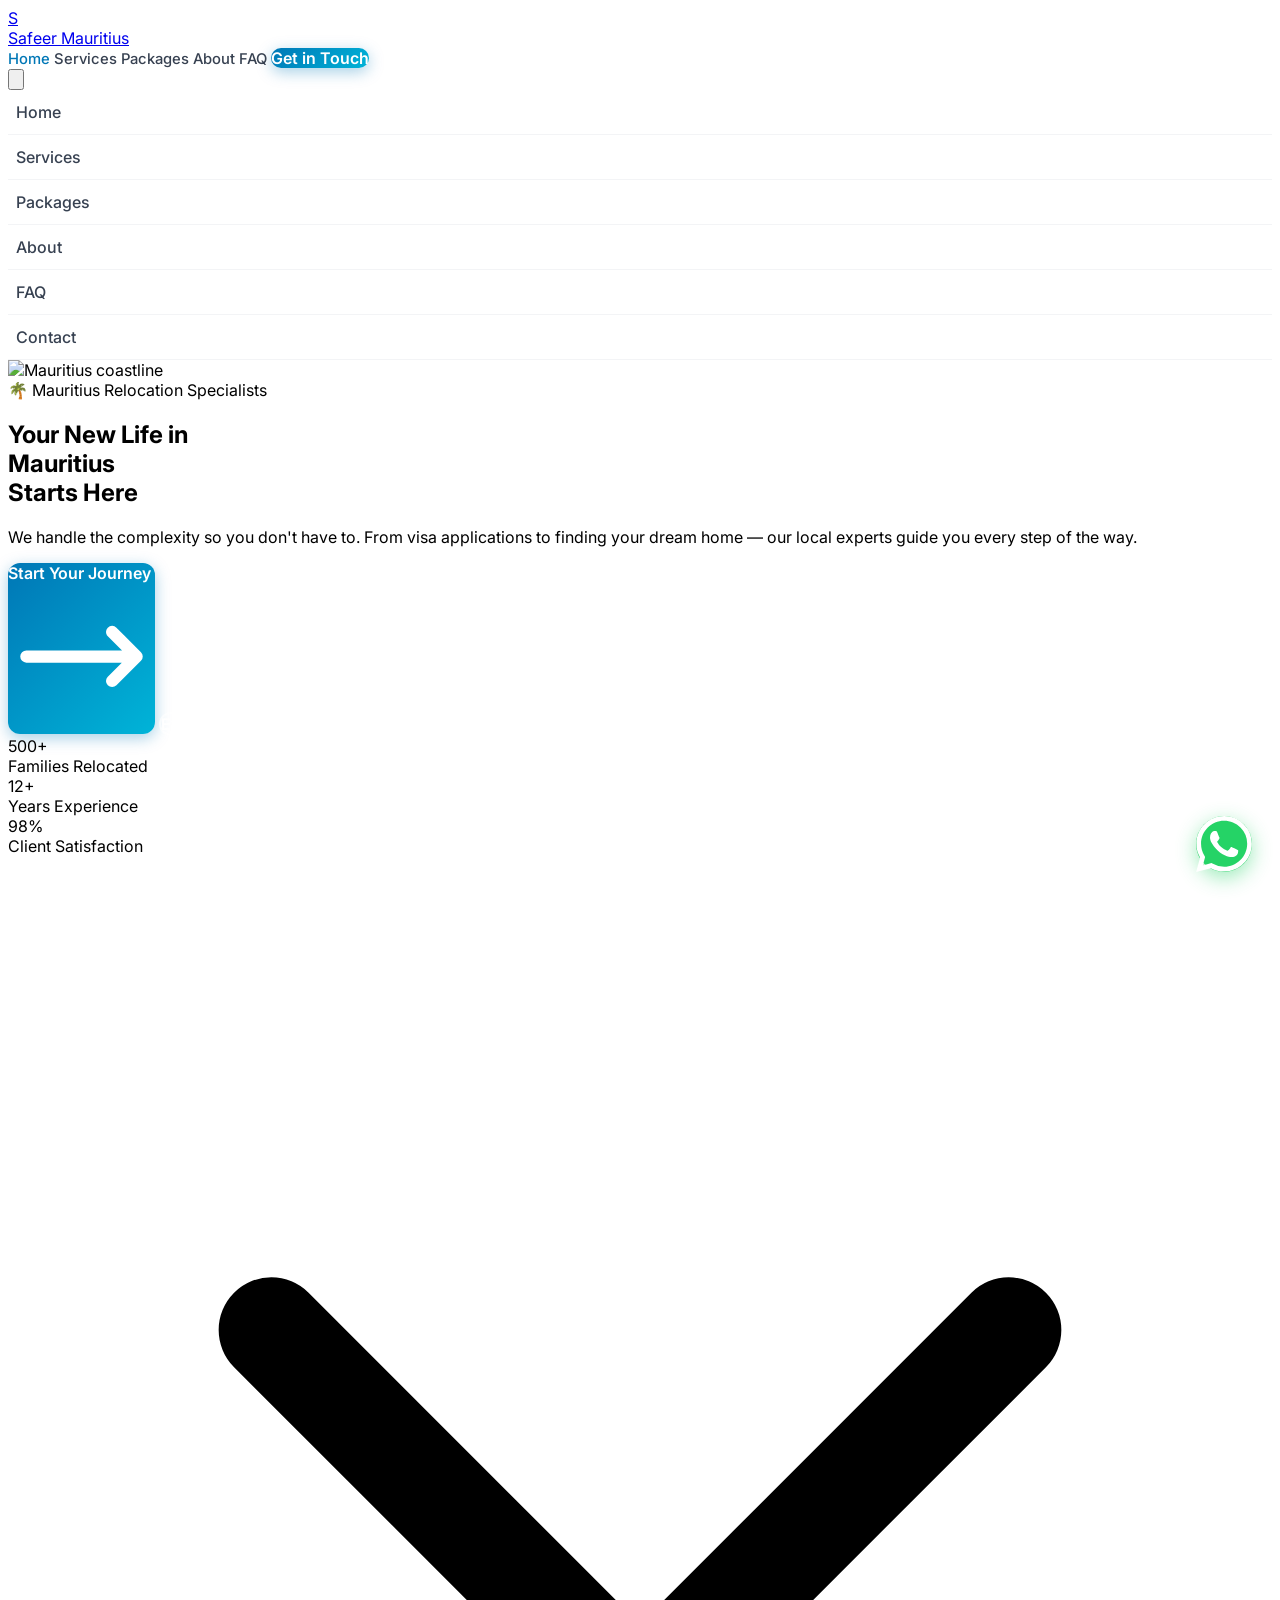
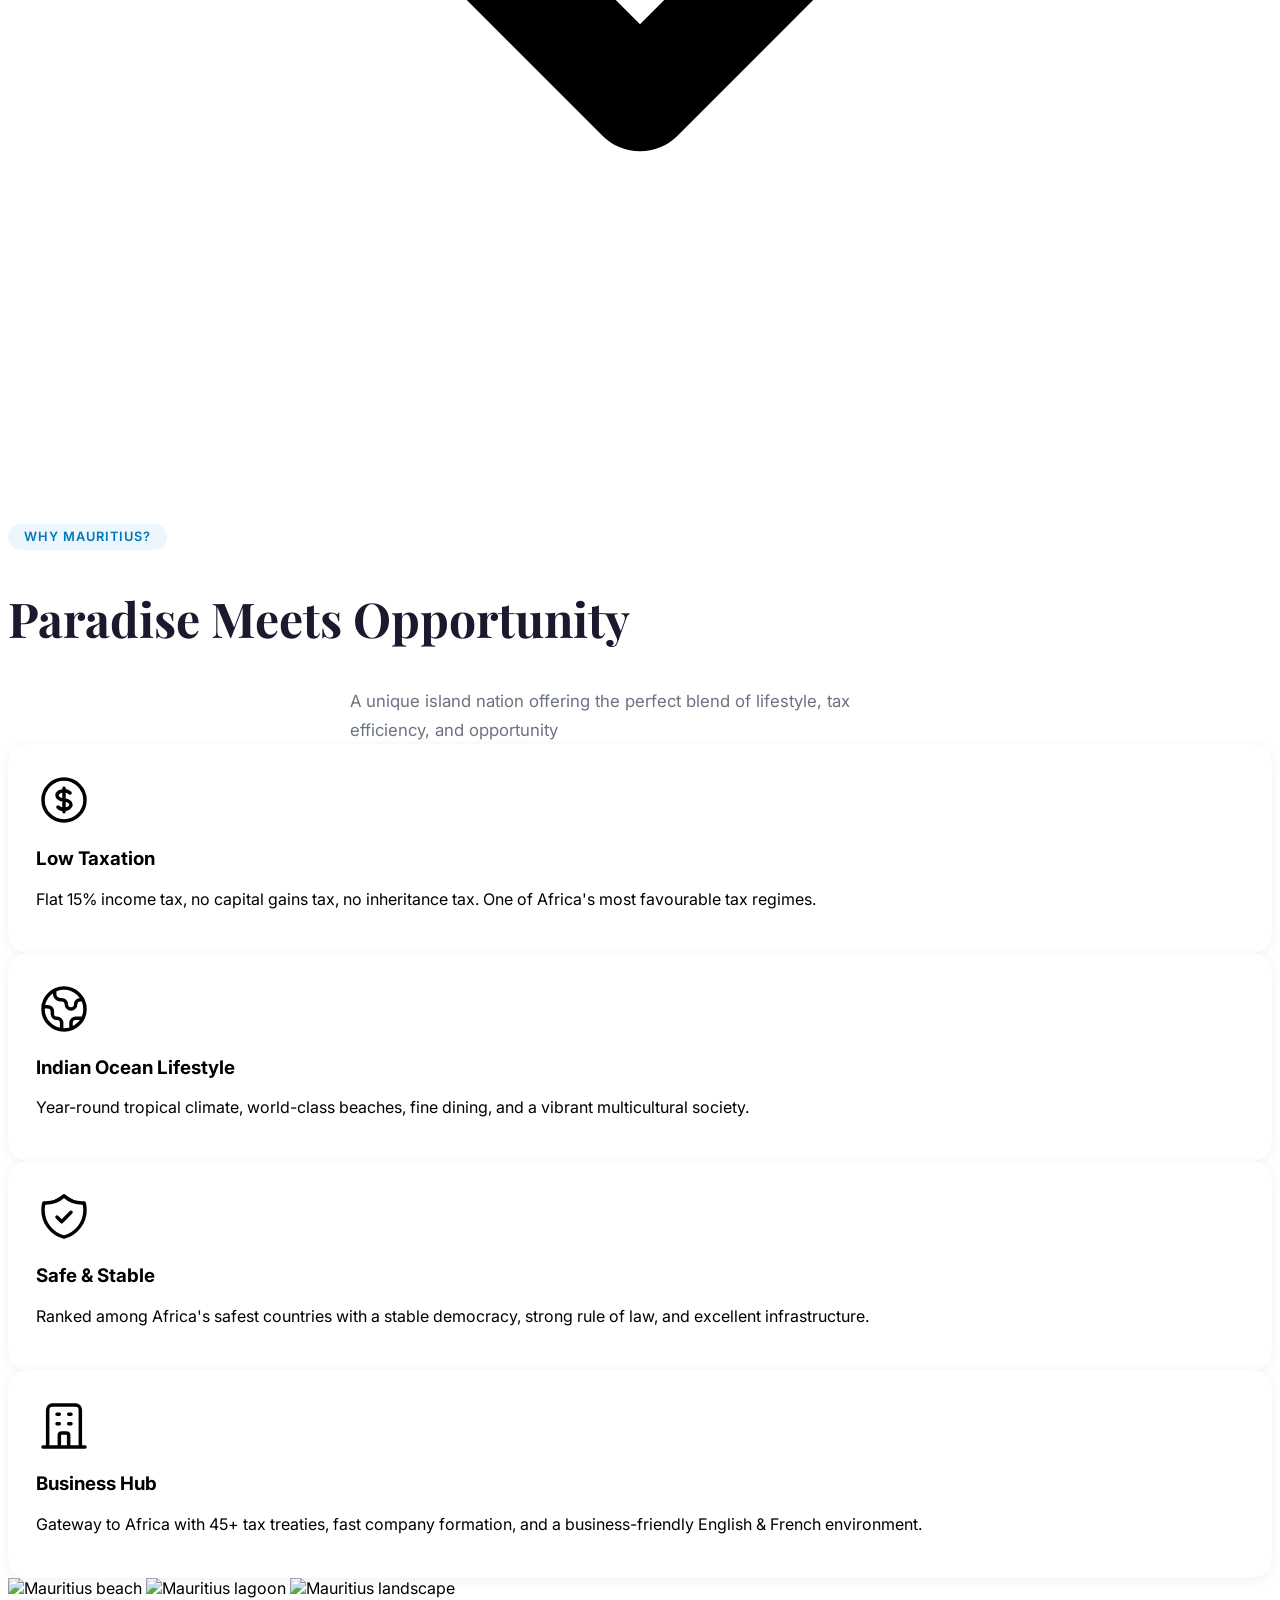
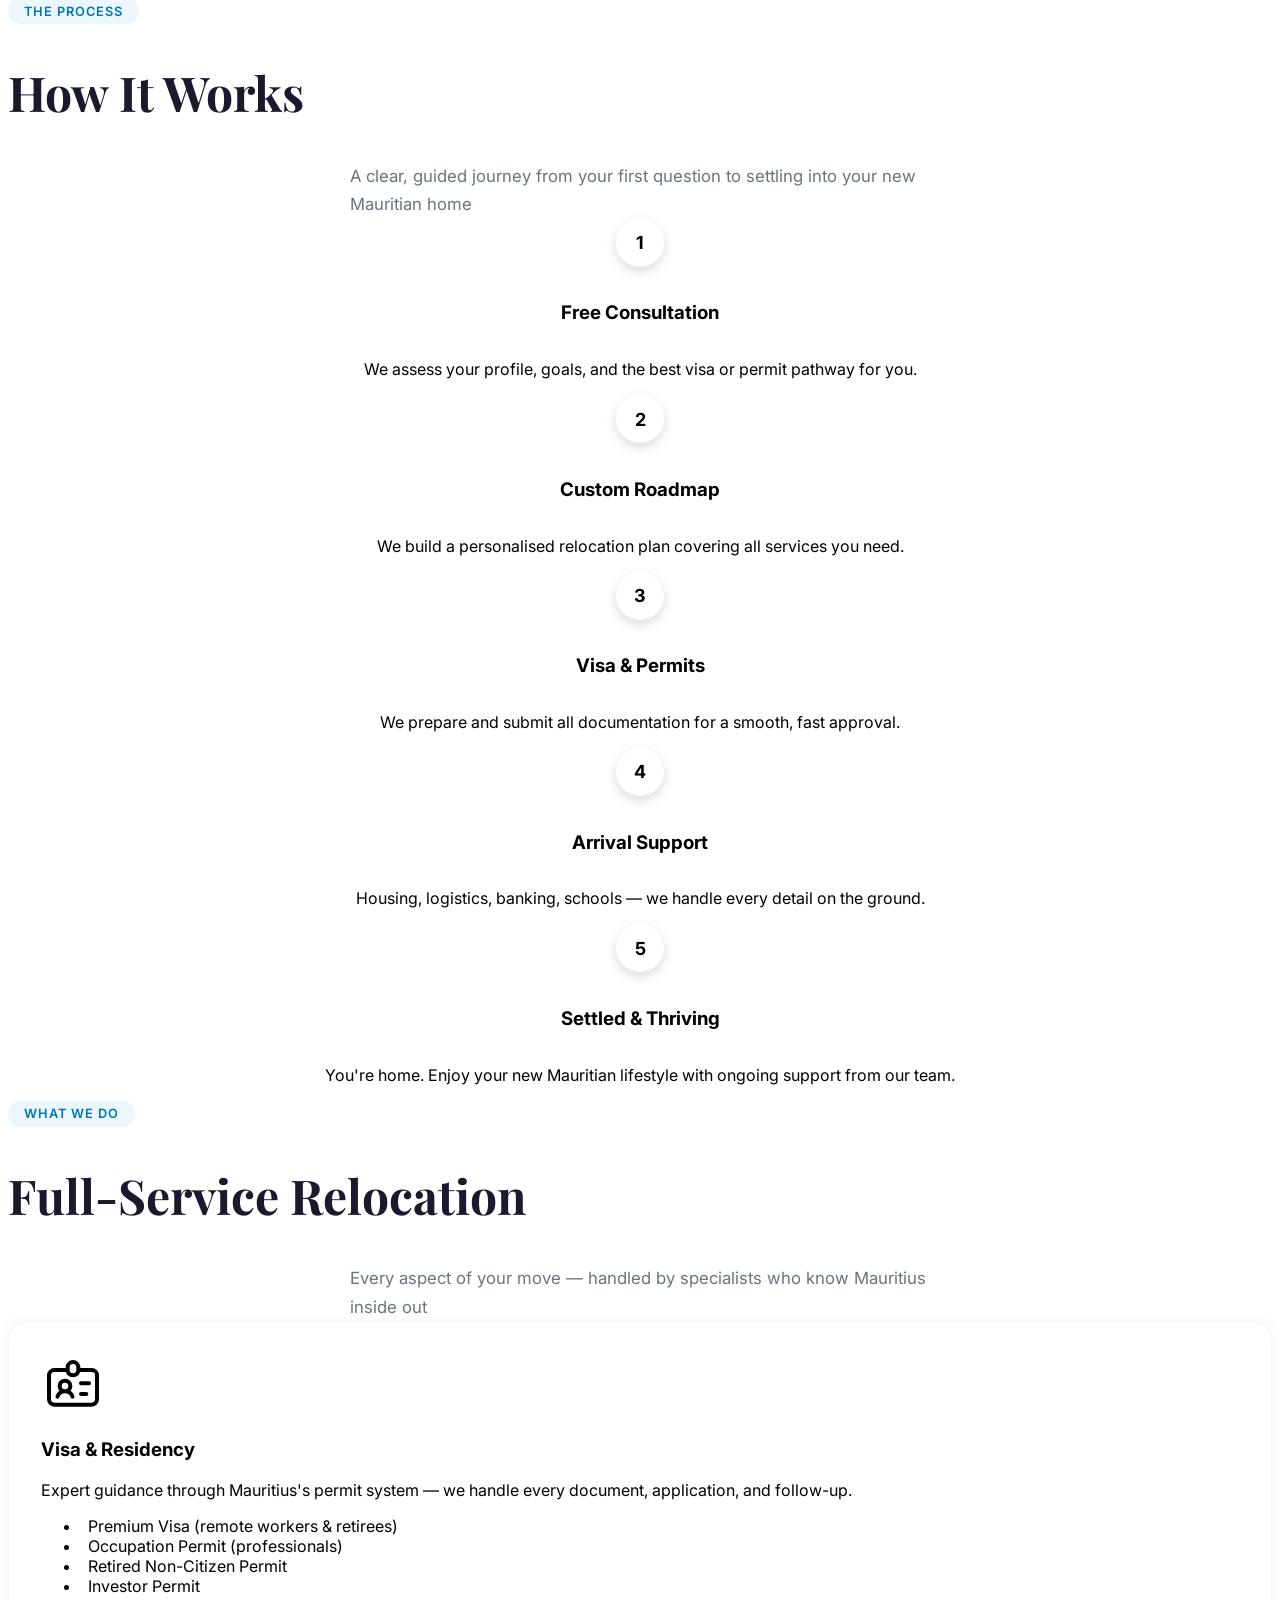
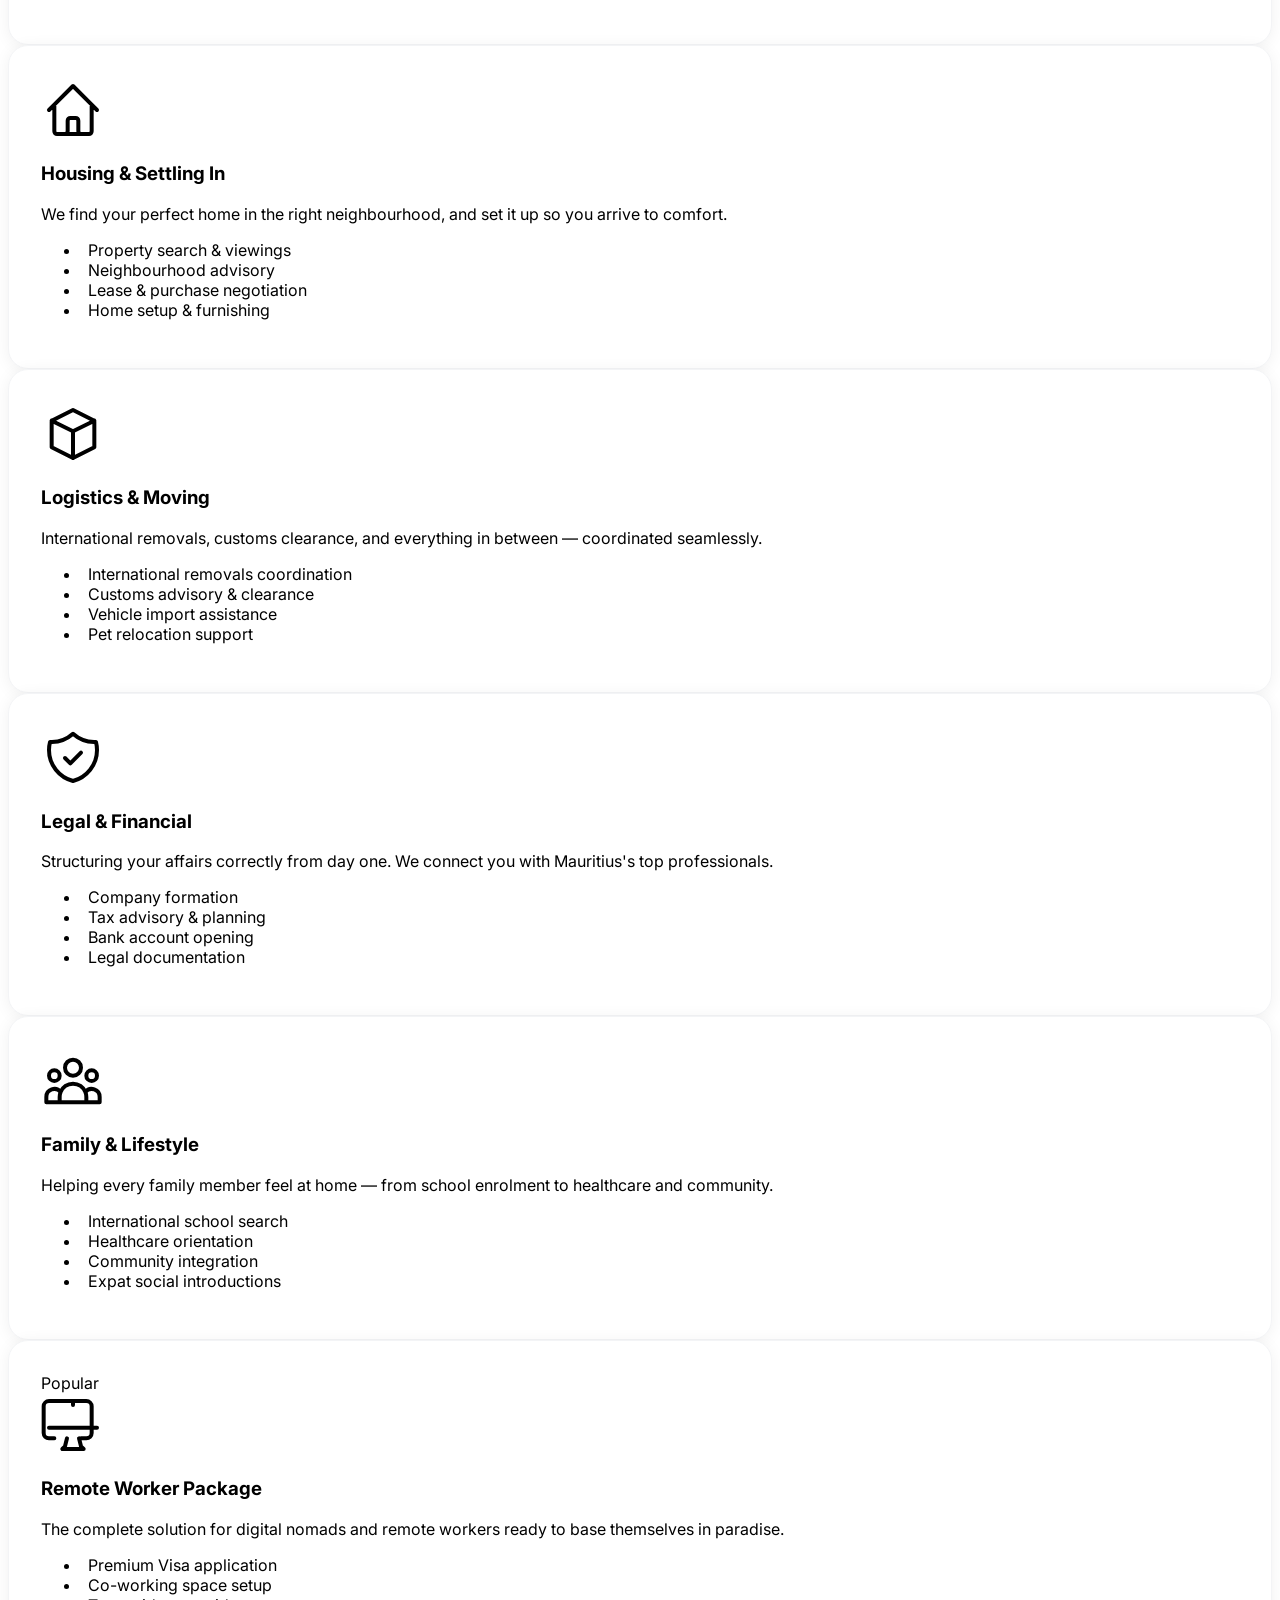
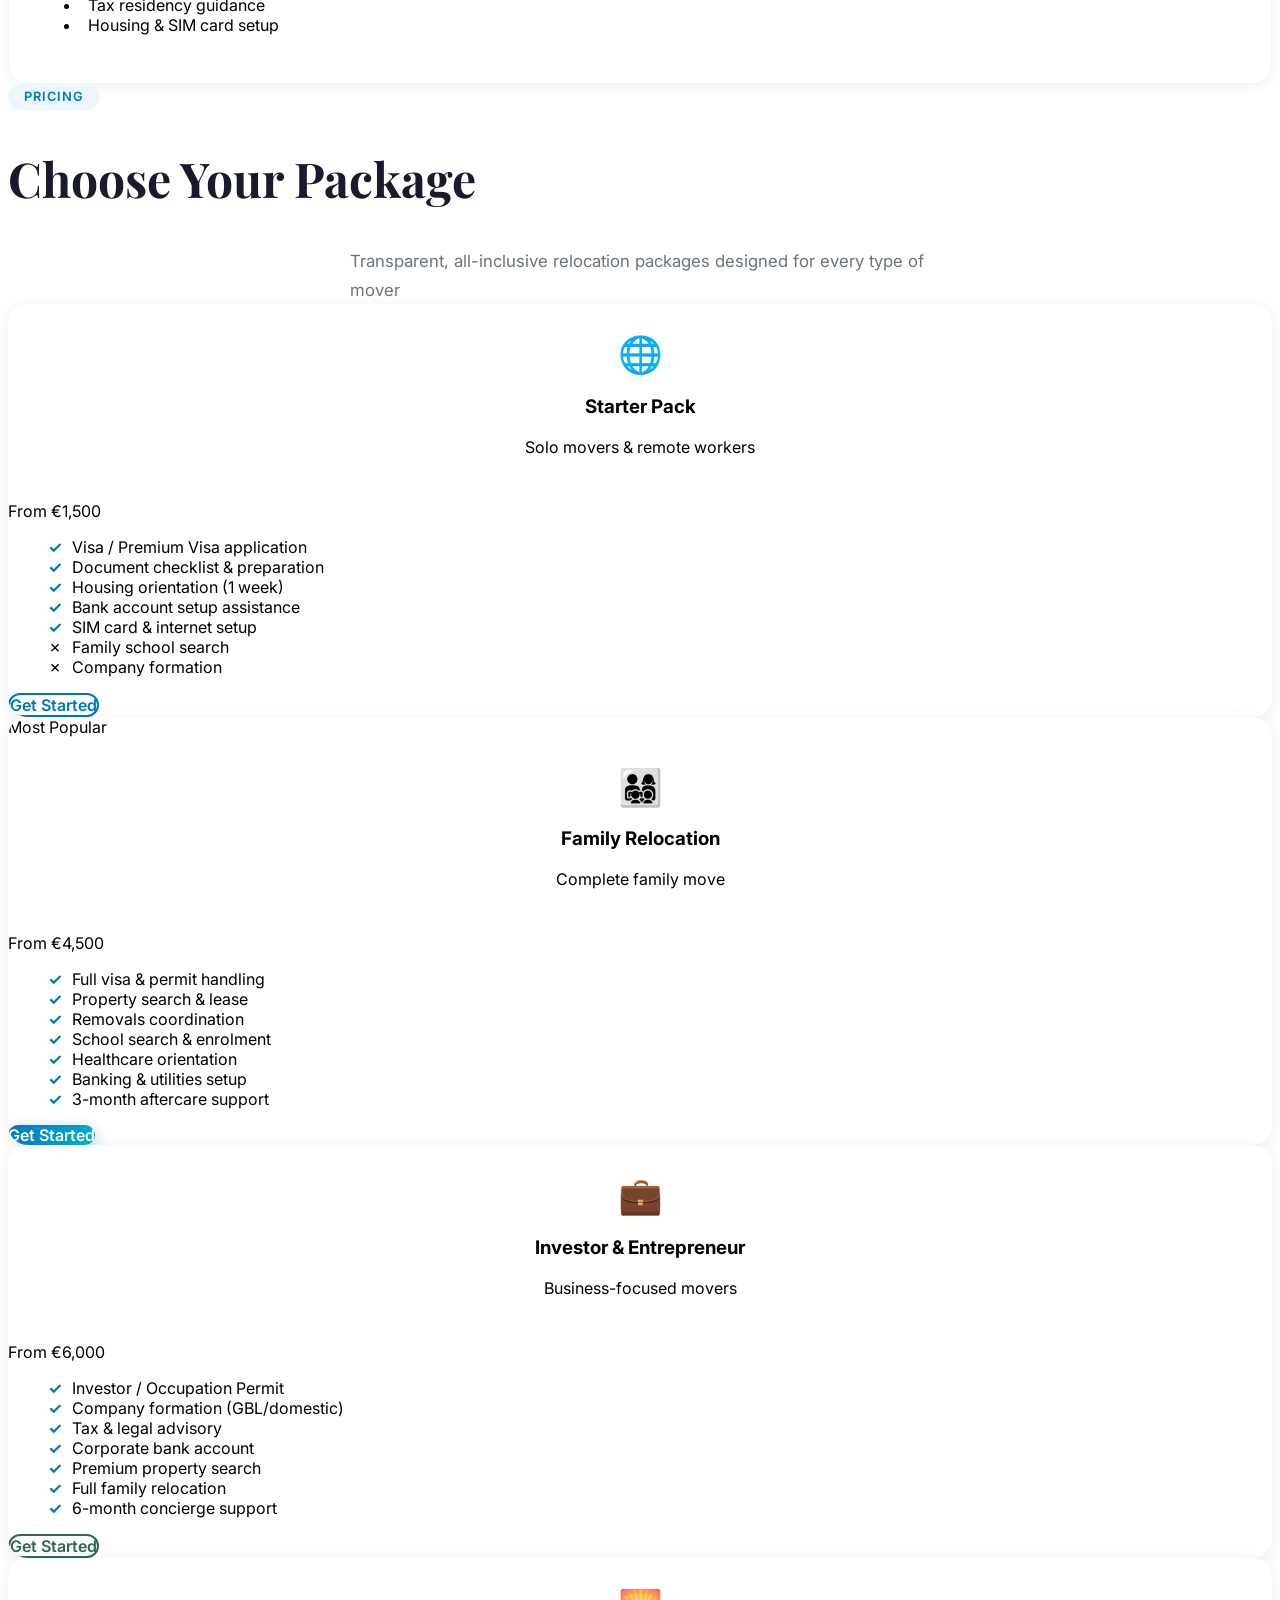
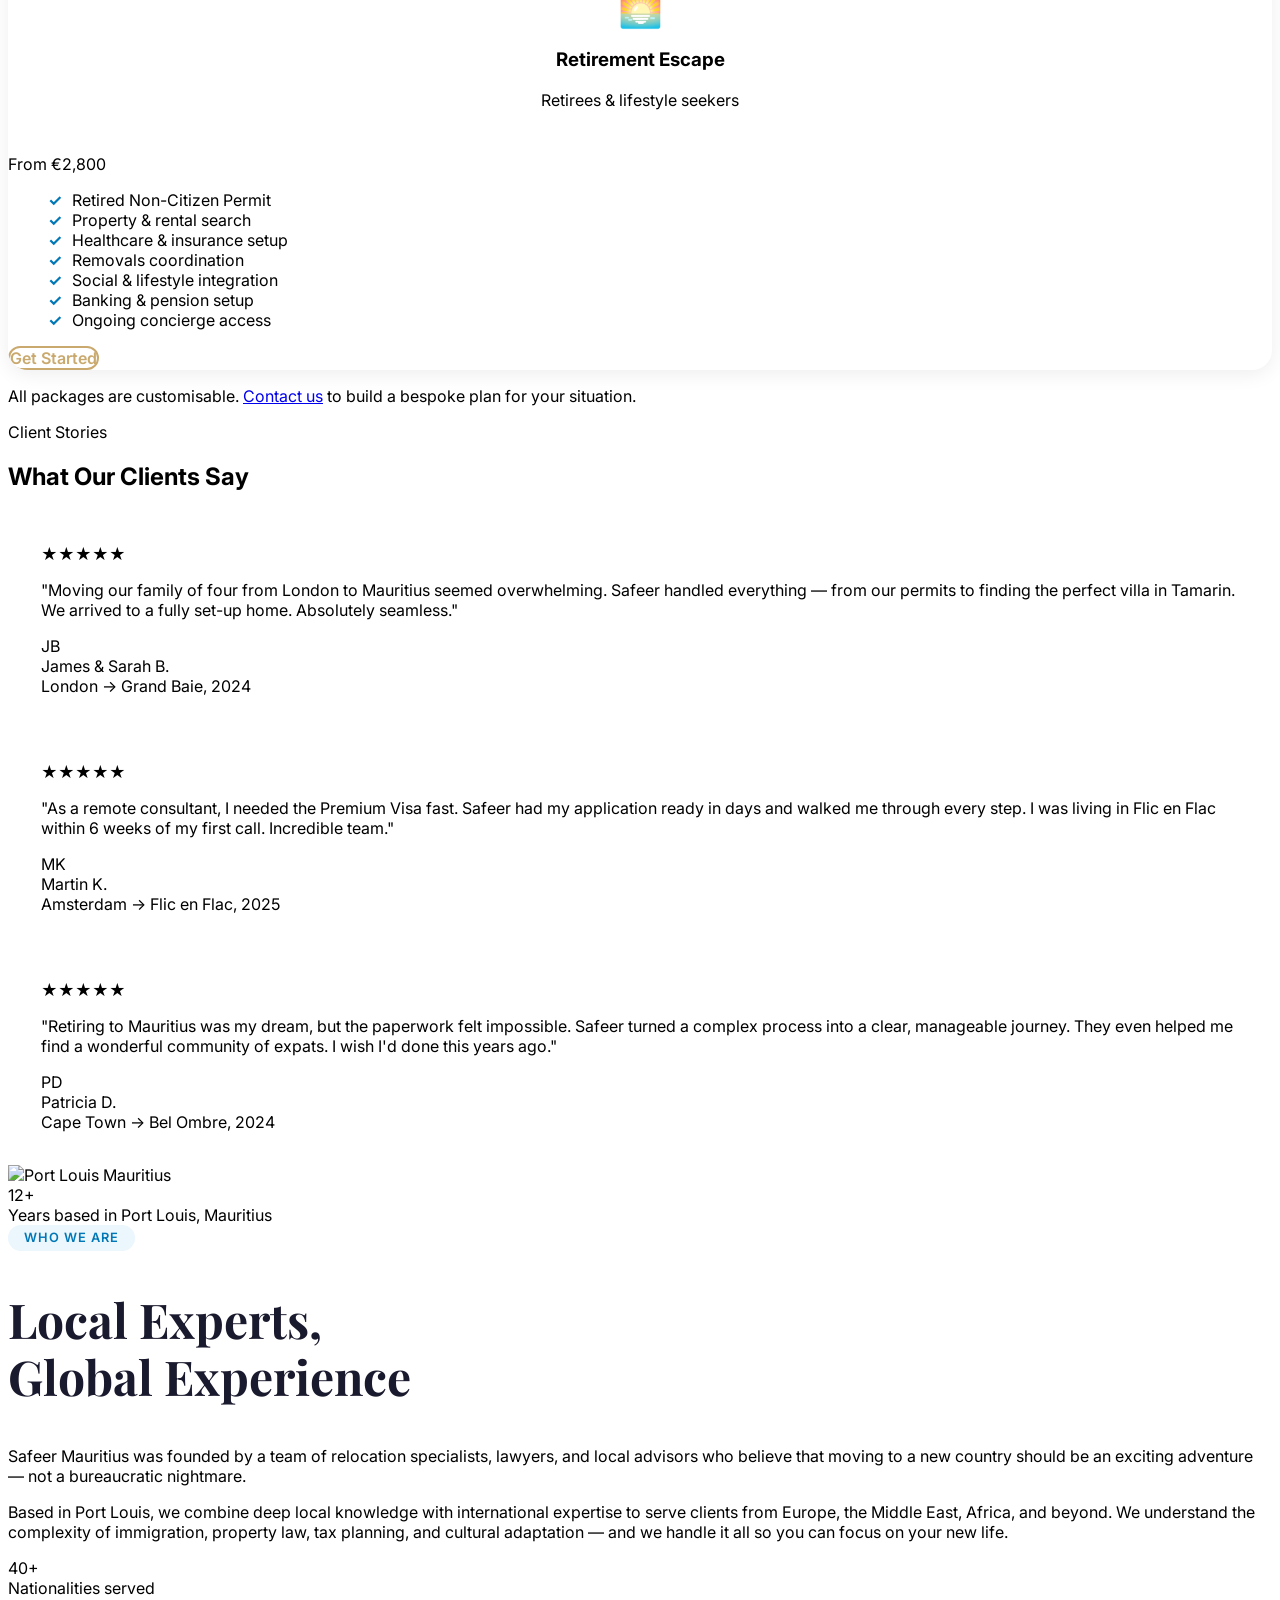
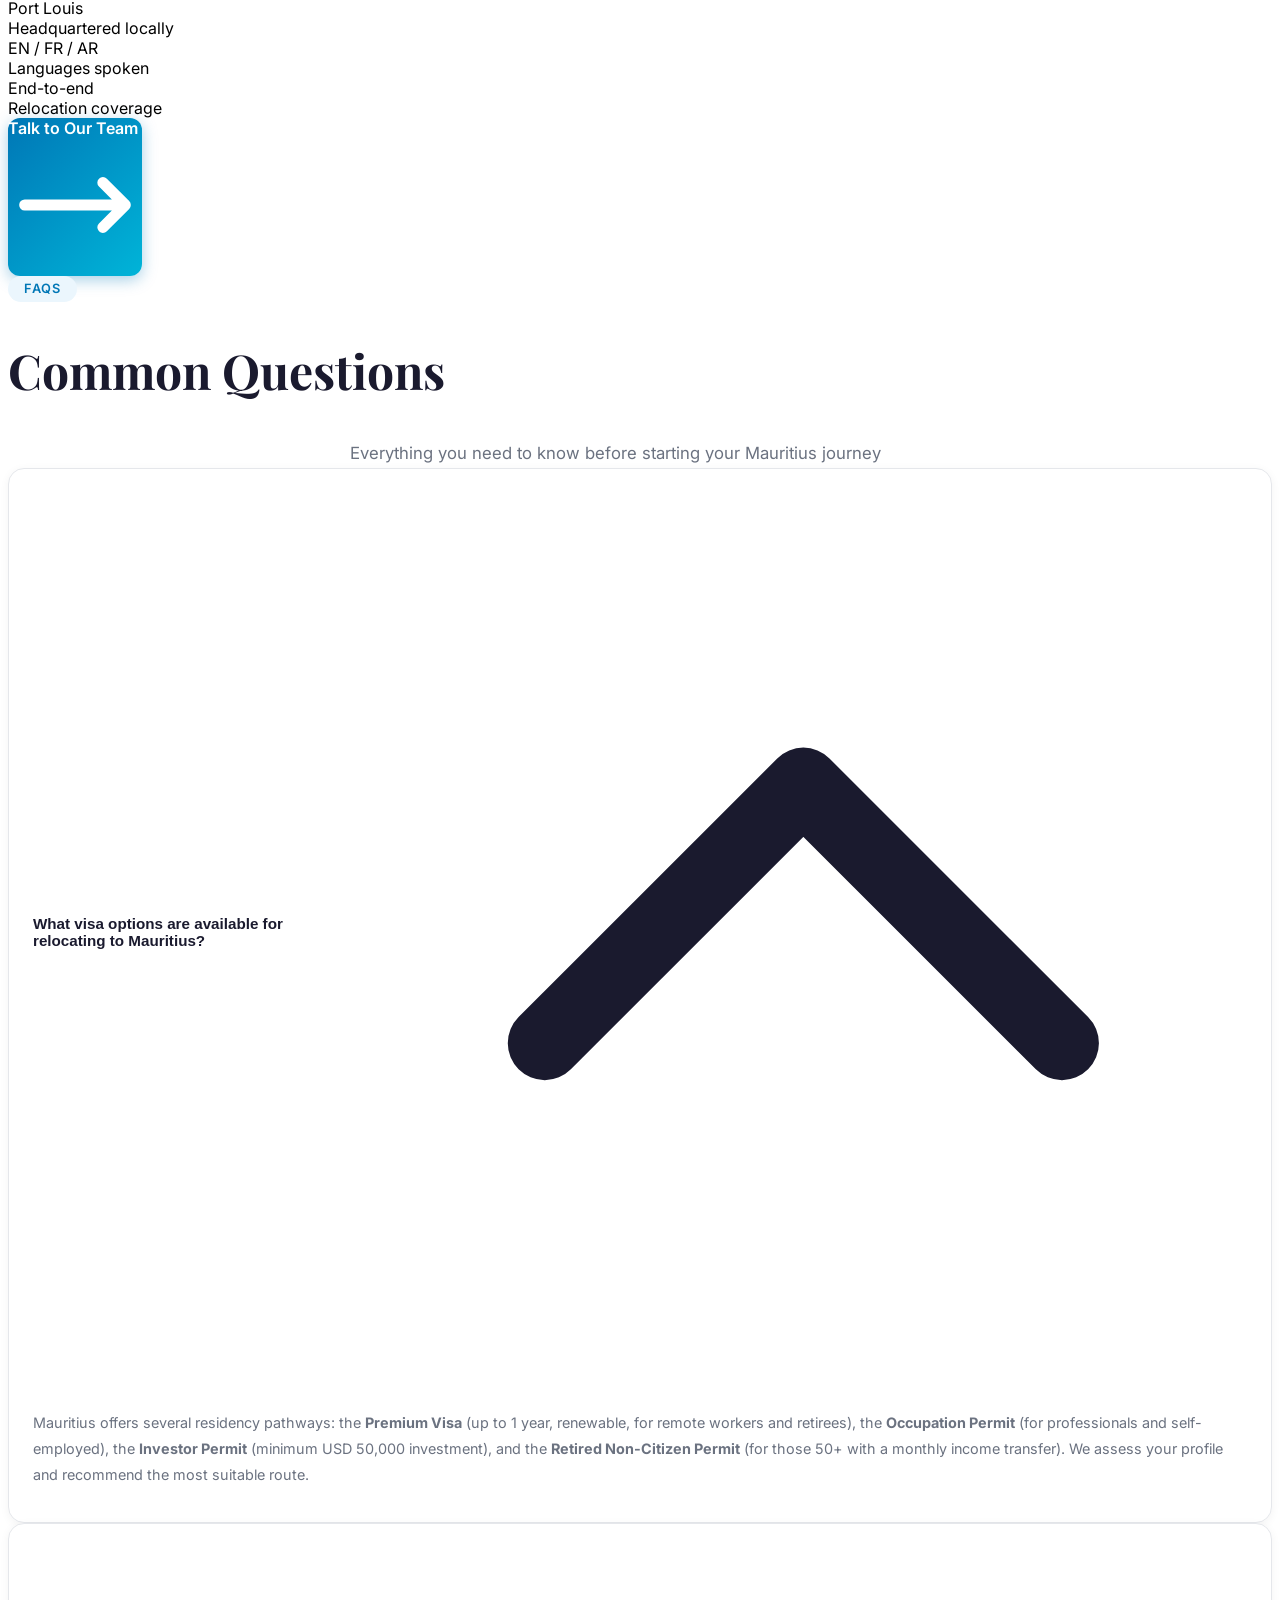
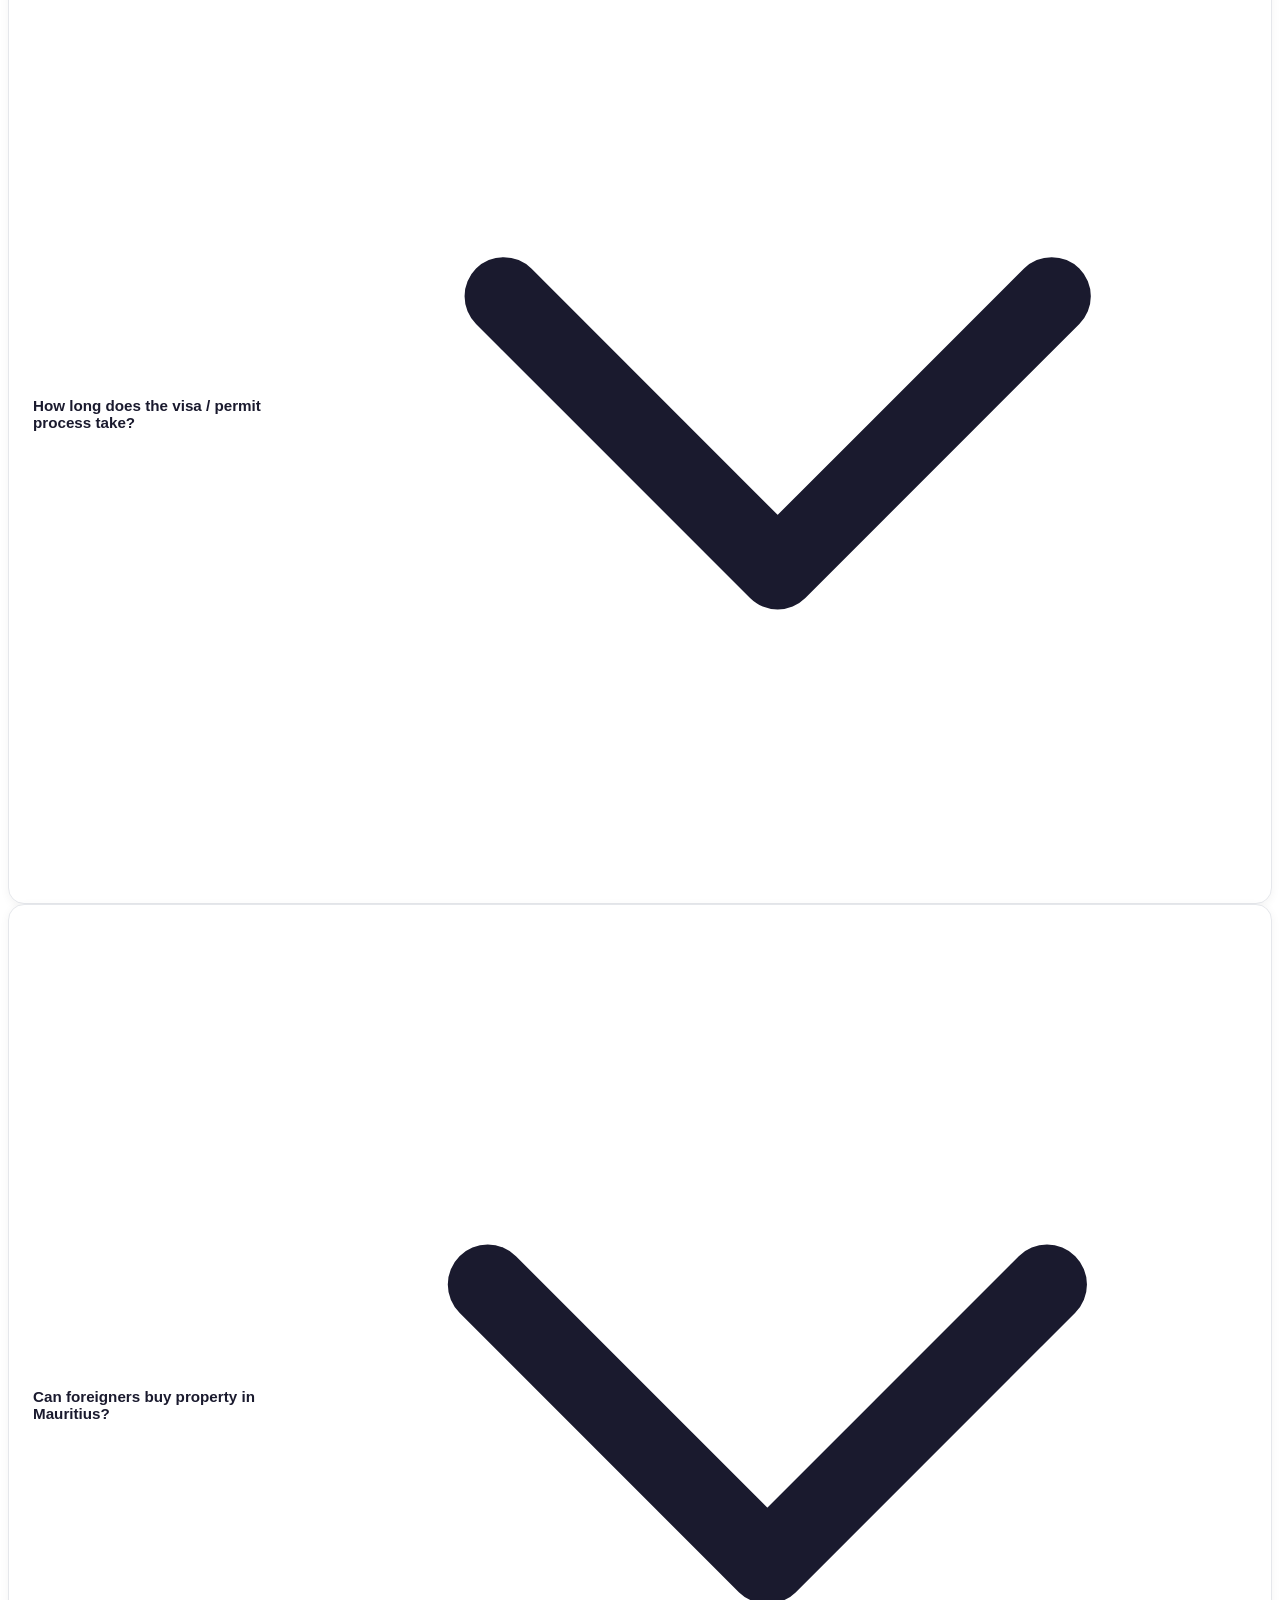
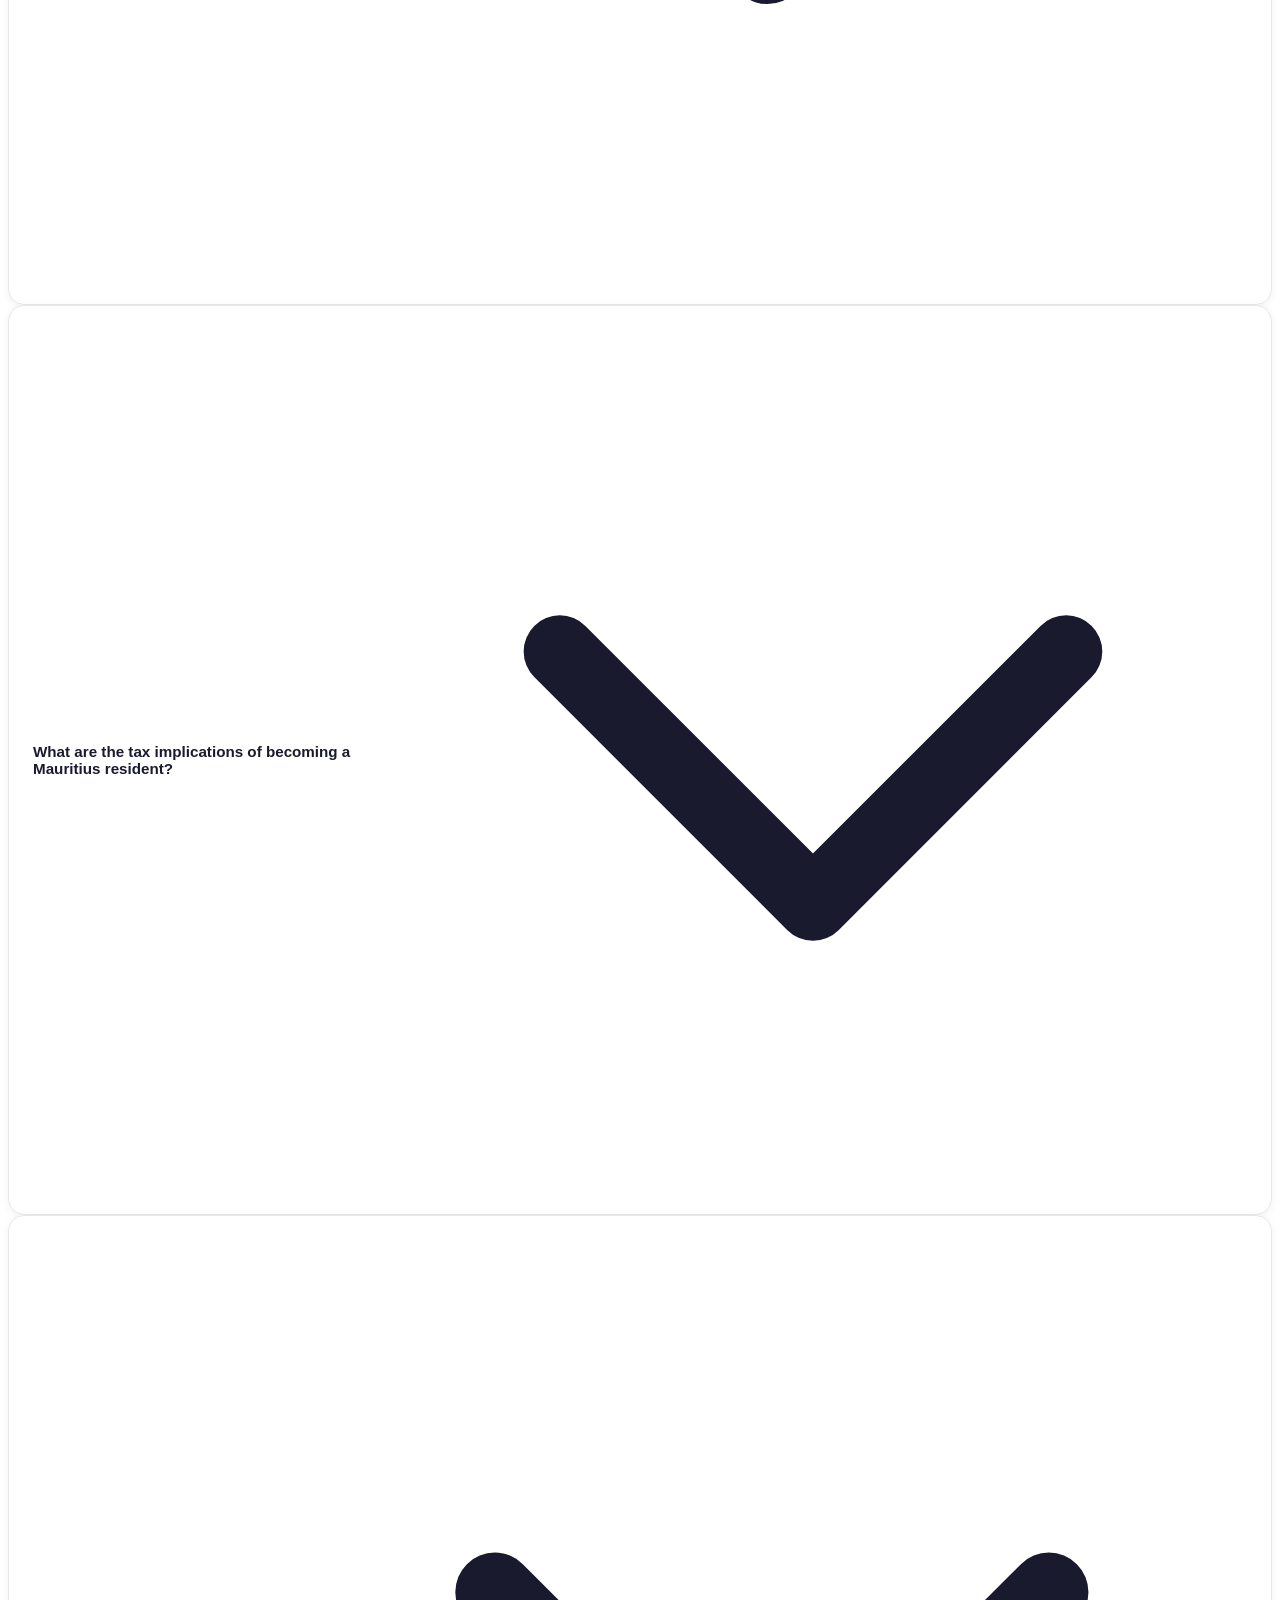
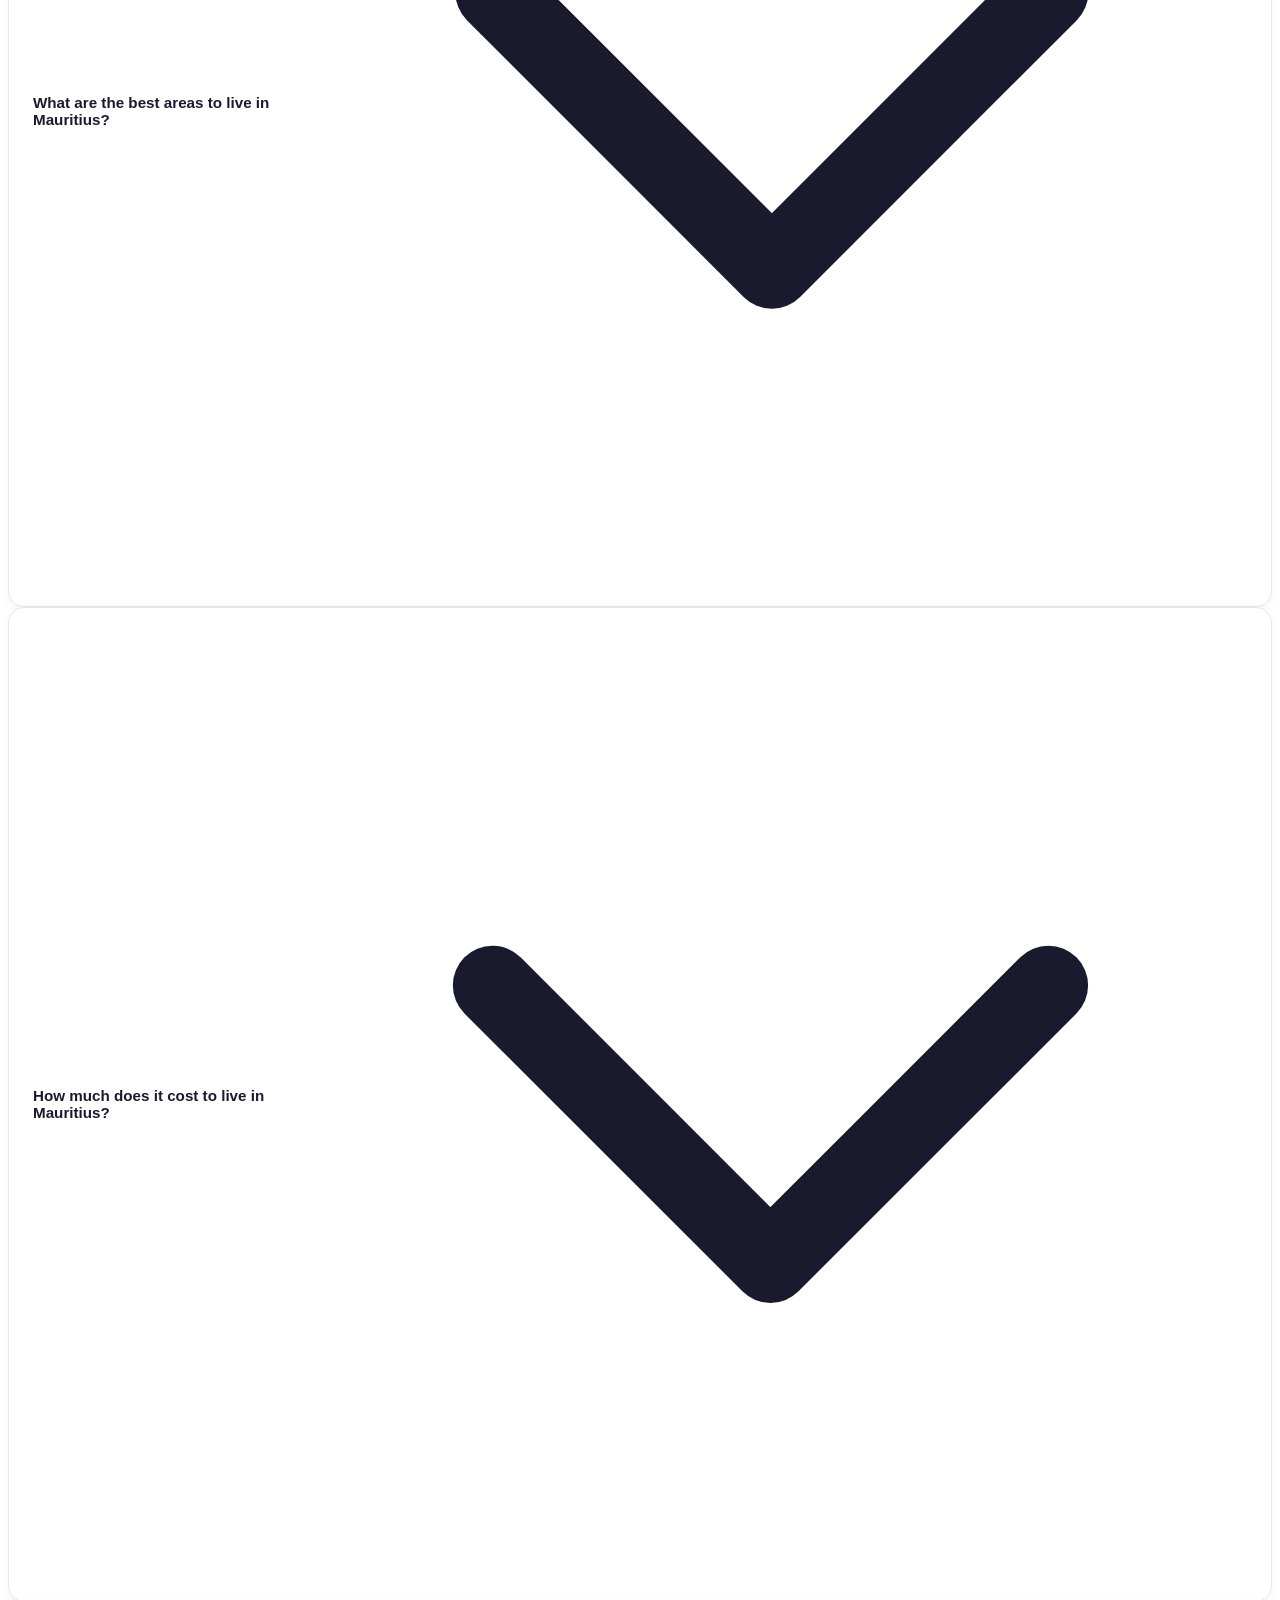
==== index.html @ bfb93a67 "Fix hero image URL" ====
<!DOCTYPE html>
<html lang="en" class="scroll-smooth">
<head>
  <meta charset="UTF-8" />
  <meta name="viewport" content="width=device-width, initial-scale=1.0" />
  <title>Safeer Mauritius — Relocation Consulting</title>
  <meta name="description" content="Expert relocation consulting for Mauritius. Visas, housing, legal setup, and lifestyle integration — we handle the complexity so you don't have to." />

  <!-- Fonts -->
  <link rel="preconnect" href="https://fonts.googleapis.com" />
  <link rel="preconnect" href="https://fonts.gstatic.com" crossorigin />
  <link href="https://fonts.googleapis.com/css2?family=Playfair+Display:wght@400;500;600;700;800&family=Inter:wght@300;400;500;600;700&display=swap" rel="stylesheet" />

  <!-- Tailwind CSS CDN -->
  <script src="https://cdn.tailwindcss.com"></script>
  <script>
    tailwind.config = {
      theme: {
        extend: {
          colors: {
            ocean:   { DEFAULT: '#0077B6', light: '#00B4D8', dark: '#005F8A' },
            sand:    { DEFAULT: '#C9A96E', light: '#F4E4C1', lighter: '#FDF6EC' },
            jungle:  { DEFAULT: '#2D6A4F', light: '#40916C', lighter: '#D8F3DC' },
            coral:   { DEFAULT: '#E76F51' },
          },
          fontFamily: {
            heading: ['"Playfair Display"', 'serif'],
            body:    ['Inter', 'sans-serif'],
          },
        }
      }
    }
  </script>

  <!-- AOS Animation Library -->
  <link rel="stylesheet" href="https://unpkg.com/aos@2.3.4/dist/aos.css" />

  <!-- Custom Styles -->
  <link rel="stylesheet" href="style.css" />
</head>
<body class="font-body text-gray-800 bg-white antialiased">

  <!-- ===================== HEADER ===================== -->
  <header id="header" class="fixed top-0 left-0 right-0 z-50 transition-all duration-300 bg-white/95 backdrop-blur-sm shadow-sm">
    <div class="max-w-7xl mx-auto px-4 sm:px-6 lg:px-8">
      <div class="flex items-center justify-between h-20">
        <!-- Logo -->
        <a href="#home" class="flex items-center gap-3">
          <div class="w-10 h-10 rounded-full bg-gradient-to-br from-ocean to-ocean-light flex items-center justify-center">
            <span class="text-white font-heading font-bold text-lg">S</span>
          </div>
          <div>
            <span class="font-heading font-bold text-xl text-ocean-dark">Safeer</span>
            <span class="font-heading font-bold text-xl text-sand"> Mauritius</span>
          </div>
        </a>

        <!-- Desktop Nav -->
        <nav class="hidden lg:flex items-center gap-8">
          <a href="#home"      class="nav-link">Home</a>
          <a href="#services"  class="nav-link">Services</a>
          <a href="#packages"  class="nav-link">Packages</a>
          <a href="#about"     class="nav-link">About</a>
          <a href="#faq"       class="nav-link">FAQ</a>
          <a href="#contact"   class="btn-primary text-sm px-5 py-2.5">Get in Touch</a>
        </nav>

        <!-- Mobile Hamburger -->
        <button id="menu-btn" class="lg:hidden p-2 rounded-lg text-gray-600 hover:bg-gray-100" aria-label="Open menu">
          <svg class="w-6 h-6" fill="none" stroke="currentColor" viewBox="0 0 24 24">
            <path id="menu-icon" stroke-linecap="round" stroke-linejoin="round" stroke-width="2" d="M4 6h16M4 12h16M4 18h16"/>
          </svg>
        </button>
      </div>
    </div>

    <!-- Mobile Menu -->
    <div id="mobile-menu" class="hidden lg:hidden bg-white border-t border-gray-100 px-4 py-4 space-y-3">
      <a href="#home"     class="mobile-nav-link">Home</a>
      <a href="#services" class="mobile-nav-link">Services</a>
      <a href="#packages" class="mobile-nav-link">Packages</a>
      <a href="#about"    class="mobile-nav-link">About</a>
      <a href="#faq"      class="mobile-nav-link">FAQ</a>
      <a href="#contact"  class="mobile-nav-link">Contact</a>
    </div>
  </header>


  <!-- ===================== HERO ===================== -->
  <section id="home" class="relative min-h-screen flex items-center overflow-hidden">
    <!-- Background Image -->
    <div class="absolute inset-0">
      <img
        src="https://images.unsplash.com/photo-1507525428034-b723cf961d3e?w=1920&q=85&fit=crop"
        alt="Mauritius coastline"
        class="w-full h-full object-cover"
      />
      <div class="absolute inset-0 bg-gradient-to-r from-ocean-dark/85 via-ocean/60 to-transparent"></div>
    </div>

    <div class="relative max-w-7xl mx-auto px-4 sm:px-6 lg:px-8 pt-24 pb-16">
      <div class="max-w-2xl" data-aos="fade-right" data-aos-duration="900">
        <span class="inline-block bg-white/20 backdrop-blur-sm text-white text-sm font-medium px-4 py-1.5 rounded-full mb-6 border border-white/30">
          🌴 Mauritius Relocation Specialists
        </span>
        <h1 class="font-heading text-5xl sm:text-6xl lg:text-7xl font-bold text-white leading-tight mb-6">
          Your New Life in<br/>
          <span class="text-sand-light">Mauritius</span><br/>
          Starts Here
        </h1>
        <p class="text-lg sm:text-xl text-white/85 leading-relaxed mb-10 max-w-xl">
          We handle the complexity so you don't have to. From visa applications to finding your dream home — our local experts guide you every step of the way.
        </p>
        <div class="flex flex-wrap gap-4">
          <a href="#contact" class="btn-primary text-base px-8 py-4 inline-flex items-center gap-2">
            Start Your Journey
            <svg class="w-5 h-5" fill="none" stroke="currentColor" viewBox="0 0 24 24"><path stroke-linecap="round" stroke-linejoin="round" stroke-width="2" d="M17 8l4 4m0 0l-4 4m4-4H3"/></svg>
          </a>
          <a href="#services" class="btn-outline-white text-base px-8 py-4">
            Explore Services
          </a>
        </div>

        <!-- Stats -->
        <div class="mt-16 flex flex-wrap gap-8" data-aos="fade-up" data-aos-delay="300">
          <div class="text-white">
            <div class="font-heading text-4xl font-bold text-sand-light">500+</div>
            <div class="text-white/70 text-sm mt-1">Families Relocated</div>
          </div>
          <div class="text-white">
            <div class="font-heading text-4xl font-bold text-sand-light">12+</div>
            <div class="text-white/70 text-sm mt-1">Years Experience</div>
          </div>
          <div class="text-white">
            <div class="font-heading text-4xl font-bold text-sand-light">98%</div>
            <div class="text-white/70 text-sm mt-1">Client Satisfaction</div>
          </div>
        </div>
      </div>
    </div>

    <!-- Scroll indicator -->
    <div class="absolute bottom-8 left-1/2 -translate-x-1/2 animate-bounce">
      <svg class="w-6 h-6 text-white/60" fill="none" stroke="currentColor" viewBox="0 0 24 24">
        <path stroke-linecap="round" stroke-linejoin="round" stroke-width="2" d="M19 9l-7 7-7-7"/>
      </svg>
    </div>
  </section>


  <!-- ===================== WHY MAURITIUS ===================== -->
  <section id="why-mauritius" class="py-24 bg-sand-lighter">
    <div class="max-w-7xl mx-auto px-4 sm:px-6 lg:px-8">
      <div class="text-center mb-16" data-aos="fade-up">
        <span class="section-tag">Why Mauritius?</span>
        <h2 class="section-title mt-3">Paradise Meets Opportunity</h2>
        <p class="section-subtitle">A unique island nation offering the perfect blend of lifestyle, tax efficiency, and opportunity</p>
      </div>

      <div class="grid grid-cols-1 sm:grid-cols-2 lg:grid-cols-4 gap-6">
        <div class="why-card" data-aos="fade-up" data-aos-delay="0">
          <div class="why-icon bg-ocean-light/10 text-ocean">
            <svg class="w-7 h-7" fill="none" stroke="currentColor" viewBox="0 0 24 24"><path stroke-linecap="round" stroke-linejoin="round" stroke-width="1.5" d="M12 8c-1.657 0-3 .895-3 2s1.343 2 3 2 3 .895 3 2-1.343 2-3 2m0-8c1.11 0 2.08.402 2.599 1M12 8V7m0 1v8m0 0v1m0-1c-1.11 0-2.08-.402-2.599-1M21 12a9 9 0 11-18 0 9 9 0 0118 0z"/></svg>
          </div>
          <h3 class="font-heading text-xl font-semibold text-gray-900 mb-2">Low Taxation</h3>
          <p class="text-gray-600 text-sm leading-relaxed">Flat 15% income tax, no capital gains tax, no inheritance tax. One of Africa's most favourable tax regimes.</p>
        </div>

        <div class="why-card" data-aos="fade-up" data-aos-delay="100">
          <div class="why-icon bg-jungle-light/10 text-jungle">
            <svg class="w-7 h-7" fill="none" stroke="currentColor" viewBox="0 0 24 24"><path stroke-linecap="round" stroke-linejoin="round" stroke-width="1.5" d="M3.055 11H5a2 2 0 012 2v1a2 2 0 002 2 2 2 0 012 2v2.945M8 3.935V5.5A2.5 2.5 0 0010.5 8h.5a2 2 0 012 2 2 2 0 104 0 2 2 0 012-2h1.064M15 20.488V18a2 2 0 012-2h3.064M21 12a9 9 0 11-18 0 9 9 0 0118 0z"/></svg>
          </div>
          <h3 class="font-heading text-xl font-semibold text-gray-900 mb-2">Indian Ocean Lifestyle</h3>
          <p class="text-gray-600 text-sm leading-relaxed">Year-round tropical climate, world-class beaches, fine dining, and a vibrant multicultural society.</p>
        </div>

        <div class="why-card" data-aos="fade-up" data-aos-delay="200">
          <div class="why-icon bg-sand/10 text-sand">
            <svg class="w-7 h-7" fill="none" stroke="currentColor" viewBox="0 0 24 24"><path stroke-linecap="round" stroke-linejoin="round" stroke-width="1.5" d="M9 12l2 2 4-4m5.618-4.016A11.955 11.955 0 0112 2.944a11.955 11.955 0 01-8.618 3.04A12.02 12.02 0 003 9c0 5.591 3.824 10.29 9 11.622 5.176-1.332 9-6.03 9-11.622 0-1.042-.133-2.052-.382-3.016z"/></svg>
          </div>
          <h3 class="font-heading text-xl font-semibold text-gray-900 mb-2">Safe & Stable</h3>
          <p class="text-gray-600 text-sm leading-relaxed">Ranked among Africa's safest countries with a stable democracy, strong rule of law, and excellent infrastructure.</p>
        </div>

        <div class="why-card" data-aos="fade-up" data-aos-delay="300">
          <div class="why-icon bg-coral/10 text-coral">
            <svg class="w-7 h-7" fill="none" stroke="currentColor" viewBox="0 0 24 24"><path stroke-linecap="round" stroke-linejoin="round" stroke-width="1.5" d="M19 21V5a2 2 0 00-2-2H7a2 2 0 00-2 2v16m14 0h2m-2 0h-5m-9 0H3m2 0h5M9 7h1m-1 4h1m4-4h1m-1 4h1m-5 10v-5a1 1 0 011-1h2a1 1 0 011 1v5m-4 0h4"/></svg>
          </div>
          <h3 class="font-heading text-xl font-semibold text-gray-900 mb-2">Business Hub</h3>
          <p class="text-gray-600 text-sm leading-relaxed">Gateway to Africa with 45+ tax treaties, fast company formation, and a business-friendly English & French environment.</p>
        </div>
      </div>

      <!-- Image Strip -->
      <div class="mt-16 grid grid-cols-3 gap-4 rounded-2xl overflow-hidden" data-aos="fade-up">
        <img src="https://images.unsplash.com/photo-1548150559-aa29ee8bbd89?w=600&q=80&fit=crop" alt="Mauritius beach" class="w-full h-48 object-cover rounded-xl" />
        <img src="https://images.unsplash.com/photo-1559128010-7c1ad6e1b6a5?w=600&q=80&fit=crop" alt="Mauritius lagoon" class="w-full h-48 object-cover rounded-xl" />
        <img src="https://images.unsplash.com/photo-1582650625119-3a31f8fa2699?w=600&q=80&fit=crop" alt="Mauritius landscape" class="w-full h-48 object-cover rounded-xl" />
      </div>
    </div>
  </section>


  <!-- ===================== HOW IT WORKS ===================== -->
  <section id="how-it-works" class="py-24 bg-white">
    <div class="max-w-7xl mx-auto px-4 sm:px-6 lg:px-8">
      <div class="text-center mb-16" data-aos="fade-up">
        <span class="section-tag">The Process</span>
        <h2 class="section-title mt-3">How It Works</h2>
        <p class="section-subtitle">A clear, guided journey from your first question to settling into your new Mauritian home</p>
      </div>

      <div class="relative">
        <!-- Connector line (desktop) -->
        <div class="hidden lg:block absolute top-12 left-[10%] right-[10%] h-0.5 bg-gradient-to-r from-ocean-light via-sand to-jungle-light"></div>

        <div class="grid grid-cols-1 sm:grid-cols-2 lg:grid-cols-5 gap-8">
          <!-- Step 1 -->
          <div class="step-card" data-aos="fade-up" data-aos-delay="0">
            <div class="step-number bg-ocean text-white">1</div>
            <h3 class="font-heading text-lg font-semibold text-gray-900 mb-2">Free Consultation</h3>
            <p class="text-gray-500 text-sm">We assess your profile, goals, and the best visa or permit pathway for you.</p>
          </div>
          <!-- Step 2 -->
          <div class="step-card" data-aos="fade-up" data-aos-delay="100">
            <div class="step-number bg-ocean-light text-white">2</div>
            <h3 class="font-heading text-lg font-semibold text-gray-900 mb-2">Custom Roadmap</h3>
            <p class="text-gray-500 text-sm">We build a personalised relocation plan covering all services you need.</p>
          </div>
          <!-- Step 3 -->
          <div class="step-card" data-aos="fade-up" data-aos-delay="200">
            <div class="step-number bg-sand text-white">3</div>
            <h3 class="font-heading text-lg font-semibold text-gray-900 mb-2">Visa & Permits</h3>
            <p class="text-gray-500 text-sm">We prepare and submit all documentation for a smooth, fast approval.</p>
          </div>
          <!-- Step 4 -->
          <div class="step-card" data-aos="fade-up" data-aos-delay="300">
            <div class="step-number bg-jungle-light text-white">4</div>
            <h3 class="font-heading text-lg font-semibold text-gray-900 mb-2">Arrival Support</h3>
            <p class="text-gray-500 text-sm">Housing, logistics, banking, schools — we handle every detail on the ground.</p>
          </div>
          <!-- Step 5 -->
          <div class="step-card" data-aos="fade-up" data-aos-delay="400">
            <div class="step-number bg-jungle text-white">5</div>
            <h3 class="font-heading text-lg font-semibold text-gray-900 mb-2">Settled & Thriving</h3>
            <p class="text-gray-500 text-sm">You're home. Enjoy your new Mauritian lifestyle with ongoing support from our team.</p>
          </div>
        </div>
      </div>
    </div>
  </section>


  <!-- ===================== SERVICES ===================== -->
  <section id="services" class="py-24 bg-sand-lighter">
    <div class="max-w-7xl mx-auto px-4 sm:px-6 lg:px-8">
      <div class="text-center mb-16" data-aos="fade-up">
        <span class="section-tag">What We Do</span>
        <h2 class="section-title mt-3">Full-Service Relocation</h2>
        <p class="section-subtitle">Every aspect of your move — handled by specialists who know Mauritius inside out</p>
      </div>

      <div class="grid grid-cols-1 md:grid-cols-2 lg:grid-cols-3 gap-8">

        <!-- Service 1: Visa & Residency -->
        <div class="service-card" data-aos="fade-up" data-aos-delay="0">
          <div class="service-icon-wrap bg-ocean/10">
            <svg class="w-8 h-8 text-ocean" fill="none" stroke="currentColor" viewBox="0 0 24 24"><path stroke-linecap="round" stroke-linejoin="round" stroke-width="1.5" d="M10 6H5a2 2 0 00-2 2v9a2 2 0 002 2h14a2 2 0 002-2V8a2 2 0 00-2-2h-5m-4 0V5a2 2 0 114 0v1m-4 0a2 2 0 104 0m-5 8a2 2 0 100-4 2 2 0 000 4zm0 0c1.306 0 2.417.835 2.83 2M9 14a3.001 3.001 0 00-2.83 2M15 11h3m-3 4h2"/></svg>
          </div>
          <h3 class="font-heading text-xl font-semibold text-gray-900 mb-3">Visa & Residency</h3>
          <p class="text-gray-600 text-sm mb-4 leading-relaxed">Expert guidance through Mauritius's permit system — we handle every document, application, and follow-up.</p>
          <ul class="space-y-2 text-sm text-gray-600">
            <li class="flex items-start gap-2"><span class="check-dot bg-ocean"></span>Premium Visa (remote workers & retirees)</li>
            <li class="flex items-start gap-2"><span class="check-dot bg-ocean"></span>Occupation Permit (professionals)</li>
            <li class="flex items-start gap-2"><span class="check-dot bg-ocean"></span>Retired Non-Citizen Permit</li>
            <li class="flex items-start gap-2"><span class="check-dot bg-ocean"></span>Investor Permit</li>
          </ul>
        </div>

        <!-- Service 2: Housing -->
        <div class="service-card" data-aos="fade-up" data-aos-delay="100">
          <div class="service-icon-wrap bg-sand/20">
            <svg class="w-8 h-8 text-sand" fill="none" stroke="currentColor" viewBox="0 0 24 24"><path stroke-linecap="round" stroke-linejoin="round" stroke-width="1.5" d="M3 12l2-2m0 0l7-7 7 7M5 10v10a1 1 0 001 1h3m10-11l2 2m-2-2v10a1 1 0 01-1 1h-3m-6 0a1 1 0 001-1v-4a1 1 0 011-1h2a1 1 0 011 1v4a1 1 0 001 1m-6 0h6"/></svg>
          </div>
          <h3 class="font-heading text-xl font-semibold text-gray-900 mb-3">Housing & Settling In</h3>
          <p class="text-gray-600 text-sm mb-4 leading-relaxed">We find your perfect home in the right neighbourhood, and set it up so you arrive to comfort.</p>
          <ul class="space-y-2 text-sm text-gray-600">
            <li class="flex items-start gap-2"><span class="check-dot bg-sand"></span>Property search & viewings</li>
            <li class="flex items-start gap-2"><span class="check-dot bg-sand"></span>Neighbourhood advisory</li>
            <li class="flex items-start gap-2"><span class="check-dot bg-sand"></span>Lease & purchase negotiation</li>
            <li class="flex items-start gap-2"><span class="check-dot bg-sand"></span>Home setup & furnishing</li>
          </ul>
        </div>

        <!-- Service 3: Logistics -->
        <div class="service-card" data-aos="fade-up" data-aos-delay="200">
          <div class="service-icon-wrap bg-coral/10">
            <svg class="w-8 h-8 text-coral" fill="none" stroke="currentColor" viewBox="0 0 24 24"><path stroke-linecap="round" stroke-linejoin="round" stroke-width="1.5" d="M20 7l-8-4-8 4m16 0l-8 4m8-4v10l-8 4m0-10L4 7m8 4v10M4 7v10l8 4"/></svg>
          </div>
          <h3 class="font-heading text-xl font-semibold text-gray-900 mb-3">Logistics & Moving</h3>
          <p class="text-gray-600 text-sm mb-4 leading-relaxed">International removals, customs clearance, and everything in between — coordinated seamlessly.</p>
          <ul class="space-y-2 text-sm text-gray-600">
            <li class="flex items-start gap-2"><span class="check-dot bg-coral"></span>International removals coordination</li>
            <li class="flex items-start gap-2"><span class="check-dot bg-coral"></span>Customs advisory & clearance</li>
            <li class="flex items-start gap-2"><span class="check-dot bg-coral"></span>Vehicle import assistance</li>
            <li class="flex items-start gap-2"><span class="check-dot bg-coral"></span>Pet relocation support</li>
          </ul>
        </div>

        <!-- Service 4: Legal & Financial -->
        <div class="service-card" data-aos="fade-up" data-aos-delay="0">
          <div class="service-icon-wrap bg-jungle/10">
            <svg class="w-8 h-8 text-jungle" fill="none" stroke="currentColor" viewBox="0 0 24 24"><path stroke-linecap="round" stroke-linejoin="round" stroke-width="1.5" d="M9 12l2 2 4-4m5.618-4.016A11.955 11.955 0 0112 2.944a11.955 11.955 0 01-8.618 3.04A12.02 12.02 0 003 9c0 5.591 3.824 10.29 9 11.622 5.176-1.332 9-6.03 9-11.622 0-1.042-.133-2.052-.382-3.016z"/></svg>
          </div>
          <h3 class="font-heading text-xl font-semibold text-gray-900 mb-3">Legal & Financial</h3>
          <p class="text-gray-600 text-sm mb-4 leading-relaxed">Structuring your affairs correctly from day one. We connect you with Mauritius's top professionals.</p>
          <ul class="space-y-2 text-sm text-gray-600">
            <li class="flex items-start gap-2"><span class="check-dot bg-jungle"></span>Company formation</li>
            <li class="flex items-start gap-2"><span class="check-dot bg-jungle"></span>Tax advisory & planning</li>
            <li class="flex items-start gap-2"><span class="check-dot bg-jungle"></span>Bank account opening</li>
            <li class="flex items-start gap-2"><span class="check-dot bg-jungle"></span>Legal documentation</li>
          </ul>
        </div>

        <!-- Service 5: Family & Lifestyle -->
        <div class="service-card" data-aos="fade-up" data-aos-delay="100">
          <div class="service-icon-wrap bg-ocean-light/10">
            <svg class="w-8 h-8 text-ocean-light" fill="none" stroke="currentColor" viewBox="0 0 24 24"><path stroke-linecap="round" stroke-linejoin="round" stroke-width="1.5" d="M17 20h5v-2a3 3 0 00-5.356-1.857M17 20H7m10 0v-2c0-.656-.126-1.283-.356-1.857M7 20H2v-2a3 3 0 015.356-1.857M7 20v-2c0-.656.126-1.283.356-1.857m0 0a5.002 5.002 0 019.288 0M15 7a3 3 0 11-6 0 3 3 0 016 0zm6 3a2 2 0 11-4 0 2 2 0 014 0zM7 10a2 2 0 11-4 0 2 2 0 014 0z"/></svg>
          </div>
          <h3 class="font-heading text-xl font-semibold text-gray-900 mb-3">Family & Lifestyle</h3>
          <p class="text-gray-600 text-sm mb-4 leading-relaxed">Helping every family member feel at home — from school enrolment to healthcare and community.</p>
          <ul class="space-y-2 text-sm text-gray-600">
            <li class="flex items-start gap-2"><span class="check-dot bg-ocean-light"></span>International school search</li>
            <li class="flex items-start gap-2"><span class="check-dot bg-ocean-light"></span>Healthcare orientation</li>
            <li class="flex items-start gap-2"><span class="check-dot bg-ocean-light"></span>Community integration</li>
            <li class="flex items-start gap-2"><span class="check-dot bg-ocean-light"></span>Expat social introductions</li>
          </ul>
        </div>

        <!-- Service 6: Remote Worker Package -->
        <div class="service-card border-2 border-ocean relative overflow-hidden" data-aos="fade-up" data-aos-delay="200">
          <div class="absolute top-4 right-4 bg-ocean text-white text-xs font-semibold px-3 py-1 rounded-full">Popular</div>
          <div class="service-icon-wrap bg-ocean/10">
            <svg class="w-8 h-8 text-ocean" fill="none" stroke="currentColor" viewBox="0 0 24 24"><path stroke-linecap="round" stroke-linejoin="round" stroke-width="1.5" d="M9.75 17L9 20l-1 1h8l-1-1-.75-3M3 13h18M5 17H3a2 2 0 01-2-2V5a2 2 0 012-2h14a2 2 0 012 2v10a2 2 0 01-2 2h-2M12 3v1m0 0v.5"/></svg>
          </div>
          <h3 class="font-heading text-xl font-semibold text-gray-900 mb-3">Remote Worker Package</h3>
          <p class="text-gray-600 text-sm mb-4 leading-relaxed">The complete solution for digital nomads and remote workers ready to base themselves in paradise.</p>
          <ul class="space-y-2 text-sm text-gray-600">
            <li class="flex items-start gap-2"><span class="check-dot bg-ocean"></span>Premium Visa application</li>
            <li class="flex items-start gap-2"><span class="check-dot bg-ocean"></span>Co-working space setup</li>
            <li class="flex items-start gap-2"><span class="check-dot bg-ocean"></span>Tax residency guidance</li>
            <li class="flex items-start gap-2"><span class="check-dot bg-ocean"></span>Housing & SIM card setup</li>
          </ul>
        </div>

      </div>
    </div>
  </section>


  <!-- ===================== PACKAGES ===================== -->
  <section id="packages" class="py-24 bg-white">
    <div class="max-w-7xl mx-auto px-4 sm:px-6 lg:px-8">
      <div class="text-center mb-16" data-aos="fade-up">
        <span class="section-tag">Pricing</span>
        <h2 class="section-title mt-3">Choose Your Package</h2>
        <p class="section-subtitle">Transparent, all-inclusive relocation packages designed for every type of mover</p>
      </div>

      <div class="grid grid-cols-1 md:grid-cols-2 xl:grid-cols-4 gap-6">

        <!-- Package 1 -->
        <div class="package-card" data-aos="fade-up" data-aos-delay="0">
          <div class="package-header bg-ocean/5">
            <span class="package-icon">🌐</span>
            <h3 class="font-heading text-xl font-bold text-gray-900 mt-3">Starter Pack</h3>
            <p class="text-gray-500 text-sm mt-1">Solo movers & remote workers</p>
          </div>
          <div class="p-6">
            <div class="flex items-baseline gap-1 mb-6">
              <span class="text-gray-400 text-sm">From</span>
              <span class="font-heading text-3xl font-bold text-ocean">€1,500</span>
            </div>
            <ul class="space-y-3 text-sm text-gray-600 mb-8">
              <li class="package-feature"><span class="feature-check">✓</span> Visa / Premium Visa application</li>
              <li class="package-feature"><span class="feature-check">✓</span> Document checklist & preparation</li>
              <li class="package-feature"><span class="feature-check">✓</span> Housing orientation (1 week)</li>
              <li class="package-feature"><span class="feature-check">✓</span> Bank account setup assistance</li>
              <li class="package-feature"><span class="feature-check">✓</span> SIM card & internet setup</li>
              <li class="package-feature text-gray-300"><span>✗</span> Family school search</li>
              <li class="package-feature text-gray-300"><span>✗</span> Company formation</li>
            </ul>
            <a href="#contact" class="btn-outline w-full text-center block py-3 rounded-xl">Get Started</a>
          </div>
        </div>

        <!-- Package 2 — Featured -->
        <div class="package-card ring-2 ring-ocean relative" data-aos="fade-up" data-aos-delay="100">
          <div class="absolute -top-4 left-1/2 -translate-x-1/2">
            <span class="bg-ocean text-white text-xs font-bold px-4 py-1.5 rounded-full">Most Popular</span>
          </div>
          <div class="package-header bg-ocean text-white">
            <span class="package-icon">👨‍👩‍👧‍👦</span>
            <h3 class="font-heading text-xl font-bold mt-3">Family Relocation</h3>
            <p class="text-white/70 text-sm mt-1">Complete family move</p>
          </div>
          <div class="p-6">
            <div class="flex items-baseline gap-1 mb-6">
              <span class="text-gray-400 text-sm">From</span>
              <span class="font-heading text-3xl font-bold text-ocean">€4,500</span>
            </div>
            <ul class="space-y-3 text-sm text-gray-600 mb-8">
              <li class="package-feature"><span class="feature-check">✓</span> Full visa & permit handling</li>
              <li class="package-feature"><span class="feature-check">✓</span> Property search & lease</li>
              <li class="package-feature"><span class="feature-check">✓</span> Removals coordination</li>
              <li class="package-feature"><span class="feature-check">✓</span> School search & enrolment</li>
              <li class="package-feature"><span class="feature-check">✓</span> Healthcare orientation</li>
              <li class="package-feature"><span class="feature-check">✓</span> Banking & utilities setup</li>
              <li class="package-feature"><span class="feature-check">✓</span> 3-month aftercare support</li>
            </ul>
            <a href="#contact" class="btn-primary w-full text-center block py-3 rounded-xl">Get Started</a>
          </div>
        </div>

        <!-- Package 3 -->
        <div class="package-card" data-aos="fade-up" data-aos-delay="200">
          <div class="package-header bg-jungle/5">
            <span class="package-icon">💼</span>
            <h3 class="font-heading text-xl font-bold text-gray-900 mt-3">Investor & Entrepreneur</h3>
            <p class="text-gray-500 text-sm mt-1">Business-focused movers</p>
          </div>
          <div class="p-6">
            <div class="flex items-baseline gap-1 mb-6">
              <span class="text-gray-400 text-sm">From</span>
              <span class="font-heading text-3xl font-bold text-jungle">€6,000</span>
            </div>
            <ul class="space-y-3 text-sm text-gray-600 mb-8">
              <li class="package-feature"><span class="feature-check text-jungle">✓</span> Investor / Occupation Permit</li>
              <li class="package-feature"><span class="feature-check text-jungle">✓</span> Company formation (GBL/domestic)</li>
              <li class="package-feature"><span class="feature-check text-jungle">✓</span> Tax & legal advisory</li>
              <li class="package-feature"><span class="feature-check text-jungle">✓</span> Corporate bank account</li>
              <li class="package-feature"><span class="feature-check text-jungle">✓</span> Premium property search</li>
              <li class="package-feature"><span class="feature-check text-jungle">✓</span> Full family relocation</li>
              <li class="package-feature"><span class="feature-check text-jungle">✓</span> 6-month concierge support</li>
            </ul>
            <a href="#contact" class="btn-outline-green w-full text-center block py-3 rounded-xl">Get Started</a>
          </div>
        </div>

        <!-- Package 4 -->
        <div class="package-card" data-aos="fade-up" data-aos-delay="300">
          <div class="package-header bg-sand-light/30">
            <span class="package-icon">🌅</span>
            <h3 class="font-heading text-xl font-bold text-gray-900 mt-3">Retirement Escape</h3>
            <p class="text-gray-500 text-sm mt-1">Retirees & lifestyle seekers</p>
          </div>
          <div class="p-6">
            <div class="flex items-baseline gap-1 mb-6">
              <span class="text-gray-400 text-sm">From</span>
              <span class="font-heading text-3xl font-bold text-sand">€2,800</span>
            </div>
            <ul class="space-y-3 text-sm text-gray-600 mb-8">
              <li class="package-feature"><span class="feature-check text-sand">✓</span> Retired Non-Citizen Permit</li>
              <li class="package-feature"><span class="feature-check text-sand">✓</span> Property & rental search</li>
              <li class="package-feature"><span class="feature-check text-sand">✓</span> Healthcare & insurance setup</li>
              <li class="package-feature"><span class="feature-check text-sand">✓</span> Removals coordination</li>
              <li class="package-feature"><span class="feature-check text-sand">✓</span> Social & lifestyle integration</li>
              <li class="package-feature"><span class="feature-check text-sand">✓</span> Banking & pension setup</li>
              <li class="package-feature"><span class="feature-check text-sand">✓</span> Ongoing concierge access</li>
            </ul>
            <a href="#contact" class="btn-outline-sand w-full text-center block py-3 rounded-xl">Get Started</a>
          </div>
        </div>
      </div>

      <p class="text-center text-gray-500 text-sm mt-10" data-aos="fade-up">
        All packages are customisable. <a href="#contact" class="text-ocean hover:underline">Contact us</a> to build a bespoke plan for your situation.
      </p>
    </div>
  </section>


  <!-- ===================== TESTIMONIALS ===================== -->
  <section id="testimonials" class="py-24 bg-ocean-dark text-white overflow-hidden">
    <div class="max-w-7xl mx-auto px-4 sm:px-6 lg:px-8">
      <div class="text-center mb-16" data-aos="fade-up">
        <span class="inline-block bg-white/10 text-white/80 text-sm font-medium px-4 py-1.5 rounded-full mb-3">Client Stories</span>
        <h2 class="font-heading text-4xl lg:text-5xl font-bold">What Our Clients Say</h2>
      </div>

      <div class="grid grid-cols-1 md:grid-cols-3 gap-8">

        <div class="testimonial-card" data-aos="fade-up" data-aos-delay="0">
          <div class="flex text-sand mb-4">★★★★★</div>
          <p class="text-white/80 text-sm leading-relaxed mb-6">"Moving our family of four from London to Mauritius seemed overwhelming. Safeer handled everything — from our permits to finding the perfect villa in Tamarin. We arrived to a fully set-up home. Absolutely seamless."</p>
          <div class="flex items-center gap-3">
            <div class="w-10 h-10 rounded-full bg-sand/30 flex items-center justify-center font-bold text-sand">JB</div>
            <div>
              <div class="font-semibold text-sm">James & Sarah B.</div>
              <div class="text-white/50 text-xs">London → Grand Baie, 2024</div>
            </div>
          </div>
        </div>

        <div class="testimonial-card" data-aos="fade-up" data-aos-delay="150">
          <div class="flex text-sand mb-4">★★★★★</div>
          <p class="text-white/80 text-sm leading-relaxed mb-6">"As a remote consultant, I needed the Premium Visa fast. Safeer had my application ready in days and walked me through every step. I was living in Flic en Flac within 6 weeks of my first call. Incredible team."</p>
          <div class="flex items-center gap-3">
            <div class="w-10 h-10 rounded-full bg-sand/30 flex items-center justify-center font-bold text-sand">MK</div>
            <div>
              <div class="font-semibold text-sm">Martin K.</div>
              <div class="text-white/50 text-xs">Amsterdam → Flic en Flac, 2025</div>
            </div>
          </div>
        </div>

        <div class="testimonial-card" data-aos="fade-up" data-aos-delay="300">
          <div class="flex text-sand mb-4">★★★★★</div>
          <p class="text-white/80 text-sm leading-relaxed mb-6">"Retiring to Mauritius was my dream, but the paperwork felt impossible. Safeer turned a complex process into a clear, manageable journey. They even helped me find a wonderful community of expats. I wish I'd done this years ago."</p>
          <div class="flex items-center gap-3">
            <div class="w-10 h-10 rounded-full bg-sand/30 flex items-center justify-center font-bold text-sand">PD</div>
            <div>
              <div class="font-semibold text-sm">Patricia D.</div>
              <div class="text-white/50 text-xs">Cape Town → Bel Ombre, 2024</div>
            </div>
          </div>
        </div>

      </div>
    </div>
  </section>


  <!-- ===================== ABOUT ===================== -->
  <section id="about" class="py-24 bg-white">
    <div class="max-w-7xl mx-auto px-4 sm:px-6 lg:px-8">
      <div class="grid grid-cols-1 lg:grid-cols-2 gap-16 items-center">

        <!-- Image side -->
        <div class="relative" data-aos="fade-right">
          <img
            src="https://images.unsplash.com/photo-1573496799652-408c2ac9fe98?w=800&q=80&fit=crop"
            alt="Port Louis Mauritius"
            class="rounded-2xl w-full h-[500px] object-cover shadow-xl"
          />
          <div class="absolute -bottom-6 -right-6 bg-white rounded-2xl shadow-lg p-5 w-52" data-aos="fade-up" data-aos-delay="200">
            <div class="font-heading text-3xl font-bold text-ocean">12+</div>
            <div class="text-gray-600 text-sm mt-1">Years based in Port Louis, Mauritius</div>
          </div>
        </div>

        <!-- Text side -->
        <div data-aos="fade-left">
          <span class="section-tag">Who We Are</span>
          <h2 class="section-title mt-3">Local Experts, <br/>Global Experience</h2>
          <p class="text-gray-600 leading-relaxed mt-6">
            Safeer Mauritius was founded by a team of relocation specialists, lawyers, and local advisors who believe that moving to a new country should be an exciting adventure — not a bureaucratic nightmare.
          </p>
          <p class="text-gray-600 leading-relaxed mt-4">
            Based in Port Louis, we combine deep local knowledge with international expertise to serve clients from Europe, the Middle East, Africa, and beyond. We understand the complexity of immigration, property law, tax planning, and cultural adaptation — and we handle it all so you can focus on your new life.
          </p>

          <div class="mt-8 grid grid-cols-2 gap-4">
            <div class="bg-sand-lighter rounded-xl p-4">
              <div class="font-heading text-2xl font-bold text-ocean">40+</div>
              <div class="text-gray-600 text-sm mt-1">Nationalities served</div>
            </div>
            <div class="bg-sand-lighter rounded-xl p-4">
              <div class="font-heading text-2xl font-bold text-ocean">Port Louis</div>
              <div class="text-gray-600 text-sm mt-1">Headquartered locally</div>
            </div>
            <div class="bg-sand-lighter rounded-xl p-4">
              <div class="font-heading text-2xl font-bold text-ocean">EN / FR / AR</div>
              <div class="text-gray-600 text-sm mt-1">Languages spoken</div>
            </div>
            <div class="bg-sand-lighter rounded-xl p-4">
              <div class="font-heading text-2xl font-bold text-ocean">End-to-end</div>
              <div class="text-gray-600 text-sm mt-1">Relocation coverage</div>
            </div>
          </div>

          <a href="#contact" class="btn-primary mt-8 inline-flex items-center gap-2 px-8 py-4">
            Talk to Our Team
            <svg class="w-5 h-5" fill="none" stroke="currentColor" viewBox="0 0 24 24"><path stroke-linecap="round" stroke-linejoin="round" stroke-width="2" d="M17 8l4 4m0 0l-4 4m4-4H3"/></svg>
          </a>
        </div>
      </div>
    </div>
  </section>


  <!-- ===================== FAQ ===================== -->
  <section id="faq" class="py-24 bg-sand-lighter">
    <div class="max-w-4xl mx-auto px-4 sm:px-6 lg:px-8">
      <div class="text-center mb-16" data-aos="fade-up">
        <span class="section-tag">FAQs</span>
        <h2 class="section-title mt-3">Common Questions</h2>
        <p class="section-subtitle">Everything you need to know before starting your Mauritius journey</p>
      </div>

      <div class="space-y-4" id="faq-container">

        <div class="faq-item" data-aos="fade-up" data-aos-delay="0">
          <button class="faq-btn">
            <span>What visa options are available for relocating to Mauritius?</span>
            <svg class="faq-arrow w-5 h-5 text-ocean flex-shrink-0" fill="none" stroke="currentColor" viewBox="0 0 24 24"><path stroke-linecap="round" stroke-linejoin="round" stroke-width="2" d="M19 9l-7 7-7-7"/></svg>
          </button>
          <div class="faq-answer">
            <p>Mauritius offers several residency pathways: the <strong>Premium Visa</strong> (up to 1 year, renewable, for remote workers and retirees), the <strong>Occupation Permit</strong> (for professionals and self-employed), the <strong>Investor Permit</strong> (minimum USD 50,000 investment), and the <strong>Retired Non-Citizen Permit</strong> (for those 50+ with a monthly income transfer). We assess your profile and recommend the most suitable route.</p>
          </div>
        </div>

        <div class="faq-item" data-aos="fade-up" data-aos-delay="50">
          <button class="faq-btn">
            <span>How long does the visa / permit process take?</span>
            <svg class="faq-arrow w-5 h-5 text-ocean flex-shrink-0" fill="none" stroke="currentColor" viewBox="0 0 24 24"><path stroke-linecap="round" stroke-linejoin="round" stroke-width="2" d="M19 9l-7 7-7-7"/></svg>
          </button>
          <div class="faq-answer">
            <p>The Premium Visa is typically processed within <strong>2–4 weeks</strong>. Occupation and Investor Permits take <strong>4–8 weeks</strong> once a complete application is submitted. We prepare your documents meticulously to avoid delays. Most clients receive approvals within their expected timelines.</p>
          </div>
        </div>

        <div class="faq-item" data-aos="fade-up" data-aos-delay="100">
          <button class="faq-btn">
            <span>Can foreigners buy property in Mauritius?</span>
            <svg class="faq-arrow w-5 h-5 text-ocean flex-shrink-0" fill="none" stroke="currentColor" viewBox="0 0 24 24"><path stroke-linecap="round" stroke-linejoin="round" stroke-width="2" d="M19 9l-7 7-7-7"/></svg>
          </button>
          <div class="faq-answer">
            <p>Yes. Foreigners can purchase property in Mauritius through approved schemes: <strong>PDS (Property Development Scheme)</strong>, <strong>IRS (Integrated Resort Scheme)</strong>, <strong>RES (Real Estate Scheme)</strong>, and apartments above the 2nd floor in certain developments. A purchase of USD 375,000+ under PDS automatically qualifies the buyer for a Permanent Residence Permit. We work with licensed property advisors to guide your purchase.</p>
          </div>
        </div>

        <div class="faq-item" data-aos="fade-up" data-aos-delay="150">
          <button class="faq-btn">
            <span>What are the tax implications of becoming a Mauritius resident?</span>
            <svg class="faq-arrow w-5 h-5 text-ocean flex-shrink-0" fill="none" stroke="currentColor" viewBox="0 0 24 24"><path stroke-linecap="round" stroke-linejoin="round" stroke-width="2" d="M19 9l-7 7-7-7"/></svg>
          </button>
          <div class="faq-answer">
            <p>Mauritius has a <strong>flat 15% income tax rate</strong>, no capital gains tax, no inheritance tax, and no withholding tax on dividends. Tax residency requires spending 183+ days in the country. With 45+ double tax treaties, many residents can significantly reduce their global tax burden. We connect you with qualified tax advisors as part of our service.</p>
          </div>
        </div>

        <div class="faq-item" data-aos="fade-up" data-aos-delay="200">
          <button class="faq-btn">
            <span>What are the best areas to live in Mauritius?</span>
            <svg class="faq-arrow w-5 h-5 text-ocean flex-shrink-0" fill="none" stroke="currentColor" viewBox="0 0 24 24"><path stroke-linecap="round" stroke-linejoin="round" stroke-width="2" d="M19 9l-7 7-7-7"/></svg>
          </button>
          <div class="faq-answer">
            <p>Popular expat areas include <strong>Grand Baie</strong> (vibrant, cosmopolitan, northern coast), <strong>Tamarin / Black River</strong> (surf community, relaxed lifestyle), <strong>Flic en Flac</strong> (affordable, beach-focused), <strong>Pereybere</strong> (family-friendly, calm), and <strong>Bel Ombre</strong> (luxury estates, southern coast). The right location depends on your lifestyle, family needs, and budget — our advisors provide tailored neighbourhood guidance.</p>
          </div>
        </div>

        <div class="faq-item" data-aos="fade-up" data-aos-delay="250">
          <button class="faq-btn">
            <span>How much does it cost to live in Mauritius?</span>
            <svg class="faq-arrow w-5 h-5 text-ocean flex-shrink-0" fill="none" stroke="currentColor" viewBox="0 0 24 24"><path stroke-linecap="round" stroke-linejoin="round" stroke-width="2" d="M19 9l-7 7-7-7"/></svg>
          </button>
          <div class="faq-answer">
            <p>Cost of living varies widely. A comfortable single expat lifestyle costs <strong>€1,500–€2,500/month</strong>. A family with international schooling and a good villa typically budgets <strong>€4,000–€8,000/month</strong>. Property rentals range from €600/month for an apartment to €5,000+/month for a luxury beachfront villa. Groceries, dining, and utilities are generally more affordable than Western Europe.</p>
          </div>
        </div>

        <div class="faq-item" data-aos="fade-up" data-aos-delay="300">
          <button class="faq-btn">
            <span>Are international schools available in Mauritius?</span>
            <svg class="faq-arrow w-5 h-5 text-ocean flex-shrink-0" fill="none" stroke="currentColor" viewBox="0 0 24 24"><path stroke-linecap="round" stroke-linejoin="round" stroke-width="2" d="M19 9l-7 7-7-7"/></svg>
          </button>
          <div class="faq-answer">
            <p>Yes. Mauritius has several well-regarded international schools offering British (IGCSE/A-Level), French (Baccalauréat), and IB curricula. Key institutions include <strong>Northfields International High School</strong>, <strong>Westcoast International School</strong>, <strong>École du Nord</strong>, and others. We assist with school research, tours, and enrolment as part of our Family Relocation package.</p>
          </div>
        </div>

      </div>
    </div>
  </section>


  <!-- ===================== CONTACT ===================== -->
  <section id="contact" class="py-24 bg-white">
    <div class="max-w-7xl mx-auto px-4 sm:px-6 lg:px-8">
      <div class="grid grid-cols-1 lg:grid-cols-2 gap-16">

        <!-- Left: Info -->
        <div data-aos="fade-right">
          <span class="section-tag">Contact Us</span>
          <h2 class="section-title mt-3">Start Your Journey<br/>to Mauritius</h2>
          <p class="text-gray-600 leading-relaxed mt-6">
            Whether you have a specific question or just want to explore your options, our team is here to help. We offer a <strong>free 30-minute consultation</strong> to assess your profile and outline the best path forward.
          </p>

          <div class="mt-10 space-y-5">
            <div class="flex items-start gap-4">
              <div class="w-10 h-10 rounded-full bg-ocean/10 flex items-center justify-center flex-shrink-0">
                <svg class="w-5 h-5 text-ocean" fill="none" stroke="currentColor" viewBox="0 0 24 24"><path stroke-linecap="round" stroke-linejoin="round" stroke-width="2" d="M17.657 16.657L13.414 20.9a1.998 1.998 0 01-2.827 0l-4.244-4.243a8 8 0 1111.314 0z"/><path stroke-linecap="round" stroke-linejoin="round" stroke-width="2" d="M15 11a3 3 0 11-6 0 3 3 0 016 0z"/></svg>
              </div>
              <div>
                <div class="font-semibold text-gray-900">Address</div>
                <div class="text-gray-600 text-sm">Level 5, Ebene Esplanade, Port Louis, Mauritius</div>
              </div>
            </div>
            <div class="flex items-start gap-4">
              <div class="w-10 h-10 rounded-full bg-ocean/10 flex items-center justify-center flex-shrink-0">
                <svg class="w-5 h-5 text-ocean" fill="none" stroke="currentColor" viewBox="0 0 24 24"><path stroke-linecap="round" stroke-linejoin="round" stroke-width="2" d="M3 8l7.89 5.26a2 2 0 002.22 0L21 8M5 19h14a2 2 0 002-2V7a2 2 0 00-2-2H5a2 2 0 00-2 2v10a2 2 0 002 2z"/></svg>
              </div>
              <div>
                <div class="font-semibold text-gray-900">Email</div>
                <div class="text-gray-600 text-sm">hello@safeermauritius.com</div>
              </div>
            </div>
            <div class="flex items-start gap-4">
              <div class="w-10 h-10 rounded-full bg-ocean/10 flex items-center justify-center flex-shrink-0">
                <svg class="w-5 h-5 text-ocean" fill="none" stroke="currentColor" viewBox="0 0 24 24"><path stroke-linecap="round" stroke-linejoin="round" stroke-width="2" d="M3 5a2 2 0 012-2h3.28a1 1 0 01.948.684l1.498 4.493a1 1 0 01-.502 1.21l-2.257 1.13a11.042 11.042 0 005.516 5.516l1.13-2.257a1 1 0 011.21-.502l4.493 1.498a1 1 0 01.684.949V19a2 2 0 01-2 2h-1C9.716 21 3 14.284 3 6V5z"/></svg>
              </div>
              <div>
                <div class="font-semibold text-gray-900">Phone / WhatsApp</div>
                <div class="text-gray-600 text-sm">+230 5700 0000</div>
              </div>
            </div>
          </div>

          <img
            src="https://images.unsplash.com/photo-1600585154340-be6161a56a0c?w=700&q=80&fit=crop"
            alt="Modern Mauritius home"
            class="mt-10 rounded-2xl w-full h-52 object-cover shadow-md"
          />
        </div>

        <!-- Right: Form -->
        <div data-aos="fade-left">
          <form id="contact-form" class="bg-sand-lighter rounded-2xl p-8 shadow-sm space-y-5">
            <div class="grid grid-cols-1 sm:grid-cols-2 gap-5">
              <div>
                <label class="form-label">Full Name *</label>
                <input type="text" name="name" required class="form-input" placeholder="Your name" />
              </div>
              <div>
                <label class="form-label">Email Address *</label>
                <input type="email" name="email" required class="form-input" placeholder="you@email.com" />
              </div>
            </div>
            <div class="grid grid-cols-1 sm:grid-cols-2 gap-5">
              <div>
                <label class="form-label">Phone / WhatsApp</label>
                <input type="tel" name="phone" class="form-input" placeholder="+44 7700 000000" />
              </div>
              <div>
                <label class="form-label">Nationality *</label>
                <input type="text" name="nationality" required class="form-input" placeholder="e.g. British, French..." />
              </div>
            </div>
            <div>
              <label class="form-label">Service of Interest</label>
              <select name="service" class="form-input">
                <option value="">— Select a service —</option>
                <option>Visa & Residency</option>
                <option>Housing & Settling In</option>
                <option>Logistics & Moving</option>
                <option>Legal & Financial</option>
                <option>Family & Lifestyle</option>
                <option>Remote Worker Package</option>
                <option>Starter Pack</option>
                <option>Family Relocation Package</option>
                <option>Investor & Entrepreneur Package</option>
                <option>Retirement Escape Package</option>
                <option>Not sure yet</option>
              </select>
            </div>
            <div>
              <label class="form-label">Message</label>
              <textarea name="message" rows="4" class="form-input resize-none" placeholder="Tell us about your plans and any questions you have..."></textarea>
            </div>
            <button type="submit" class="btn-primary w-full py-4 text-base">
              Send Message — It's Free
            </button>
            <p class="text-center text-gray-400 text-xs">We respond within 24 hours. No spam, ever.</p>
          </form>
        </div>
      </div>
    </div>
  </section>


  <!-- ===================== FOOTER ===================== -->
  <footer class="bg-gray-900 text-white">
    <div class="max-w-7xl mx-auto px-4 sm:px-6 lg:px-8 py-16">
      <div class="grid grid-cols-1 sm:grid-cols-2 lg:grid-cols-4 gap-10">

        <!-- Brand -->
        <div class="lg:col-span-2">
          <div class="flex items-center gap-3 mb-4">
            <div class="w-10 h-10 rounded-full bg-gradient-to-br from-ocean to-ocean-light flex items-center justify-center">
              <span class="text-white font-heading font-bold text-lg">S</span>
            </div>
            <span class="font-heading text-xl font-bold">Safeer Mauritius</span>
          </div>
          <p class="text-gray-400 text-sm leading-relaxed max-w-sm">
            Your trusted partner for relocation to Mauritius. We handle the complexity so you can enjoy the journey.
          </p>
          <div class="flex gap-4 mt-6">
            <!-- LinkedIn -->
            <a href="#" class="social-icon" aria-label="LinkedIn">
              <svg class="w-5 h-5" fill="currentColor" viewBox="0 0 24 24"><path d="M19 0H5C2.239 0 0 2.239 0 5v14c0 2.761 2.239 5 5 5h14c2.762 0 5-2.239 5-5V5c0-2.761-2.238-5-5-5zM8 19H5V8h3v11zM6.5 6.732c-.966 0-1.75-.79-1.75-1.764s.784-1.764 1.75-1.764 1.75.79 1.75 1.764-.783 1.764-1.75 1.764zM20 19h-3v-5.604c0-3.368-4-3.113-4 0V19h-3V8h3v1.765c1.396-2.586 7-2.777 7 2.476V19z"/></svg>
            </a>
            <!-- Instagram -->
            <a href="#" class="social-icon" aria-label="Instagram">
              <svg class="w-5 h-5" fill="currentColor" viewBox="0 0 24 24"><path d="M12 2.163c3.204 0 3.584.012 4.85.07 3.252.148 4.771 1.691 4.919 4.919.058 1.265.069 1.645.069 4.849 0 3.205-.012 3.584-.069 4.849-.149 3.225-1.664 4.771-4.919 4.919-1.266.058-1.644.07-4.85.07-3.204 0-3.584-.012-4.849-.07-3.26-.149-4.771-1.699-4.919-4.92-.058-1.265-.07-1.644-.07-4.849 0-3.204.013-3.583.07-4.849.149-3.227 1.664-4.771 4.919-4.919 1.266-.057 1.645-.069 4.849-.069zm0-2.163c-3.259 0-3.667.014-4.947.072-4.358.2-6.78 2.618-6.98 6.98-.059 1.281-.073 1.689-.073 4.948 0 3.259.014 3.668.072 4.948.2 4.358 2.618 6.78 6.98 6.98 1.281.058 1.689.072 4.948.072 3.259 0 3.668-.014 4.948-.072 4.354-.2 6.782-2.618 6.979-6.98.059-1.28.073-1.689.073-4.948 0-3.259-.014-3.667-.072-4.947-.196-4.354-2.617-6.78-6.979-6.98-1.281-.059-1.69-.073-4.949-.073zm0 5.838c-3.403 0-6.162 2.759-6.162 6.162s2.759 6.163 6.162 6.163 6.162-2.759 6.162-6.163c0-3.403-2.759-6.162-6.162-6.162zm0 10.162c-2.209 0-4-1.79-4-4 0-2.209 1.791-4 4-4s4 1.791 4 4c0 2.21-1.791 4-4 4zm6.406-11.845c-.796 0-1.441.645-1.441 1.44s.645 1.44 1.441 1.44c.795 0 1.439-.645 1.439-1.44s-.644-1.44-1.439-1.44z"/></svg>
            </a>
            <!-- Facebook -->
            <a href="#" class="social-icon" aria-label="Facebook">
              <svg class="w-5 h-5" fill="currentColor" viewBox="0 0 24 24"><path d="M24 12.073c0-6.627-5.373-12-12-12s-12 5.373-12 12c0 5.99 4.388 10.954 10.125 11.854v-8.385H7.078v-3.47h3.047V9.43c0-3.007 1.792-4.669 4.533-4.669 1.312 0 2.686.235 2.686.235v2.953H15.83c-1.491 0-1.956.925-1.956 1.874v2.25h3.328l-.532 3.47h-2.796v8.385C19.612 23.027 24 18.062 24 12.073z"/></svg>
            </a>
            <!-- WhatsApp -->
            <a href="https://wa.me/2305700000" class="social-icon" aria-label="WhatsApp">
              <svg class="w-5 h-5" fill="currentColor" viewBox="0 0 24 24"><path d="M17.472 14.382c-.297-.149-1.758-.867-2.03-.967-.273-.099-.471-.148-.67.15-.197.297-.767.966-.94 1.164-.173.199-.347.223-.644.075-.297-.15-1.255-.463-2.39-1.475-.883-.788-1.48-1.761-1.653-2.059-.173-.297-.018-.458.13-.606.134-.133.298-.347.446-.52.149-.174.198-.298.298-.497.099-.198.05-.371-.025-.52-.075-.149-.669-1.612-.916-2.207-.242-.579-.487-.5-.669-.51-.173-.008-.371-.01-.57-.01-.198 0-.52.074-.792.372-.272.297-1.04 1.016-1.04 2.479 0 1.462 1.065 2.875 1.213 3.074.149.198 2.096 3.2 5.077 4.487.709.306 1.262.489 1.694.625.712.227 1.36.195 1.871.118.571-.085 1.758-.719 2.006-1.413.248-.694.248-1.289.173-1.413-.074-.124-.272-.198-.57-.347m-5.421 7.403h-.004a9.87 9.87 0 01-5.031-1.378l-.361-.214-3.741.982.998-3.648-.235-.374a9.86 9.86 0 01-1.51-5.26c.001-5.45 4.436-9.884 9.888-9.884 2.64 0 5.122 1.03 6.988 2.898a9.825 9.825 0 012.893 6.994c-.003 5.45-4.437 9.884-9.885 9.884m8.413-18.297A11.815 11.815 0 0012.05 0C5.495 0 .16 5.335.157 11.892c0 2.096.547 4.142 1.588 5.945L.057 24l6.305-1.654a11.882 11.882 0 005.683 1.448h.005c6.554 0 11.89-5.335 11.893-11.893a11.821 11.821 0 00-3.48-8.413z"/></svg>
            </a>
          </div>
        </div>

        <!-- Quick Links -->
        <div>
          <h4 class="font-semibold text-white mb-4">Quick Links</h4>
          <ul class="space-y-2">
            <li><a href="#home"       class="footer-link">Home</a></li>
            <li><a href="#services"   class="footer-link">Services</a></li>
            <li><a href="#packages"   class="footer-link">Packages</a></li>
            <li><a href="#about"      class="footer-link">About Us</a></li>
            <li><a href="#faq"        class="footer-link">FAQ</a></li>
            <li><a href="#contact"    class="footer-link">Contact</a></li>
          </ul>
        </div>

        <!-- Services -->
        <div>
          <h4 class="font-semibold text-white mb-4">Services</h4>
          <ul class="space-y-2">
            <li><a href="#services" class="footer-link">Visa & Residency</a></li>
            <li><a href="#services" class="footer-link">Housing & Settling In</a></li>
            <li><a href="#services" class="footer-link">Logistics & Moving</a></li>
            <li><a href="#services" class="footer-link">Legal & Financial</a></li>
            <li><a href="#services" class="footer-link">Family & Lifestyle</a></li>
            <li><a href="#services" class="footer-link">Remote Worker Package</a></li>
          </ul>
        </div>

      </div>

      <div class="border-t border-gray-800 mt-12 pt-8 flex flex-col sm:flex-row justify-between items-center gap-4">
        <p class="text-gray-500 text-sm">© 2025 Safeer Mauritius. All rights reserved.</p>
        <p class="text-gray-500 text-sm">Based in Port Louis, Republic of Mauritius 🇲🇺</p>
      </div>
    </div>
  </footer>


  <!-- ===================== WHATSAPP FLOATING BUTTON ===================== -->
  <a
    href="https://wa.me/2305700000?text=Hello%2C%20I%27m%20interested%20in%20relocating%20to%20Mauritius.%20Can%20you%20help%3F"
    target="_blank"
    rel="noopener noreferrer"
    class="whatsapp-fab"
    aria-label="Chat on WhatsApp"
  >
    <svg class="w-7 h-7" fill="currentColor" viewBox="0 0 24 24">
      <path d="M17.472 14.382c-.297-.149-1.758-.867-2.03-.967-.273-.099-.471-.148-.67.15-.197.297-.767.966-.94 1.164-.173.199-.347.223-.644.075-.297-.15-1.255-.463-2.39-1.475-.883-.788-1.48-1.761-1.653-2.059-.173-.297-.018-.458.13-.606.134-.133.298-.347.446-.52.149-.174.198-.298.298-.497.099-.198.05-.371-.025-.52-.075-.149-.669-1.612-.916-2.207-.242-.579-.487-.5-.669-.51-.173-.008-.371-.01-.57-.01-.198 0-.52.074-.792.372-.272.297-1.04 1.016-1.04 2.479 0 1.462 1.065 2.875 1.213 3.074.149.198 2.096 3.2 5.077 4.487.709.306 1.262.489 1.694.625.712.227 1.36.195 1.871.118.571-.085 1.758-.719 2.006-1.413.248-.694.248-1.289.173-1.413-.074-.124-.272-.198-.57-.347m-5.421 7.403h-.004a9.87 9.87 0 01-5.031-1.378l-.361-.214-3.741.982.998-3.648-.235-.374a9.86 9.86 0 01-1.51-5.26c.001-5.45 4.436-9.884 9.888-9.884 2.64 0 5.122 1.03 6.988 2.898a9.825 9.825 0 012.893 6.994c-.003 5.45-4.437 9.884-9.885 9.884m8.413-18.297A11.815 11.815 0 0012.05 0C5.495 0 .16 5.335.157 11.892c0 2.096.547 4.142 1.588 5.945L.057 24l6.305-1.654a11.882 11.882 0 005.683 1.448h.005c6.554 0 11.89-5.335 11.893-11.893a11.821 11.821 0 00-3.48-8.413z"/>
    </svg>
    <span class="whatsapp-tooltip">Chat with us</span>
  </a>

  <!-- Form success toast -->
  <div id="toast" class="fixed bottom-6 left-1/2 -translate-x-1/2 bg-jungle text-white px-6 py-3 rounded-xl shadow-lg text-sm font-medium opacity-0 pointer-events-none transition-opacity duration-300 z-50">
    ✓ Message sent! We'll be in touch within 24 hours.
  </div>

  <!-- AOS JS -->
  <script src="https://unpkg.com/aos@2.3.4/dist/aos.js"></script>
  <!-- Custom JS -->
  <script src="script.js"></script>
</body>
</html>
---- style.css ----
/* ============================================================
   SAFEER MAURITIUS — Custom Styles
   ============================================================ */

/* Smooth scrolling */
html { scroll-behavior: smooth; }

body { font-family: 'Inter', sans-serif; }

/* ── Typography helpers ──────────────────────────────────── */
.section-tag {
  display: inline-block;
  background-color: #EBF6FD;
  color: #0077B6;
  font-size: 0.8rem;
  font-weight: 600;
  letter-spacing: 0.08em;
  text-transform: uppercase;
  padding: 0.35rem 1rem;
  border-radius: 9999px;
}

.section-title {
  font-family: 'Playfair Display', serif;
  font-size: clamp(2rem, 4vw, 3rem);
  font-weight: 700;
  color: #1a1a2e;
  line-height: 1.2;
}

.section-subtitle {
  color: #6b7280;
  font-size: 1.05rem;
  max-width: 580px;
  margin: 0.75rem auto 0;
  line-height: 1.7;
}

/* ── Buttons ─────────────────────────────────────────────── */
.btn-primary {
  display: inline-block;
  background: linear-gradient(135deg, #0077B6, #00B4D8);
  color: #fff;
  font-weight: 600;
  border-radius: 0.75rem;
  transition: all 0.25s ease;
  box-shadow: 0 4px 15px rgba(0, 119, 182, 0.35);
  cursor: pointer;
  text-decoration: none;
}
.btn-primary:hover {
  transform: translateY(-2px);
  box-shadow: 0 8px 25px rgba(0, 119, 182, 0.45);
  background: linear-gradient(135deg, #005F8A, #0077B6);
}

.btn-outline {
  display: inline-block;
  border: 2px solid #0077B6;
  color: #0077B6;
  font-weight: 600;
  border-radius: 0.75rem;
  transition: all 0.25s ease;
  text-decoration: none;
}
.btn-outline:hover {
  background: #0077B6;
  color: #fff;
}

.btn-outline-white {
  display: inline-block;
  border: 2px solid rgba(255,255,255,0.6);
  color: #fff;
  font-weight: 600;
  border-radius: 0.75rem;
  transition: all 0.25s ease;
  text-decoration: none;
  padding: 0; /* inherits from caller */
}
.btn-outline-white:hover {
  background: rgba(255,255,255,0.15);
  border-color: white;
}

.btn-outline-green {
  display: inline-block;
  border: 2px solid #2D6A4F;
  color: #2D6A4F;
  font-weight: 600;
  border-radius: 0.75rem;
  transition: all 0.25s ease;
  text-decoration: none;
}
.btn-outline-green:hover {
  background: #2D6A4F;
  color: #fff;
}

.btn-outline-sand {
  display: inline-block;
  border: 2px solid #C9A96E;
  color: #C9A96E;
  font-weight: 600;
  border-radius: 0.75rem;
  transition: all 0.25s ease;
  text-decoration: none;
}
.btn-outline-sand:hover {
  background: #C9A96E;
  color: #fff;
}

/* ── Nav ─────────────────────────────────────────────────── */
.nav-link {
  font-size: 0.925rem;
  font-weight: 500;
  color: #374151;
  text-decoration: none;
  padding: 0.5rem 0;
  position: relative;
  transition: color 0.2s;
}
.nav-link::after {
  content: '';
  position: absolute;
  bottom: 0;
  left: 0;
  width: 0;
  height: 2px;
  background: #0077B6;
  transition: width 0.2s ease;
  border-radius: 1px;
}
.nav-link:hover { color: #0077B6; }
.nav-link:hover::after { width: 100%; }

.mobile-nav-link {
  display: block;
  padding: 0.75rem 0.5rem;
  font-weight: 500;
  color: #374151;
  text-decoration: none;
  border-bottom: 1px solid #f3f4f6;
  transition: color 0.2s;
}
.mobile-nav-link:hover { color: #0077B6; }

/* ── Why Mauritius cards ─────────────────────────────────── */
.why-card {
  background: #fff;
  border-radius: 1.25rem;
  padding: 1.75rem;
  box-shadow: 0 2px 12px rgba(0,0,0,0.06);
  transition: transform 0.25s ease, box-shadow 0.25s ease;
}
.why-card:hover {
  transform: translateY(-5px);
  box-shadow: 0 12px 30px rgba(0,0,0,0.1);
}
.why-icon {
  width: 3.5rem;
  height: 3.5rem;
  border-radius: 0.875rem;
  display: flex;
  align-items: center;
  justify-content: center;
  margin-bottom: 1rem;
}

/* ── Steps ───────────────────────────────────────────────── */
.step-card {
  display: flex;
  flex-direction: column;
  align-items: center;
  text-align: center;
}
.step-number {
  width: 3rem;
  height: 3rem;
  border-radius: 50%;
  display: flex;
  align-items: center;
  justify-content: center;
  font-weight: 700;
  font-size: 1.125rem;
  margin-bottom: 1rem;
  position: relative;
  z-index: 1;
  flex-shrink: 0;
  box-shadow: 0 4px 12px rgba(0,0,0,0.15);
}

/* ── Service Cards ───────────────────────────────────────── */
.service-card {
  background: #fff;
  border-radius: 1.25rem;
  padding: 2rem;
  box-shadow: 0 2px 16px rgba(0,0,0,0.06);
  transition: transform 0.25s ease, box-shadow 0.25s ease;
  border: 1px solid #f3f4f6;
}
.service-card:hover {
  transform: translateY(-5px);
  box-shadow: 0 16px 40px rgba(0,0,0,0.1);
}
.service-icon-wrap {
  width: 4rem;
  height: 4rem;
  border-radius: 1rem;
  display: flex;
  align-items: center;
  justify-content: center;
  margin-bottom: 1.25rem;
}
.check-dot {
  display: inline-block;
  width: 7px;
  height: 7px;
  border-radius: 50%;
  margin-top: 5px;
  flex-shrink: 0;
}

/* ── Package Cards ───────────────────────────────────────── */
.package-card {
  background: #fff;
  border-radius: 1.25rem;
  overflow: hidden;
  box-shadow: 0 4px 20px rgba(0,0,0,0.07);
  transition: transform 0.25s ease, box-shadow 0.25s ease;
}
.package-card:hover {
  transform: translateY(-5px);
  box-shadow: 0 16px 40px rgba(0,0,0,0.12);
}
.package-header {
  padding: 1.75rem;
  text-align: center;
}
.package-icon { font-size: 2.25rem; }
.package-feature {
  display: flex;
  align-items: flex-start;
  gap: 0.625rem;
}
.feature-check {
  color: #0077B6;
  font-weight: 700;
  flex-shrink: 0;
}

/* ── Testimonials ────────────────────────────────────────── */
.testimonial-card {
  background: rgba(255,255,255,0.06);
  border: 1px solid rgba(255,255,255,0.12);
  border-radius: 1.25rem;
  padding: 2rem;
  backdrop-filter: blur(8px);
  transition: background 0.25s;
}
.testimonial-card:hover {
  background: rgba(255,255,255,0.1);
}

/* ── FAQ ─────────────────────────────────────────────────── */
.faq-item {
  background: #fff;
  border-radius: 1rem;
  overflow: hidden;
  box-shadow: 0 2px 10px rgba(0,0,0,0.05);
  border: 1px solid #e5e7eb;
}
.faq-btn {
  width: 100%;
  display: flex;
  justify-content: space-between;
  align-items: center;
  gap: 1rem;
  padding: 1.25rem 1.5rem;
  font-weight: 600;
  font-size: 0.95rem;
  color: #1a1a2e;
  text-align: left;
  cursor: pointer;
  background: transparent;
  border: none;
  transition: background 0.2s;
}
.faq-btn:hover { background: #f9fafb; }
.faq-arrow { transition: transform 0.3s ease; }
.faq-item.open .faq-arrow { transform: rotate(180deg); }
.faq-answer {
  max-height: 0;
  overflow: hidden;
  transition: max-height 0.4s ease, padding 0.3s ease;
  padding: 0 1.5rem;
}
.faq-answer p {
  color: #6b7280;
  font-size: 0.9rem;
  line-height: 1.8;
  padding-bottom: 1.25rem;
}
.faq-item.open .faq-answer {
  max-height: 400px;
  padding-top: 0;
}

/* ── Contact Form ────────────────────────────────────────── */
.form-label {
  display: block;
  font-size: 0.85rem;
  font-weight: 600;
  color: #374151;
  margin-bottom: 0.4rem;
}
.form-input {
  width: 100%;
  padding: 0.75rem 1rem;
  border: 1.5px solid #e5e7eb;
  border-radius: 0.75rem;
  font-size: 0.9rem;
  font-family: 'Inter', sans-serif;
  background: #fff;
  color: #1f2937;
  transition: border-color 0.2s, box-shadow 0.2s;
  outline: none;
  appearance: none;
}
.form-input:focus {
  border-color: #0077B6;
  box-shadow: 0 0 0 3px rgba(0,119,182,0.12);
}
.form-input::placeholder { color: #d1d5db; }

/* ── Footer ──────────────────────────────────────────────── */
.footer-link {
  display: block;
  color: #9ca3af;
  font-size: 0.875rem;
  text-decoration: none;
  transition: color 0.2s;
  padding: 0.1rem 0;
}
.footer-link:hover { color: #fff; }

.social-icon {
  display: flex;
  align-items: center;
  justify-content: center;
  width: 2.5rem;
  height: 2.5rem;
  background: rgba(255,255,255,0.08);
  border-radius: 0.625rem;
  color: #9ca3af;
  text-decoration: none;
  transition: background 0.2s, color 0.2s;
}
.social-icon:hover {
  background: #0077B6;
  color: #fff;
}

/* ── WhatsApp FAB ────────────────────────────────────────── */
.whatsapp-fab {
  position: fixed;
  bottom: 1.75rem;
  right: 1.75rem;
  z-index: 100;
  width: 3.5rem;
  height: 3.5rem;
  background: #25D366;
  border-radius: 50%;
  display: flex;
  align-items: center;
  justify-content: center;
  color: #fff;
  text-decoration: none;
  box-shadow: 0 6px 20px rgba(37, 211, 102, 0.45);
  transition: transform 0.25s ease, box-shadow 0.25s ease;
}
.whatsapp-fab:hover {
  transform: scale(1.1);
  box-shadow: 0 10px 28px rgba(37, 211, 102, 0.55);
}
.whatsapp-fab:hover .whatsapp-tooltip {
  opacity: 1;
  transform: translateX(0);
}
.whatsapp-tooltip {
  position: absolute;
  right: calc(100% + 0.75rem);
  background: #1f2937;
  color: #fff;
  font-size: 0.78rem;
  font-weight: 500;
  white-space: nowrap;
  padding: 0.4rem 0.8rem;
  border-radius: 0.5rem;
  opacity: 0;
  transform: translateX(6px);
  transition: all 0.2s ease;
  pointer-events: none;
}
.whatsapp-tooltip::after {
  content: '';
  position: absolute;
  right: -5px;
  top: 50%;
  transform: translateY(-50%);
  border: 5px solid transparent;
  border-right: none;
  border-left-color: #1f2937;
}

/* ── Responsive tweaks ───────────────────────────────────── */
@media (max-width: 640px) {
  .section-subtitle { font-size: 0.95rem; }
  .whatsapp-fab { bottom: 1.25rem; right: 1.25rem; }
}

/* ── AOS override for reduced motion ─────────────────────── */
@media (prefers-reduced-motion: reduce) {
  [data-aos] { transition: none !important; animation: none !important; }
}
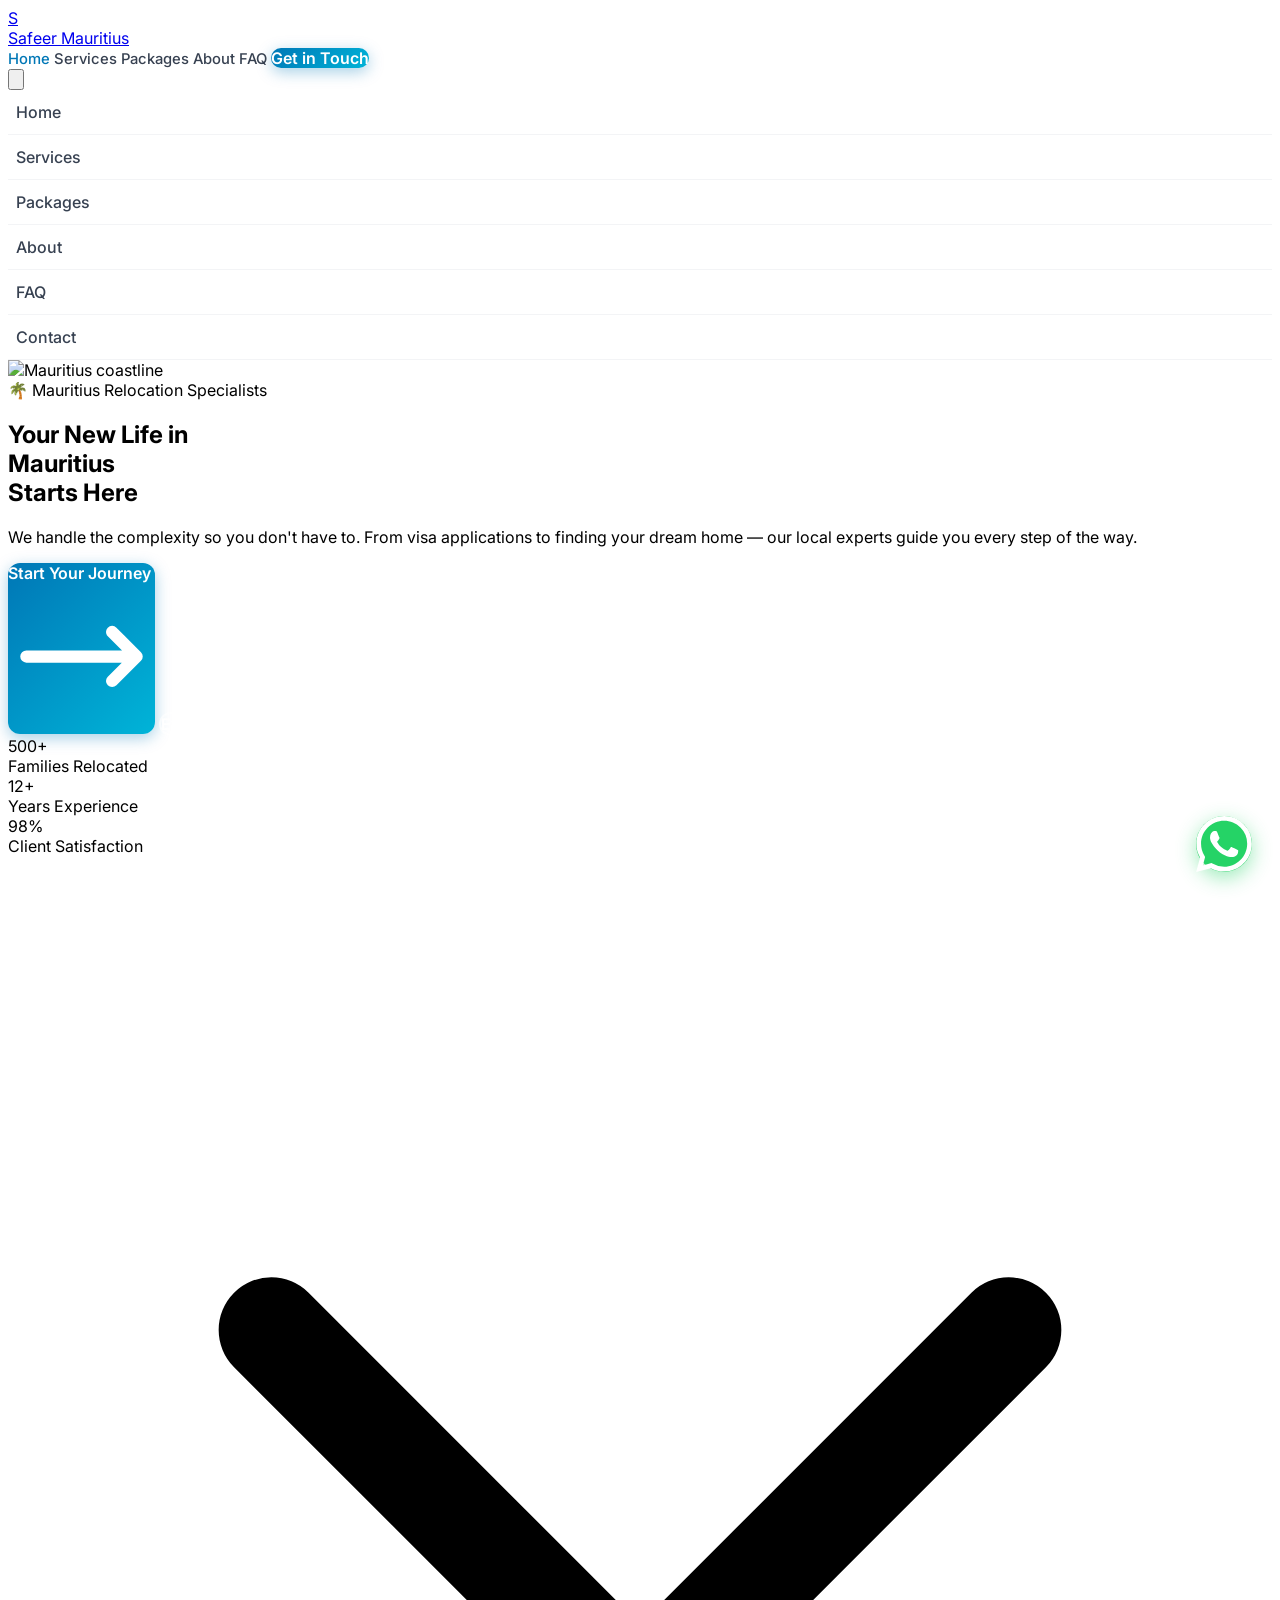
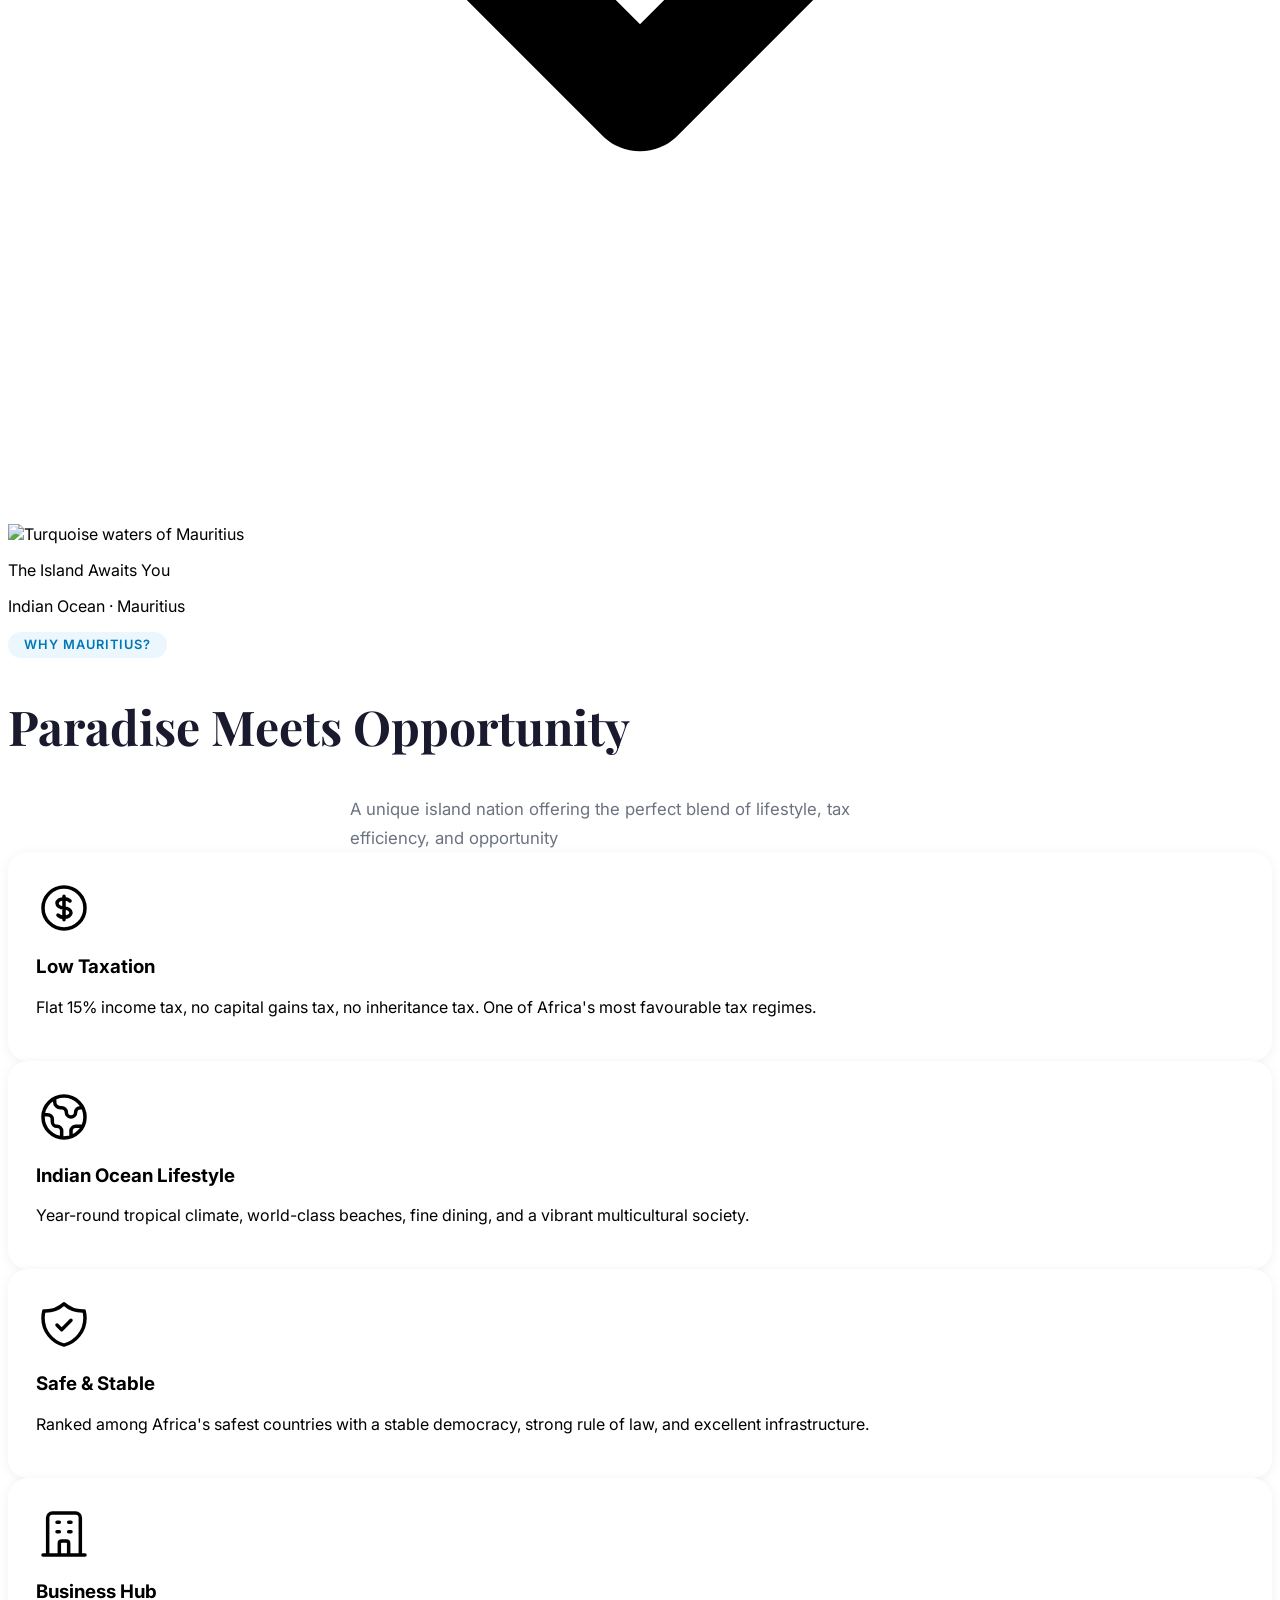
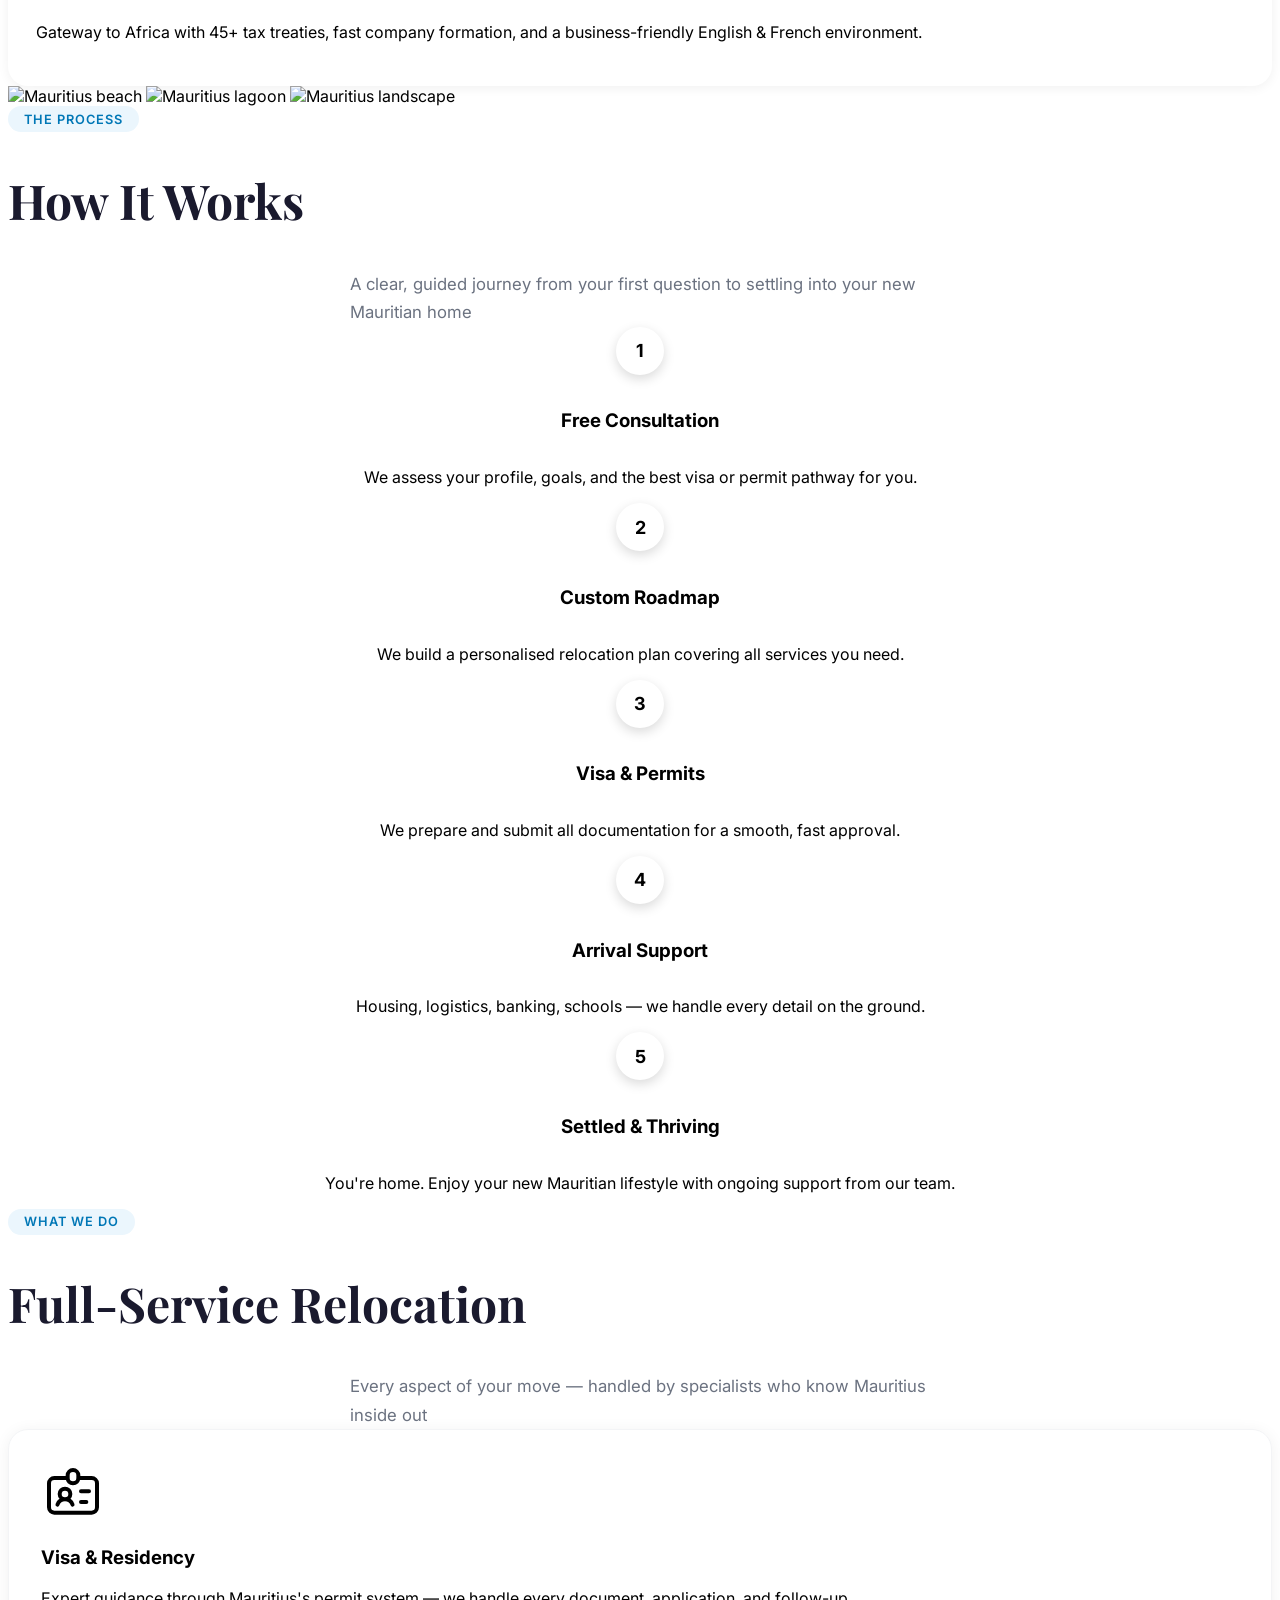
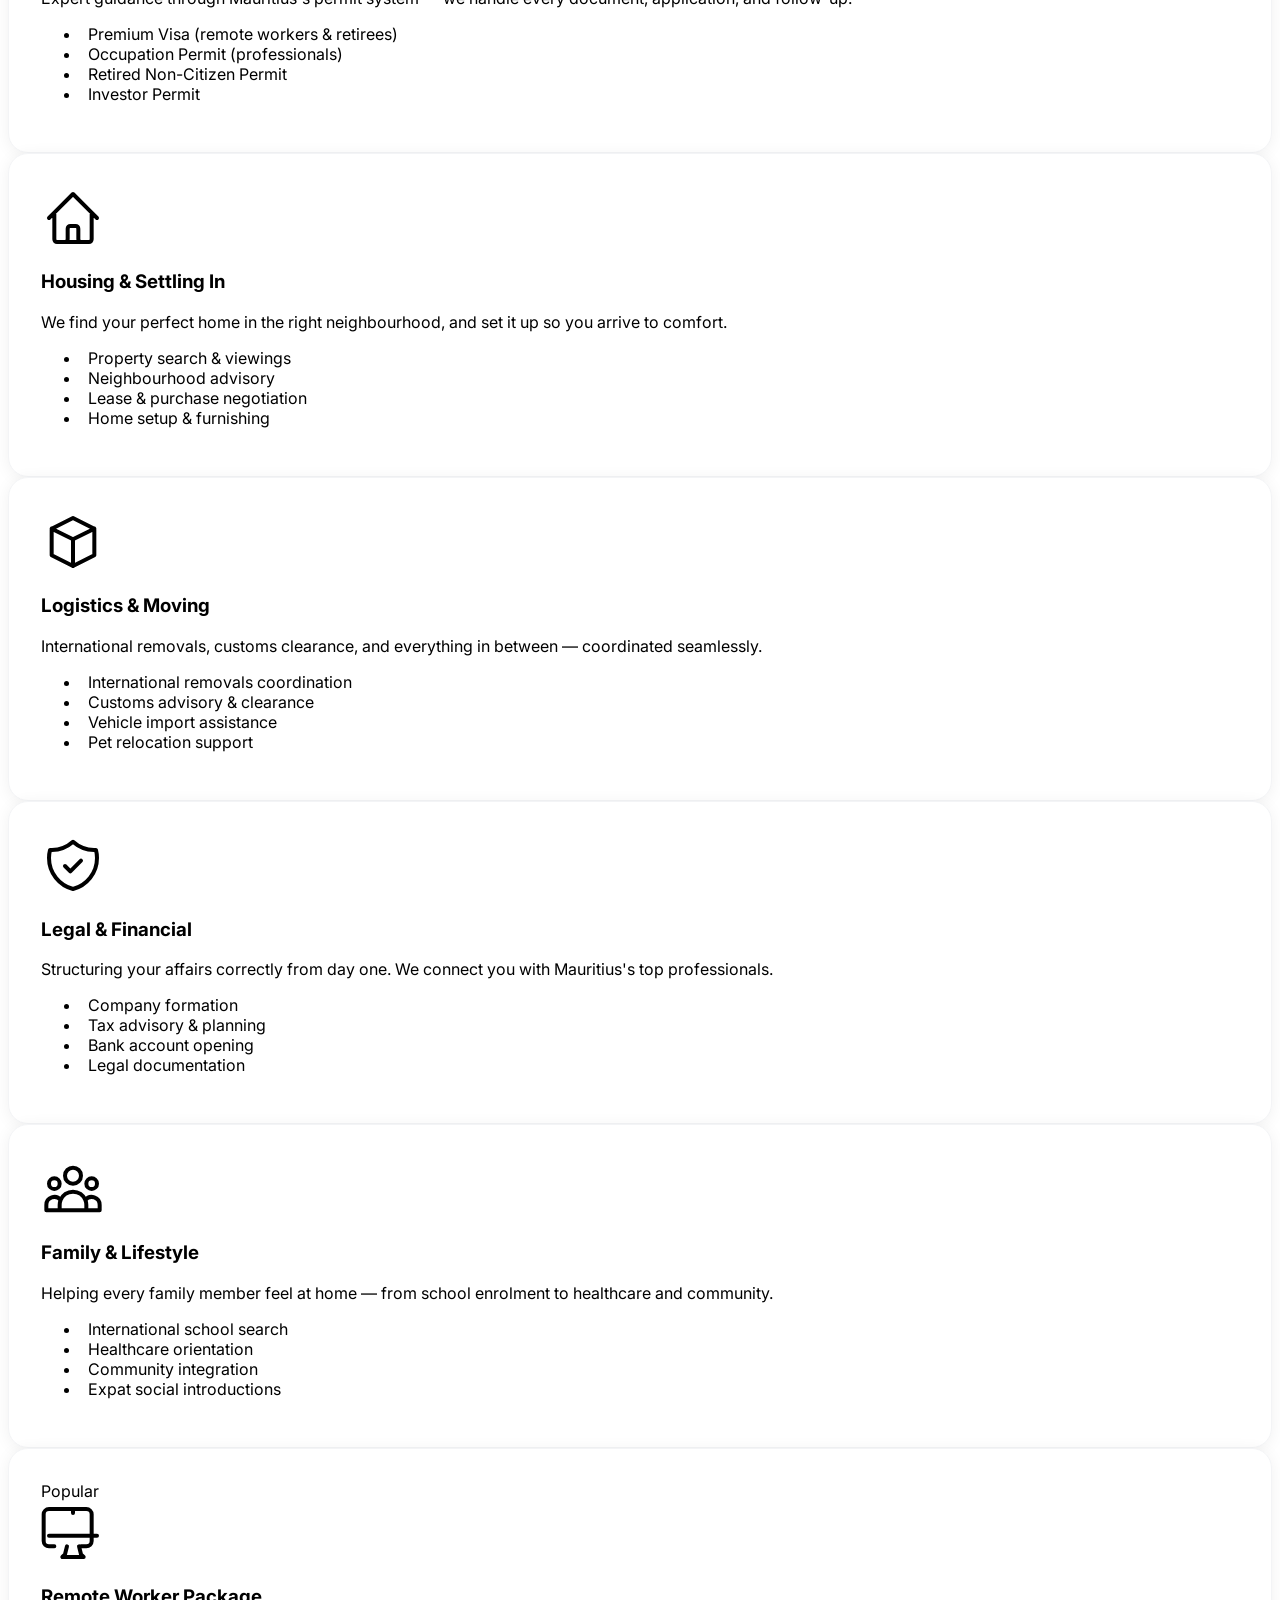
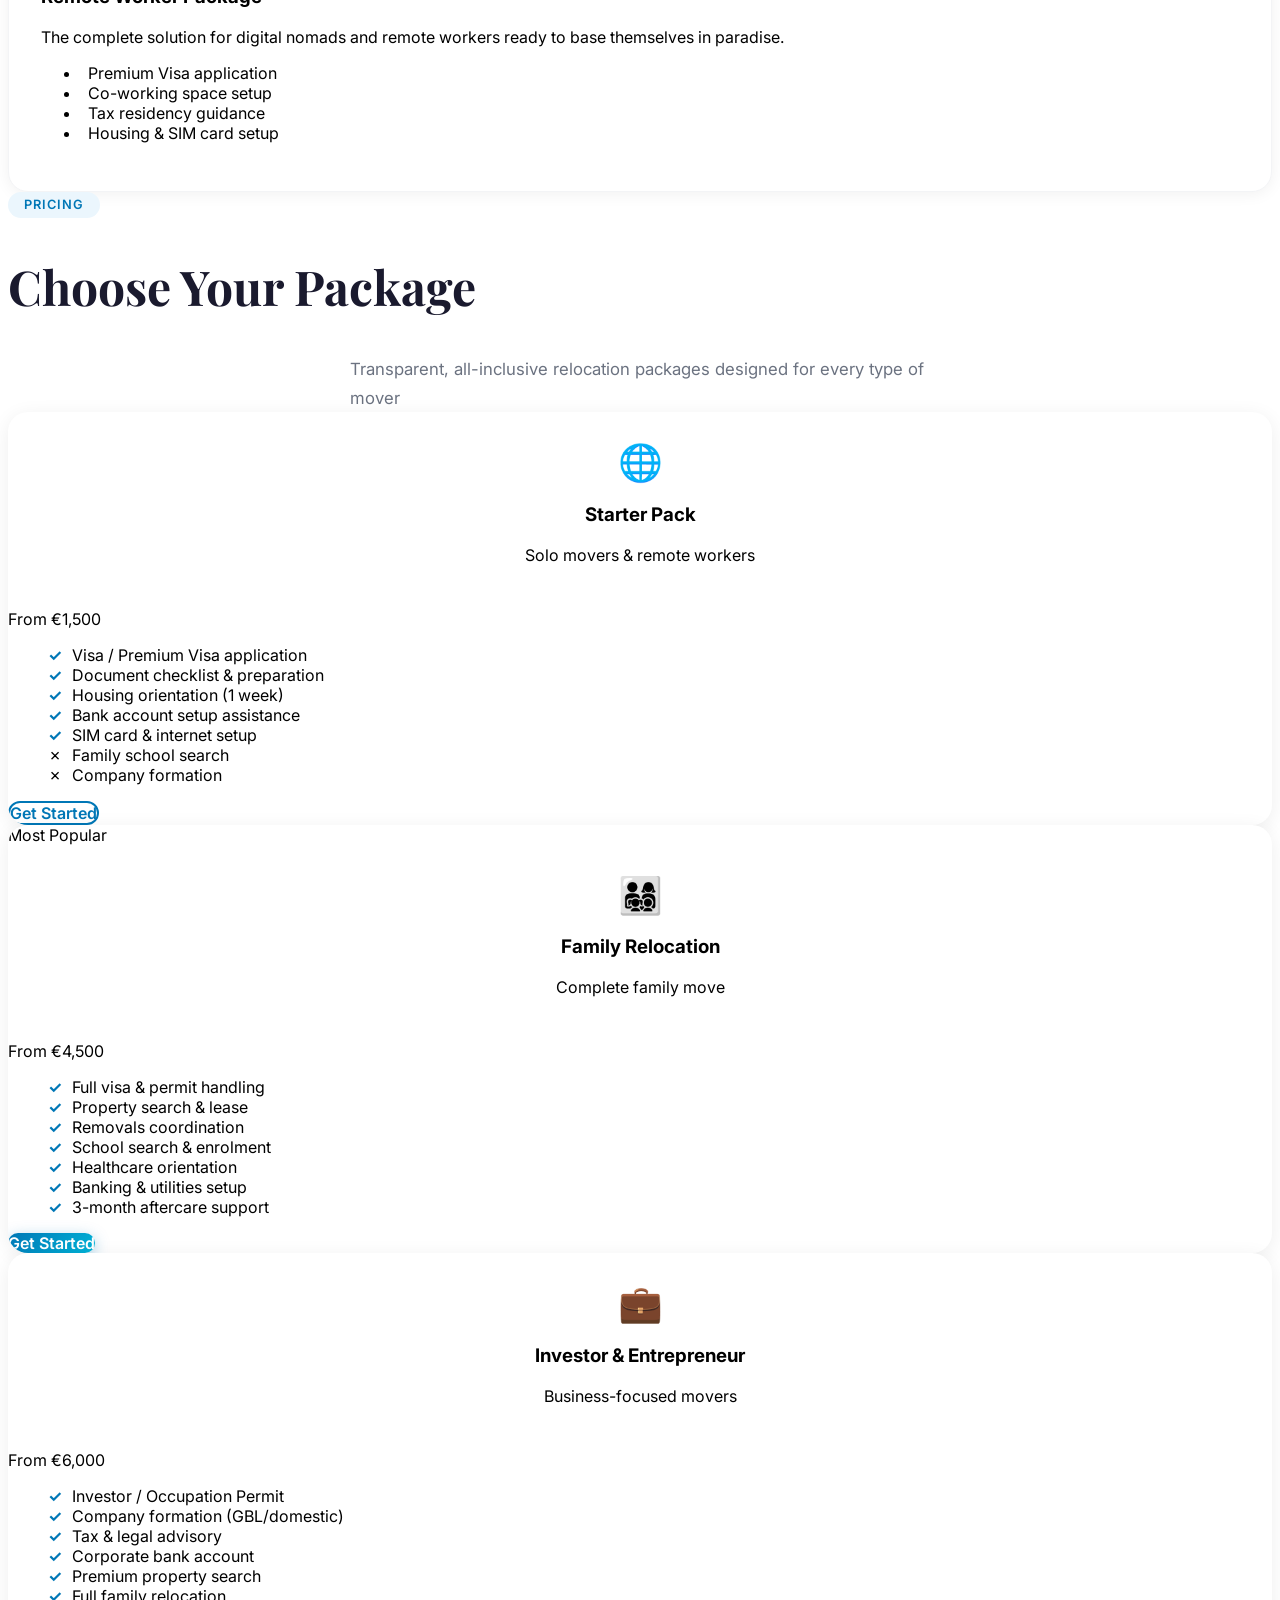
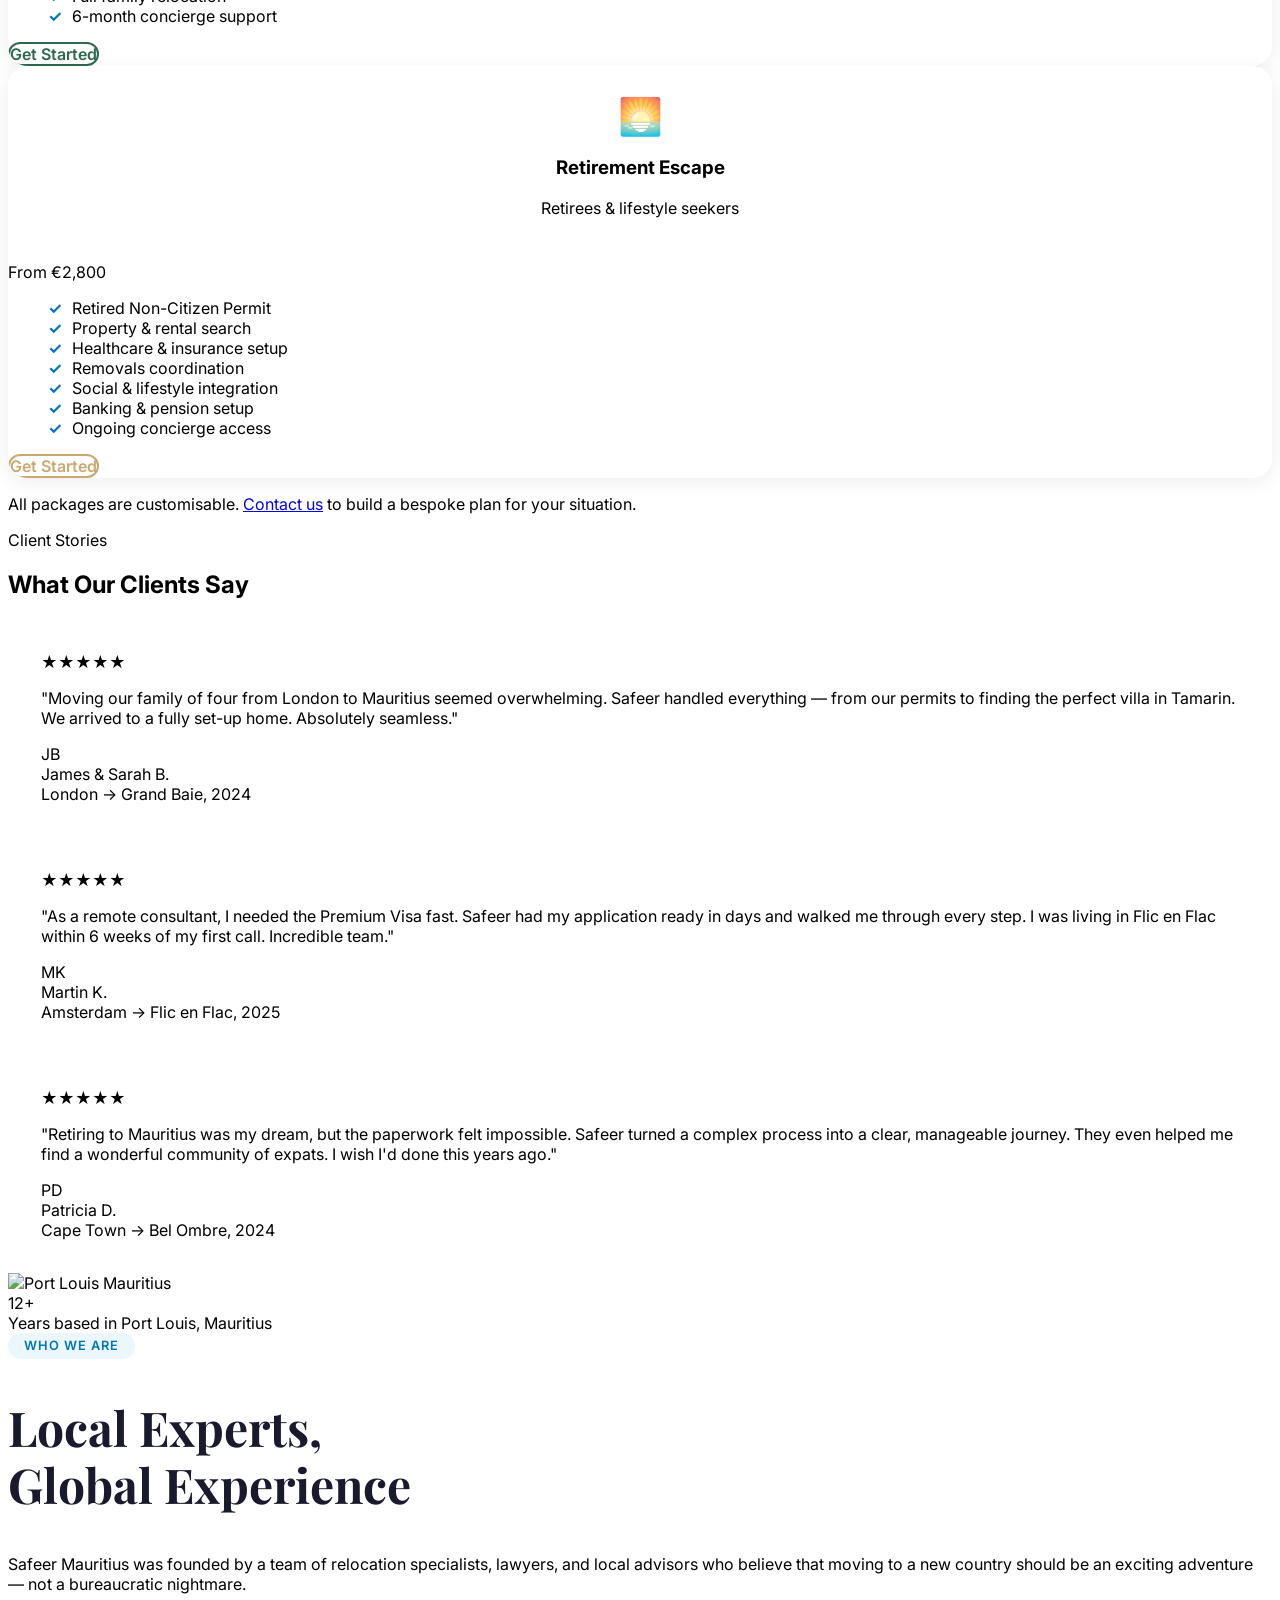
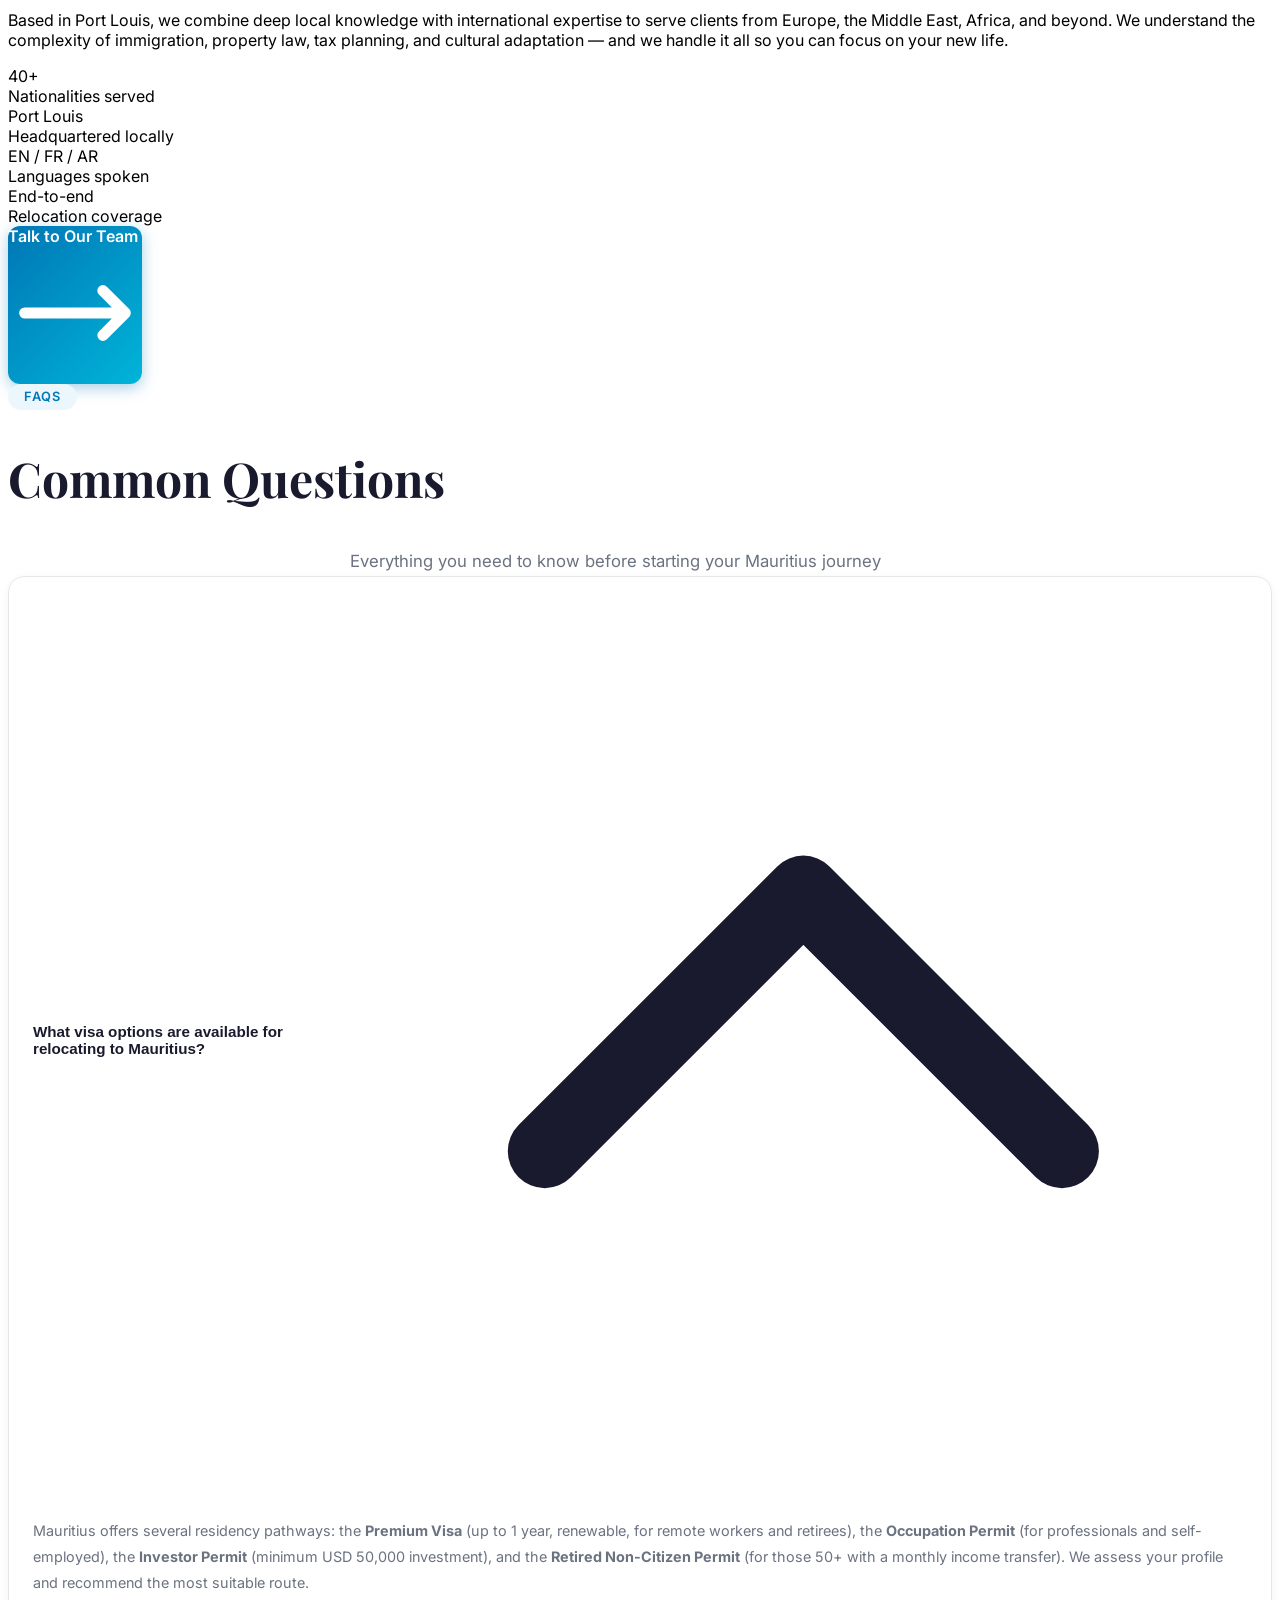
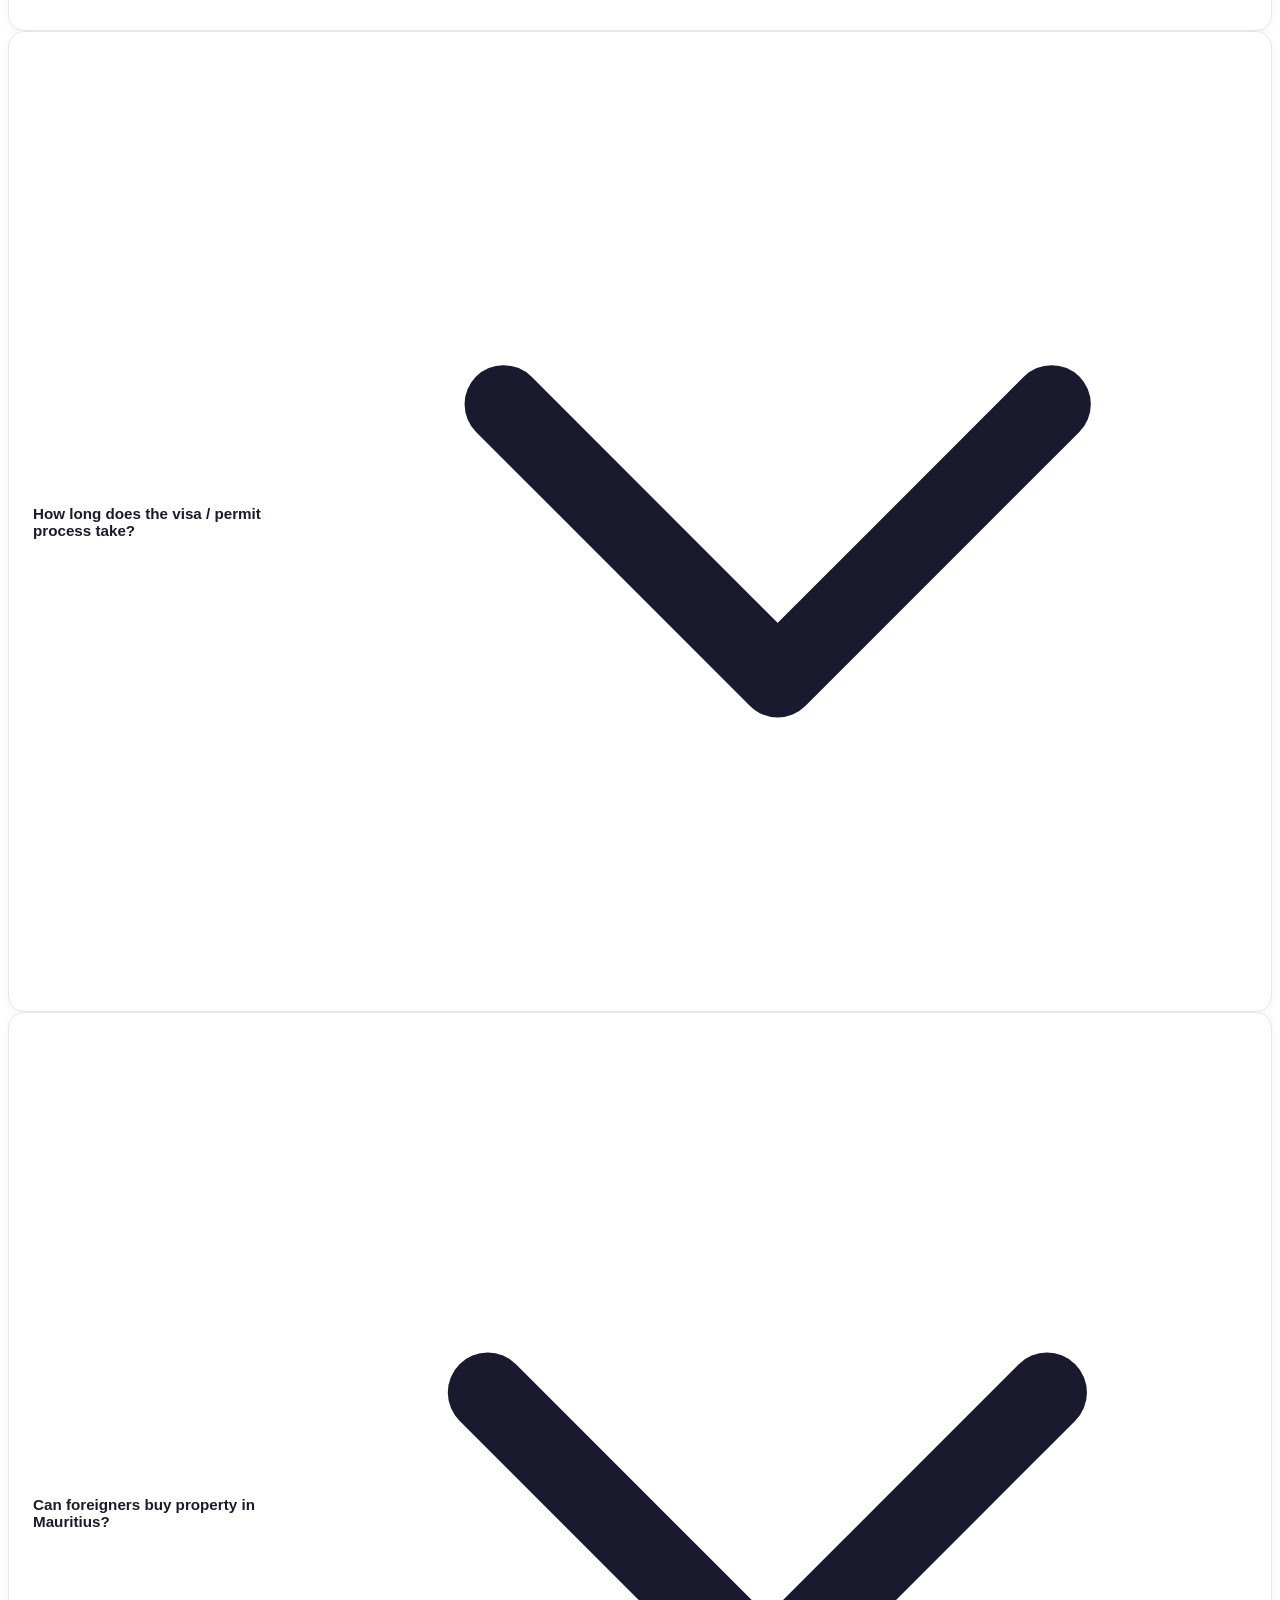
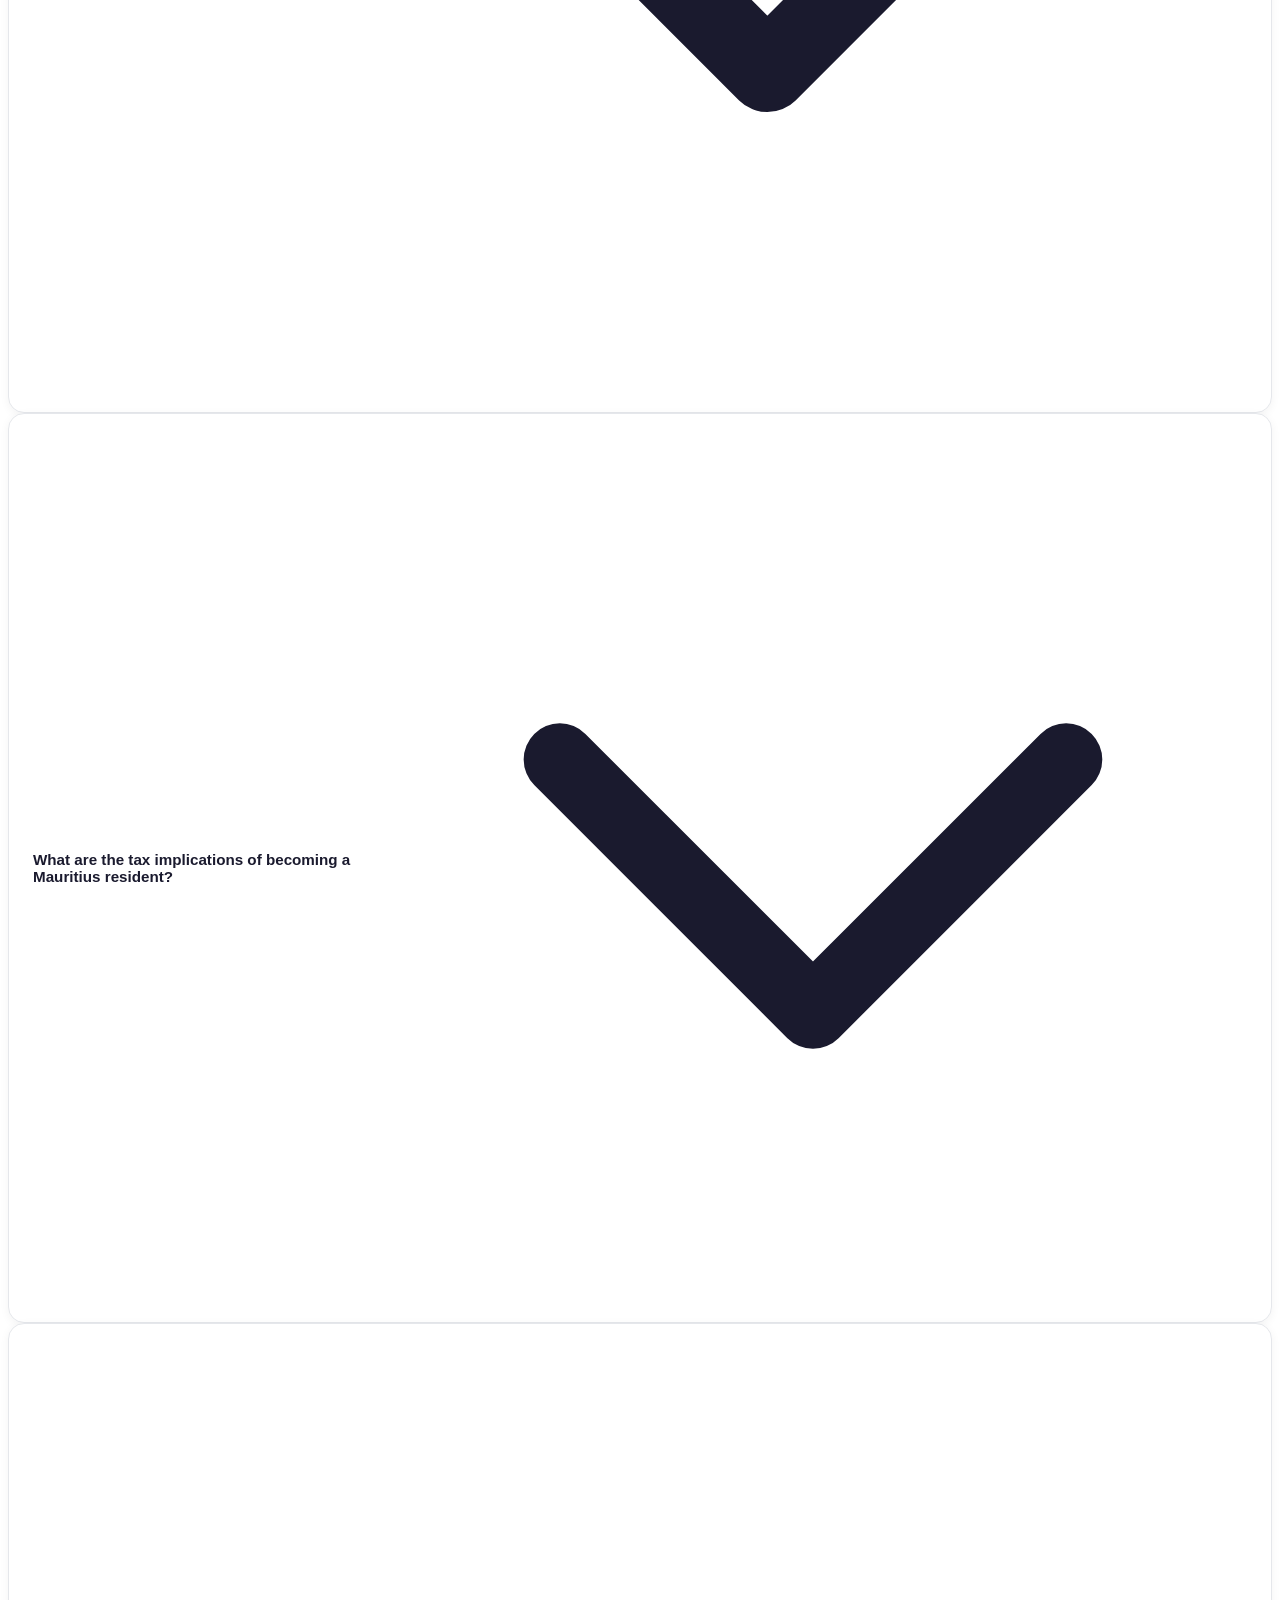
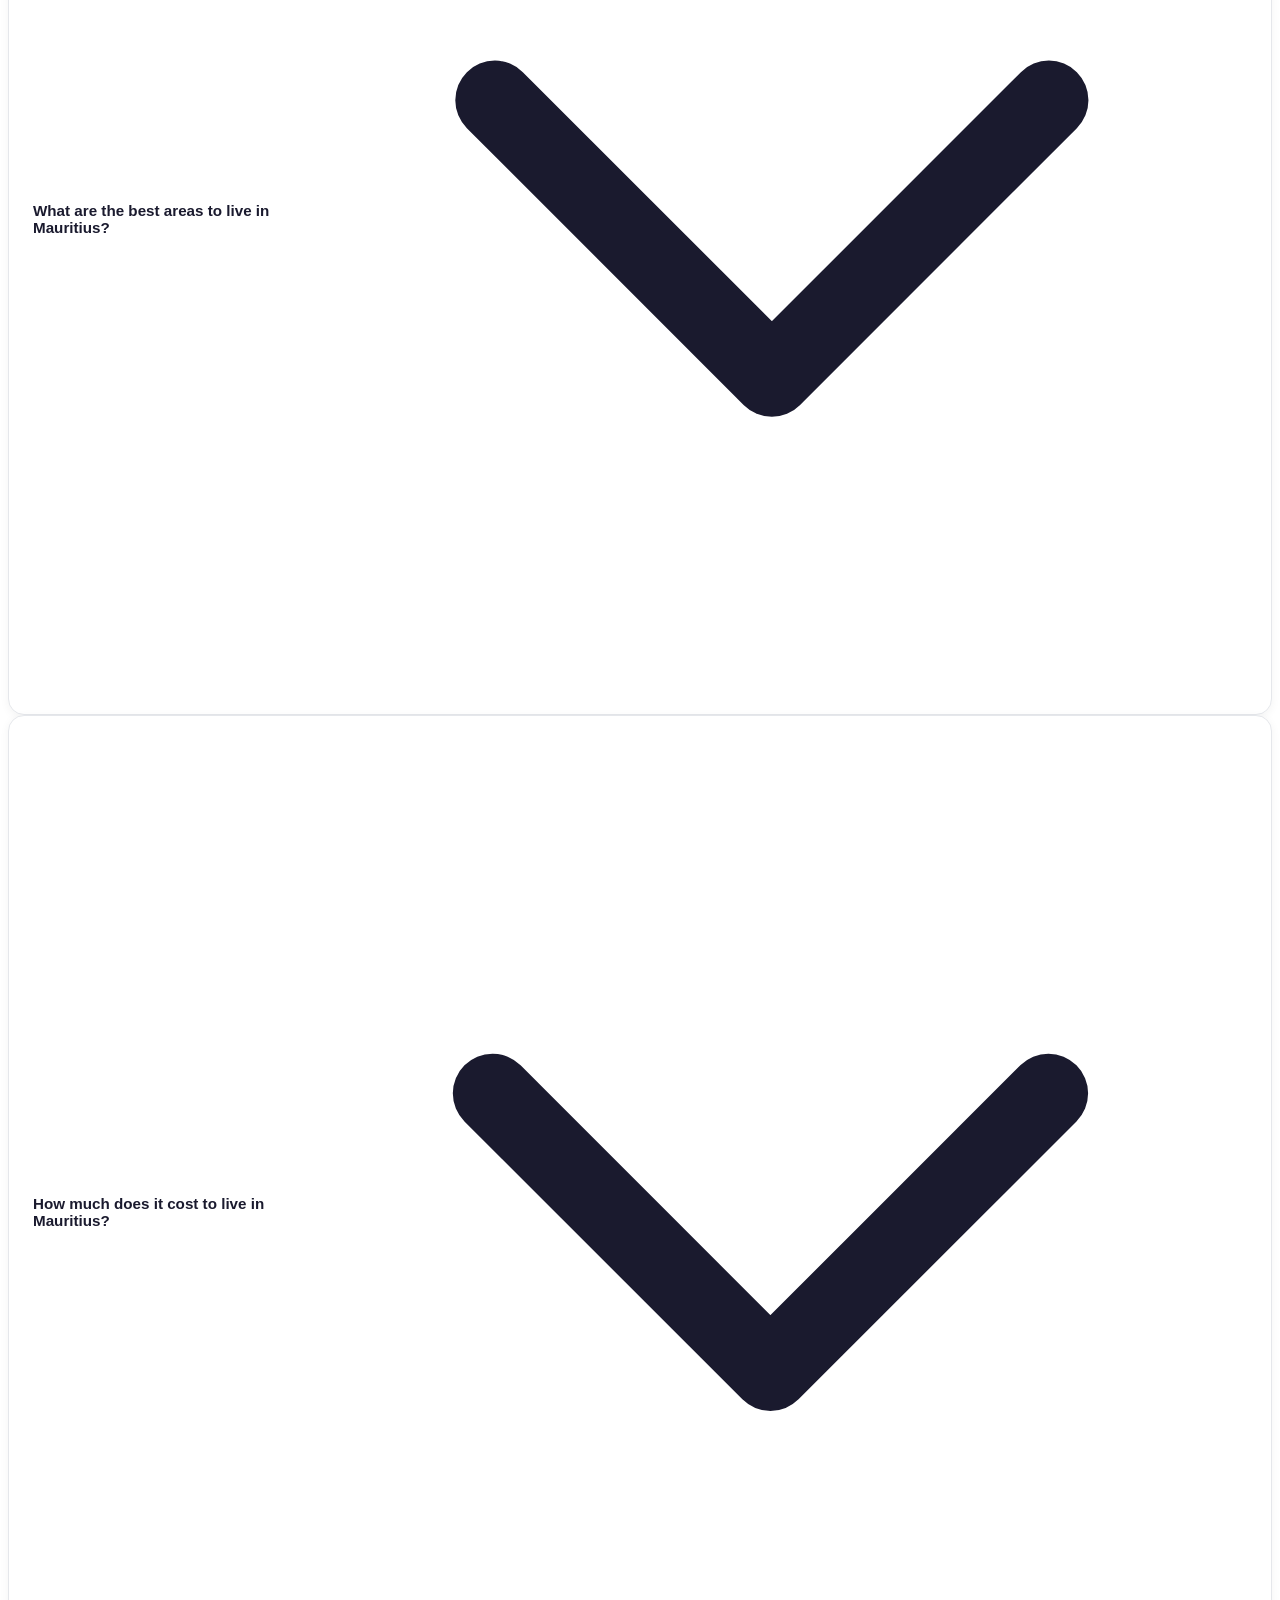
==== commit 18a3169e: "Fix broken Unsplash image URLs" ====
--- a/index.html
+++ b/index.html
@@ -5,6 +5,7 @@
   <meta name="viewport" content="width=device-width, initial-scale=1.0" />
   <title>Safeer Mauritius — Relocation Consulting</title>
   <meta name="description" content="Expert relocation consulting for Mauritius. Visas, housing, legal setup, and lifestyle integration — we handle the complexity so you don't have to." />
+  <link rel="icon" href="favicon.svg" type="image/svg+xml" />
 
   <!-- Fonts -->
   <link rel="preconnect" href="https://fonts.googleapis.com" />
@@ -91,11 +92,11 @@
     <!-- Background Image -->
     <div class="absolute inset-0">
       <img
-        src="https://images.unsplash.com/photo-1507525428034-b723cf961d3e?w=1920&q=85&fit=crop"
+        src="https://images.unsplash.com/photo-1544551763-46a013bb70d5?w=1920&q=85&fit=crop"
         alt="Mauritius coastline"
         class="w-full h-full object-cover"
       />
-      <div class="absolute inset-0 bg-gradient-to-r from-ocean-dark/85 via-ocean/60 to-transparent"></div>
+      <div class="absolute inset-0 bg-gradient-to-r from-[#1a3a2a]/85 via-[#2d5a3a]/55 to-transparent"></div>
     </div>
 
     <div class="relative max-w-7xl mx-auto px-4 sm:px-6 lg:px-8 pt-24 pb-16">
@@ -148,6 +149,21 @@
   </section>
 
 
+  <!-- ===================== BEACH PHOTO ===================== -->
+  <div class="w-full h-72 sm:h-96 lg:h-[480px] overflow-hidden relative">
+    <img
+      src="https://images.unsplash.com/photo-1507525428034-b723cf961d3e?w=1920&q=85&fit=crop"
+      alt="Turquoise waters of Mauritius"
+      class="w-full h-full object-cover"
+    />
+    <div class="absolute inset-0 flex items-end justify-center pb-10">
+      <div class="bg-white/20 backdrop-blur-sm border border-white/30 text-white text-center px-8 py-4 rounded-2xl">
+        <p class="font-heading text-2xl sm:text-3xl font-semibold drop-shadow">The Island Awaits You</p>
+        <p class="text-sm text-white/80 mt-1">Indian Ocean · Mauritius</p>
+      </div>
+    </div>
+  </div>
+
   <!-- ===================== WHY MAURITIUS ===================== -->
   <section id="why-mauritius" class="py-24 bg-sand-lighter">
     <div class="max-w-7xl mx-auto px-4 sm:px-6 lg:px-8">
@@ -193,9 +209,9 @@
 
       <!-- Image Strip -->
       <div class="mt-16 grid grid-cols-3 gap-4 rounded-2xl overflow-hidden" data-aos="fade-up">
-        <img src="https://images.unsplash.com/photo-1548150559-aa29ee8bbd89?w=600&q=80&fit=crop" alt="Mauritius beach" class="w-full h-48 object-cover rounded-xl" />
-        <img src="https://images.unsplash.com/photo-1559128010-7c1ad6e1b6a5?w=600&q=80&fit=crop" alt="Mauritius lagoon" class="w-full h-48 object-cover rounded-xl" />
-        <img src="https://images.unsplash.com/photo-1582650625119-3a31f8fa2699?w=600&q=80&fit=crop" alt="Mauritius landscape" class="w-full h-48 object-cover rounded-xl" />
+        <img src="https://images.unsplash.com/photo-1519046904884-53103b34b206?w=600&q=80&fit=crop" alt="Mauritius beach" class="w-full h-48 object-cover rounded-xl" />
+        <img src="https://images.unsplash.com/photo-1476514525535-07fb3b4ae5f1?w=600&q=80&fit=crop" alt="Mauritius lagoon" class="w-full h-48 object-cover rounded-xl" />
+        <img src="https://images.unsplash.com/photo-1501854140801-50d01698950b?w=600&q=80&fit=crop" alt="Mauritius landscape" class="w-full h-48 object-cover rounded-xl" />
       </div>
     </div>
   </section>
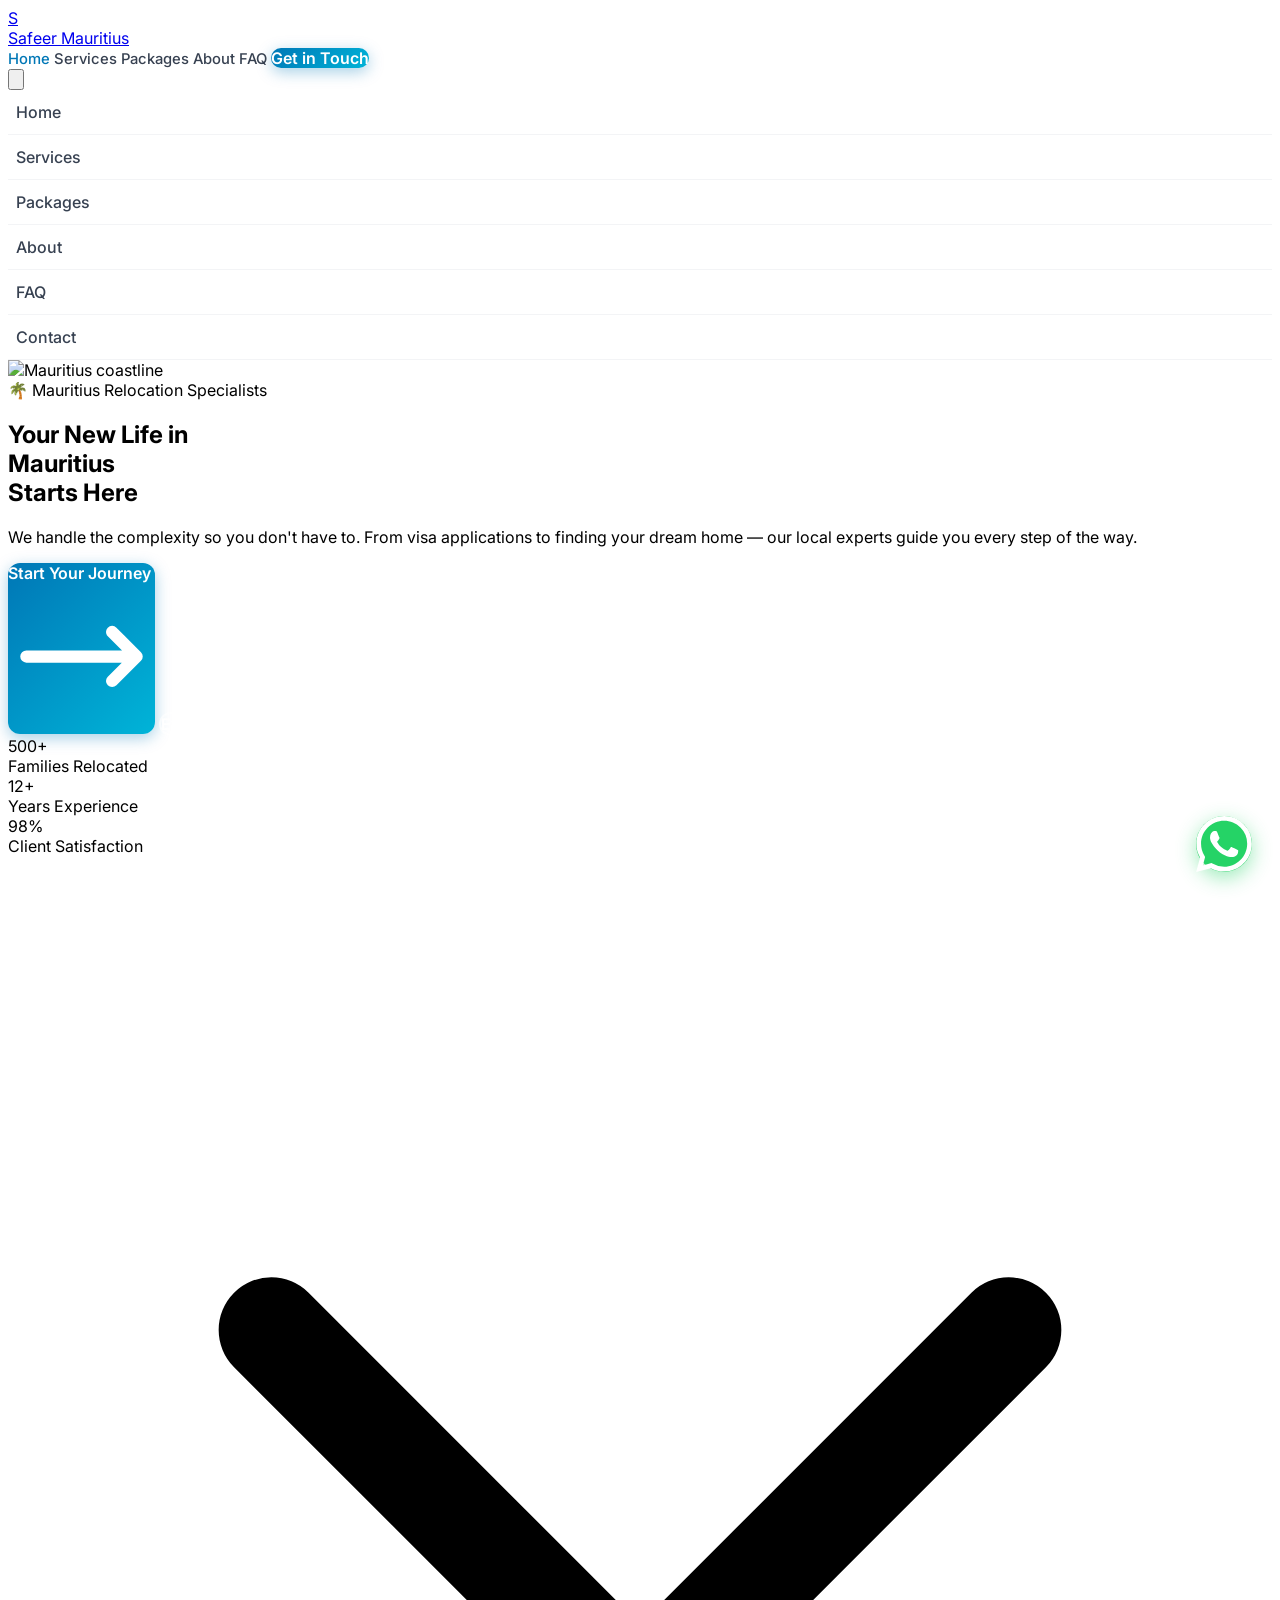
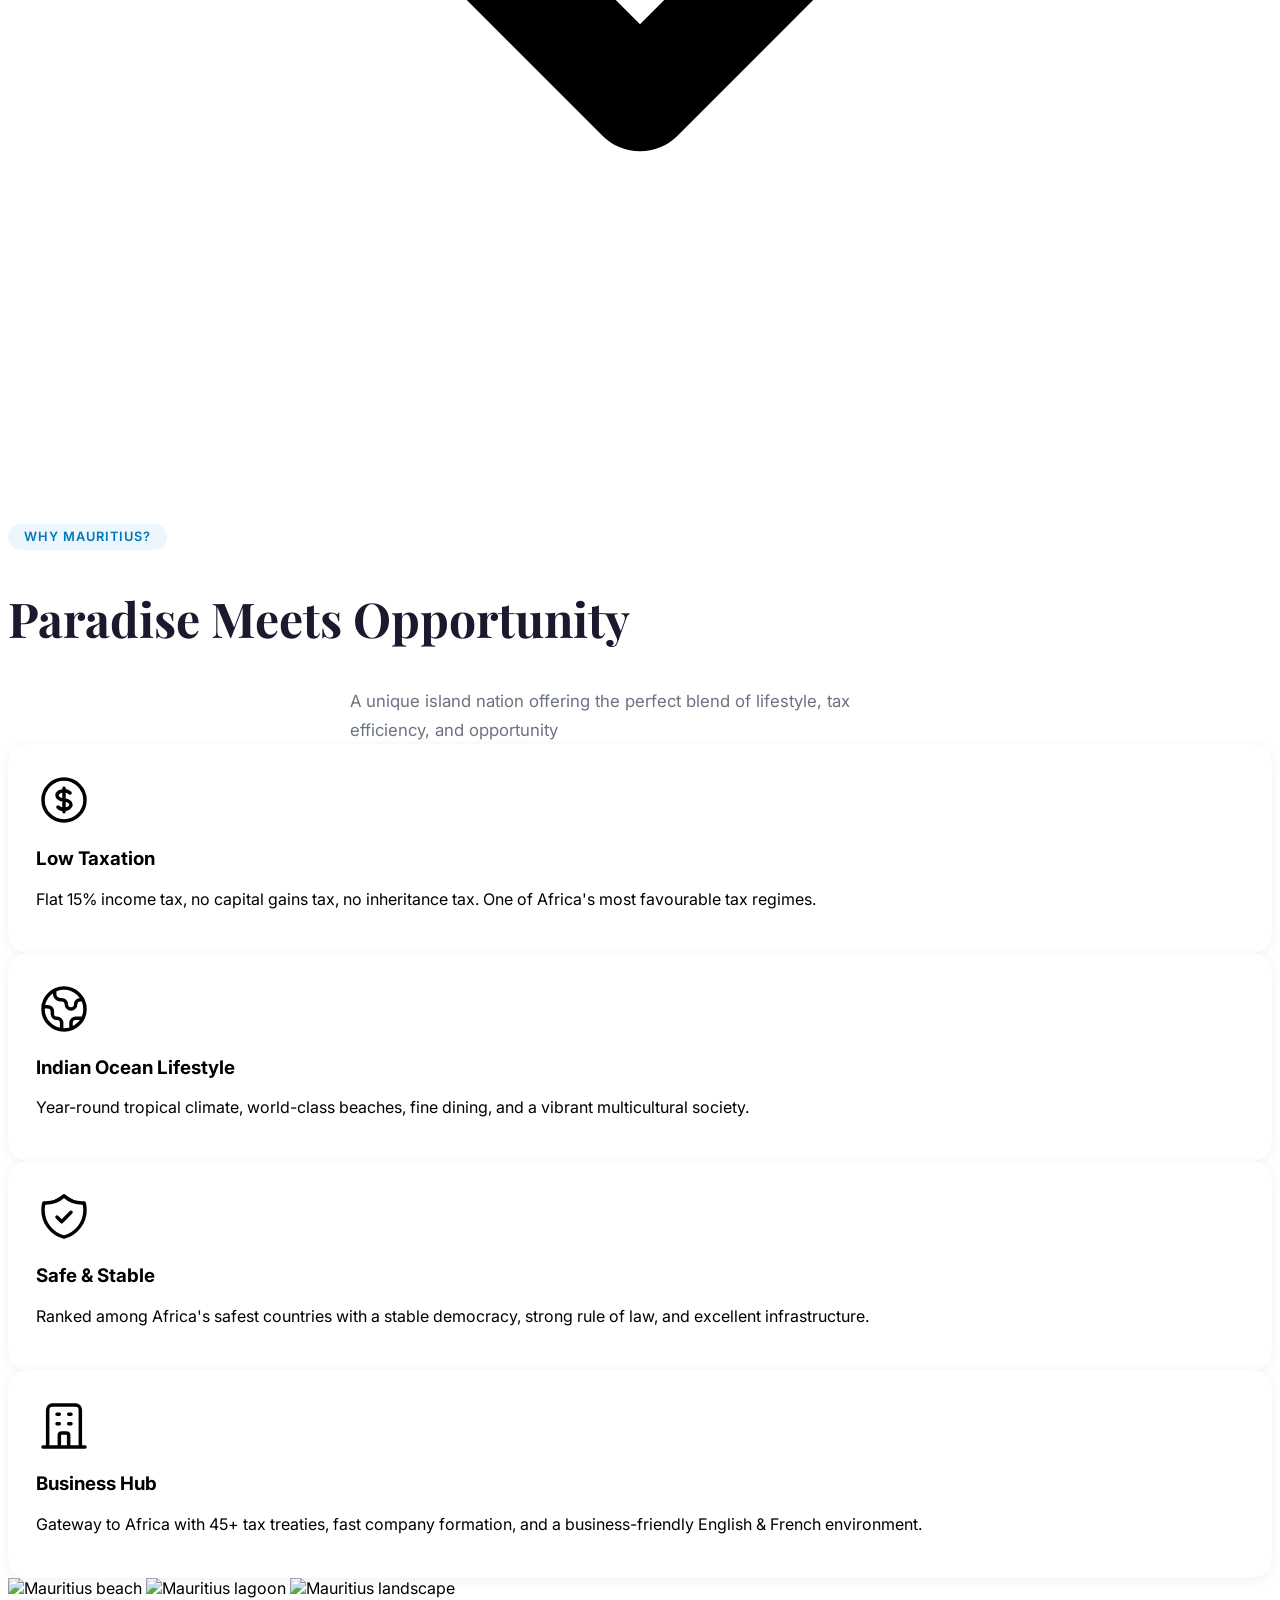
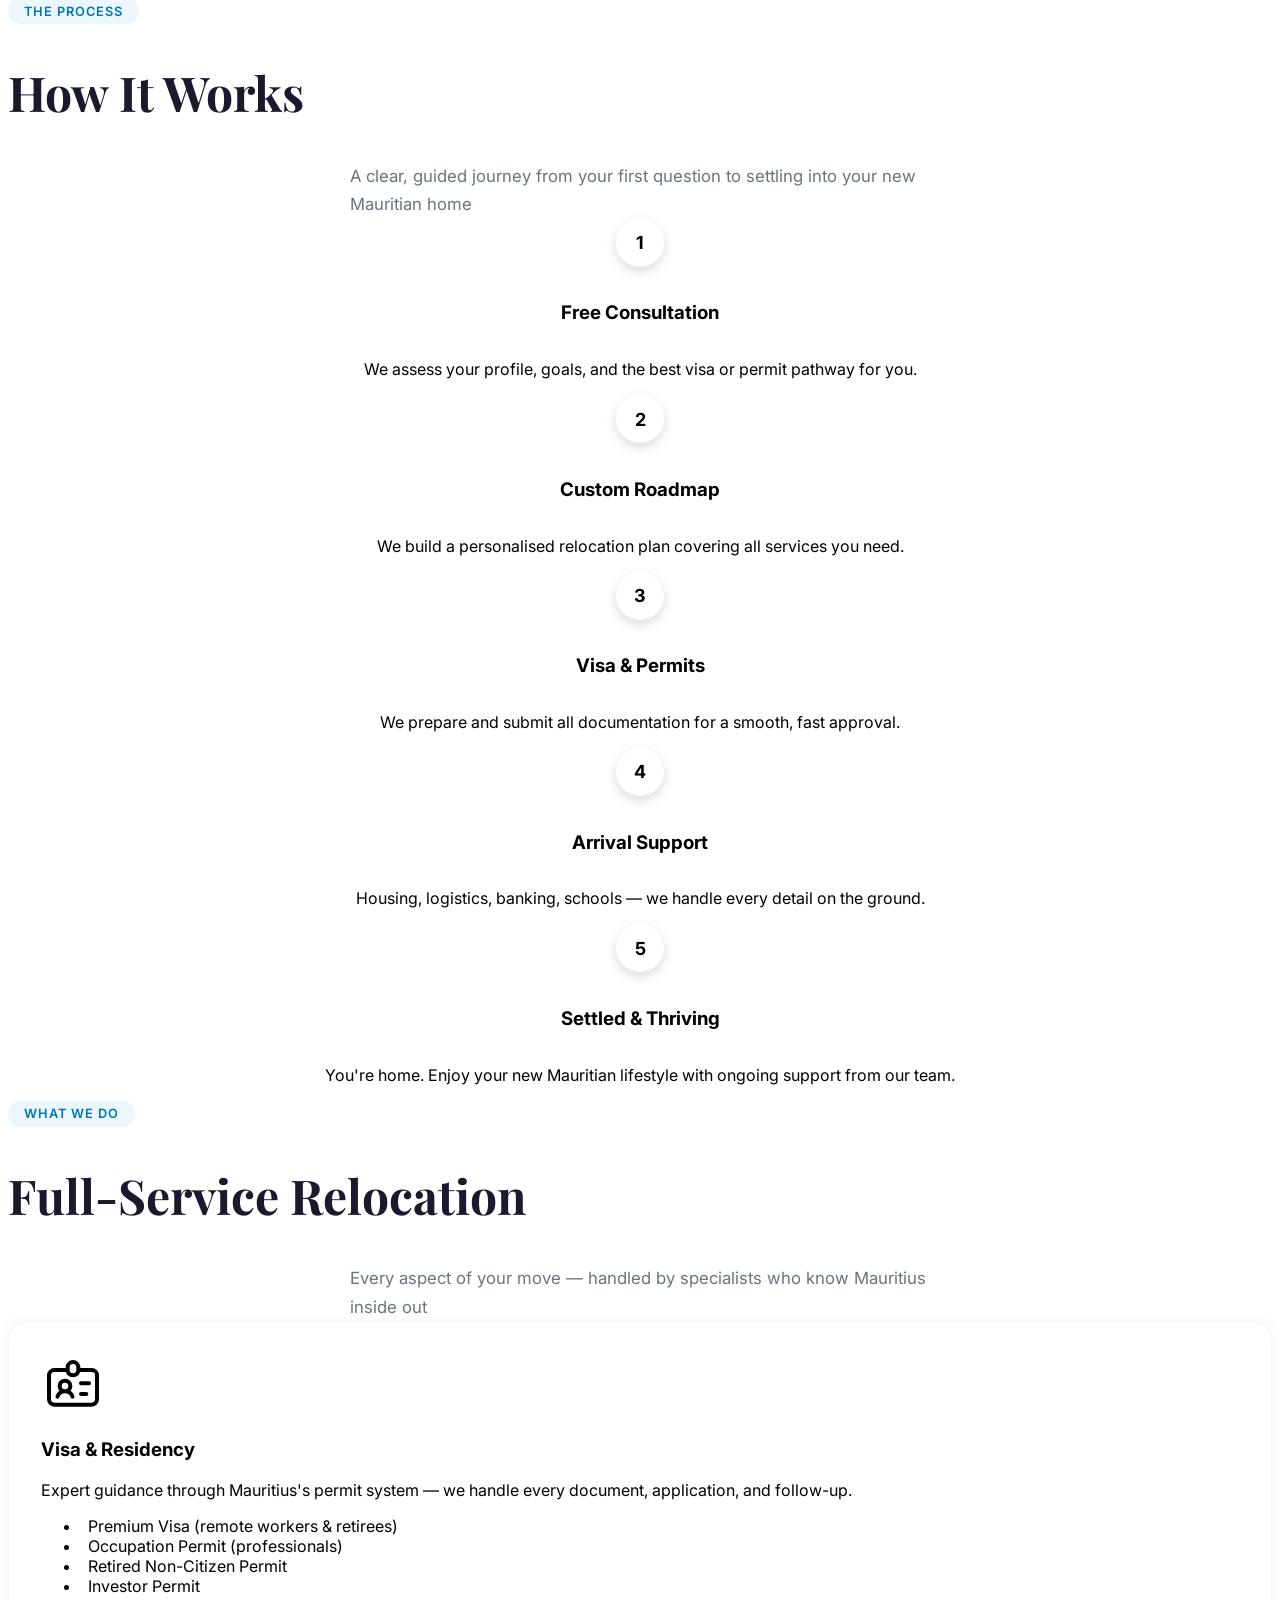
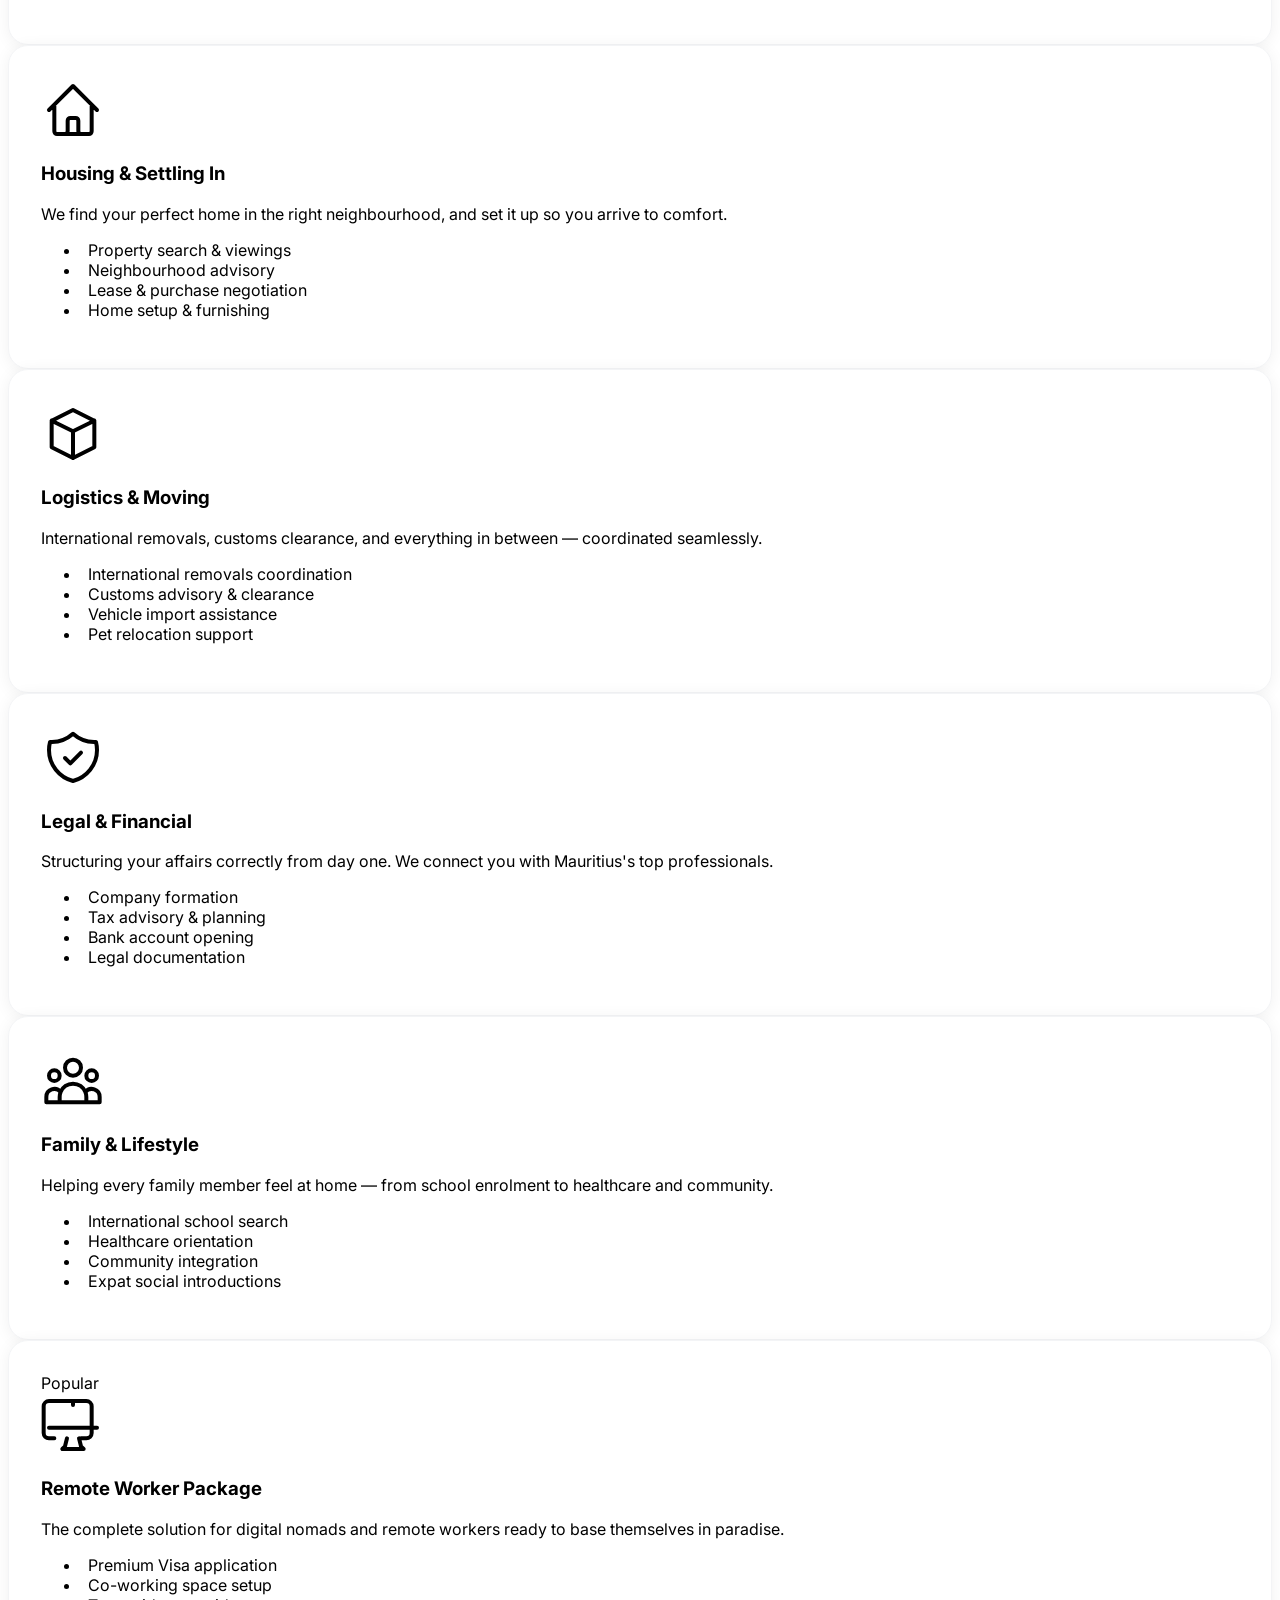
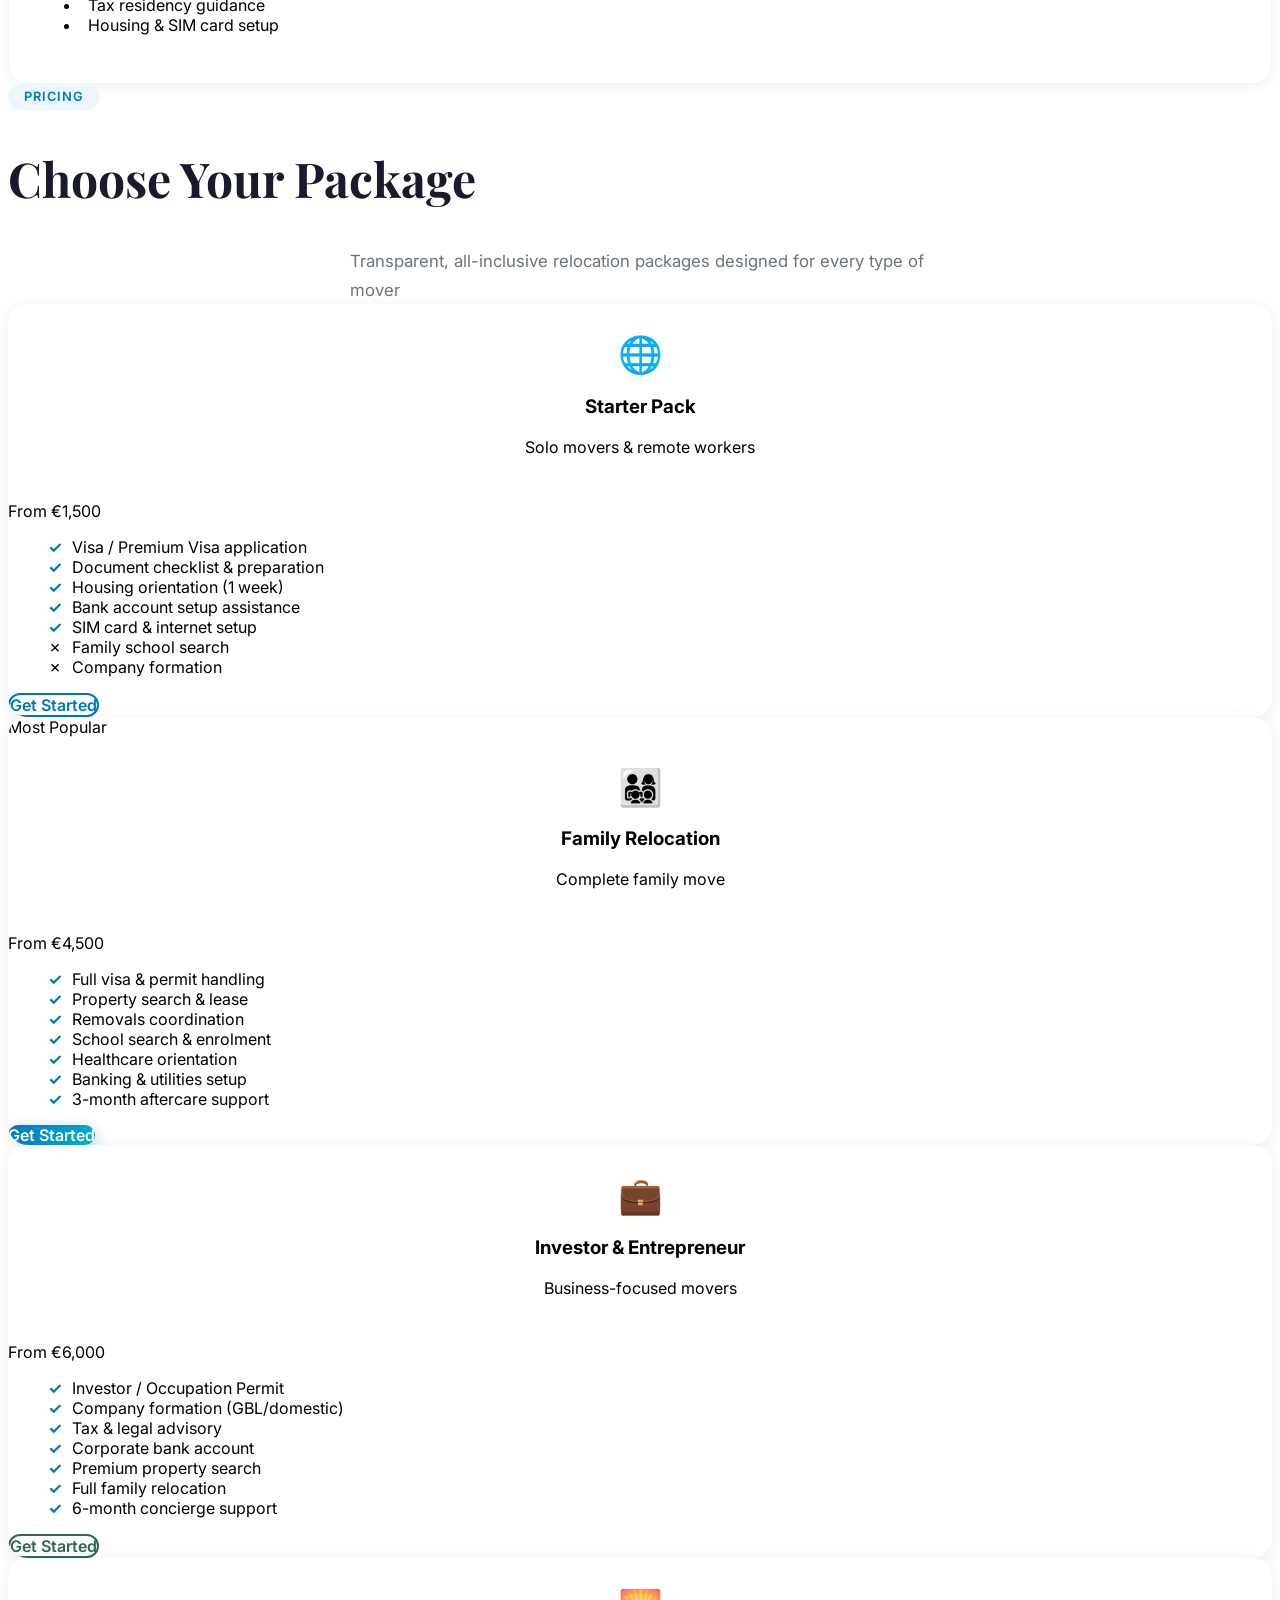
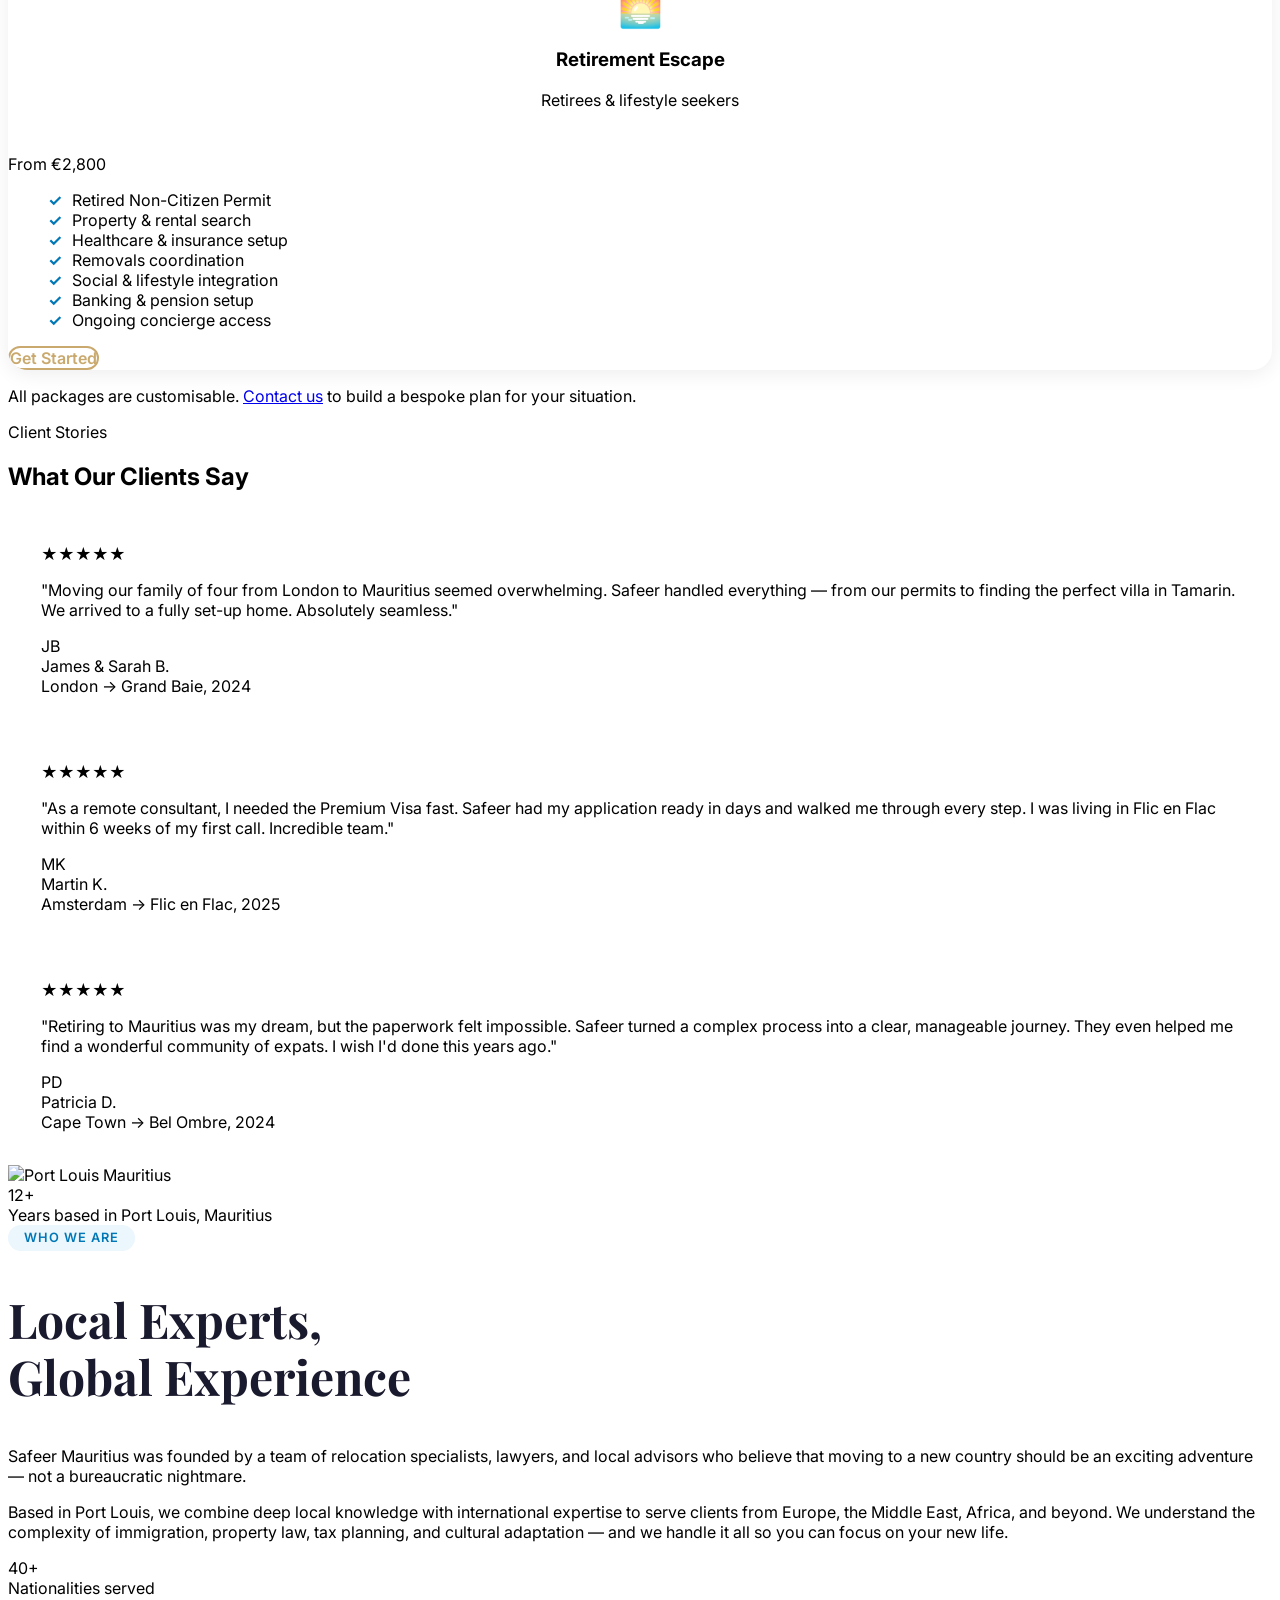
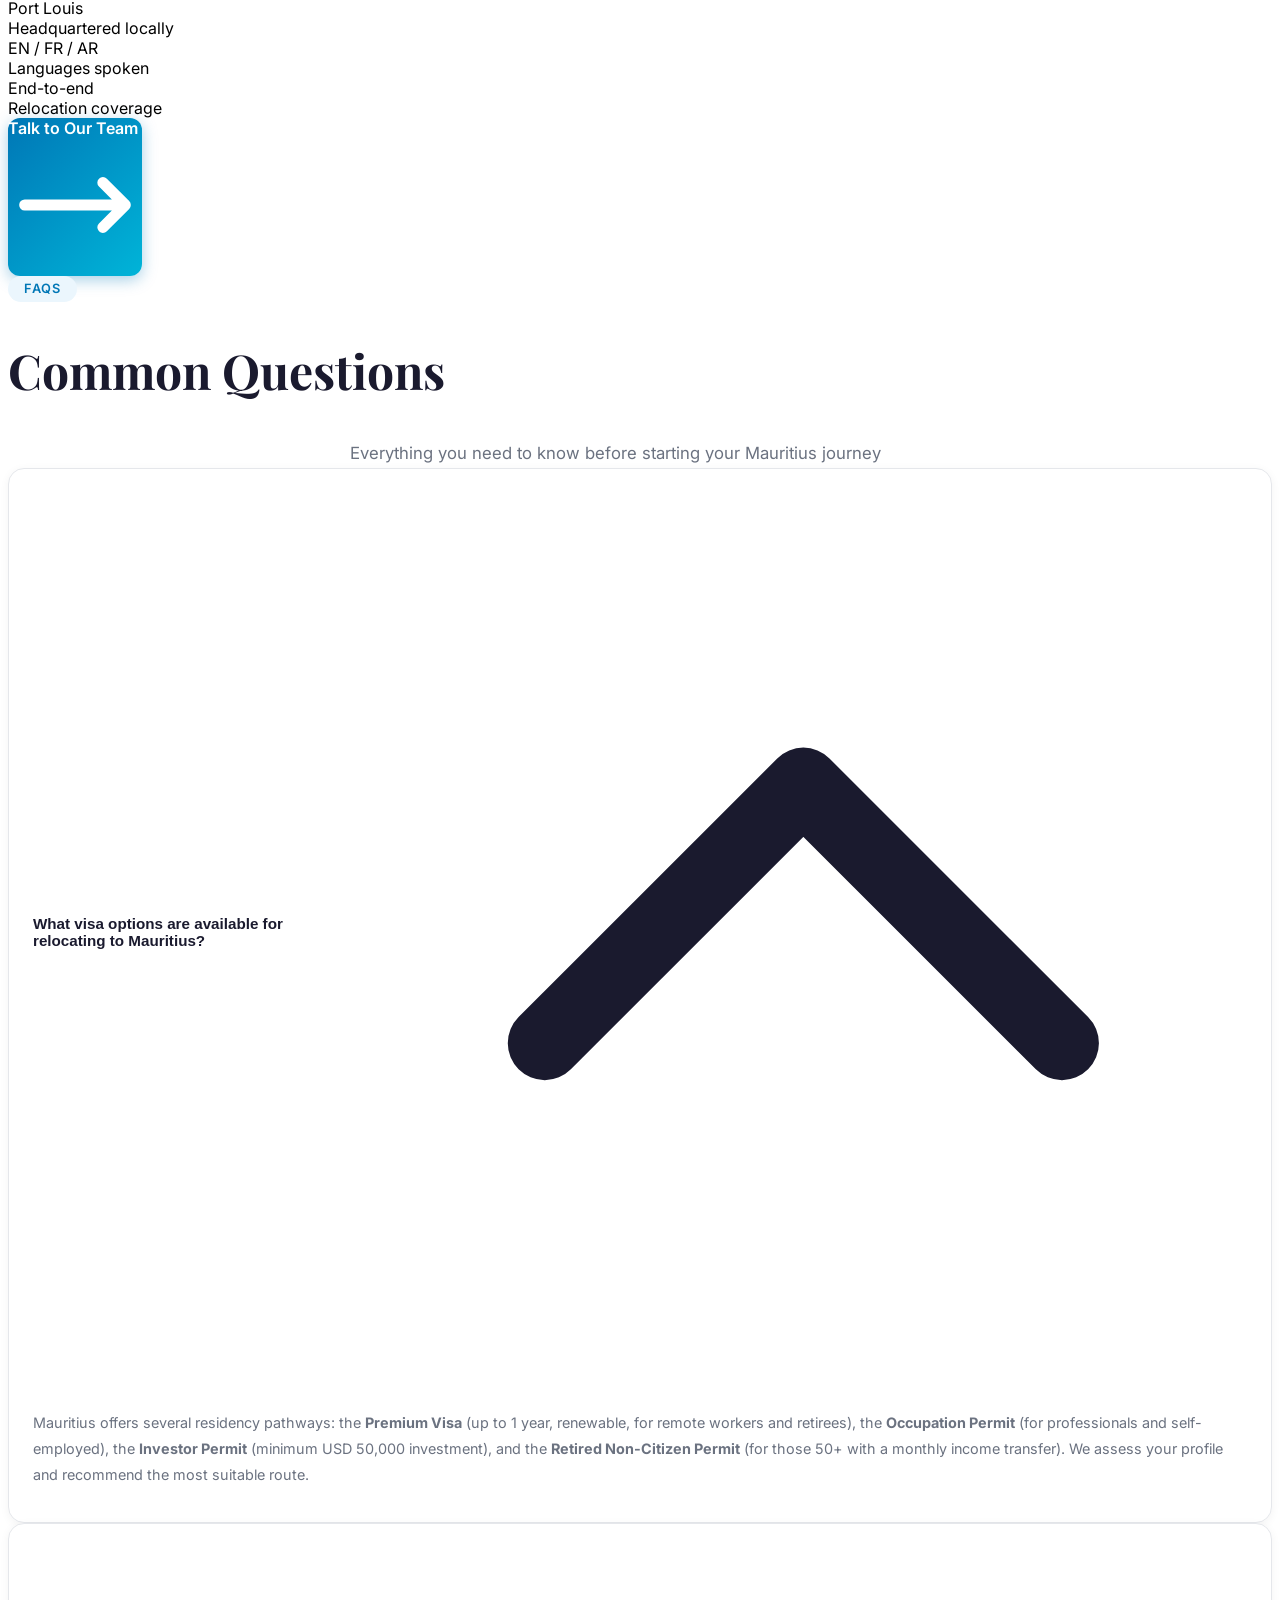
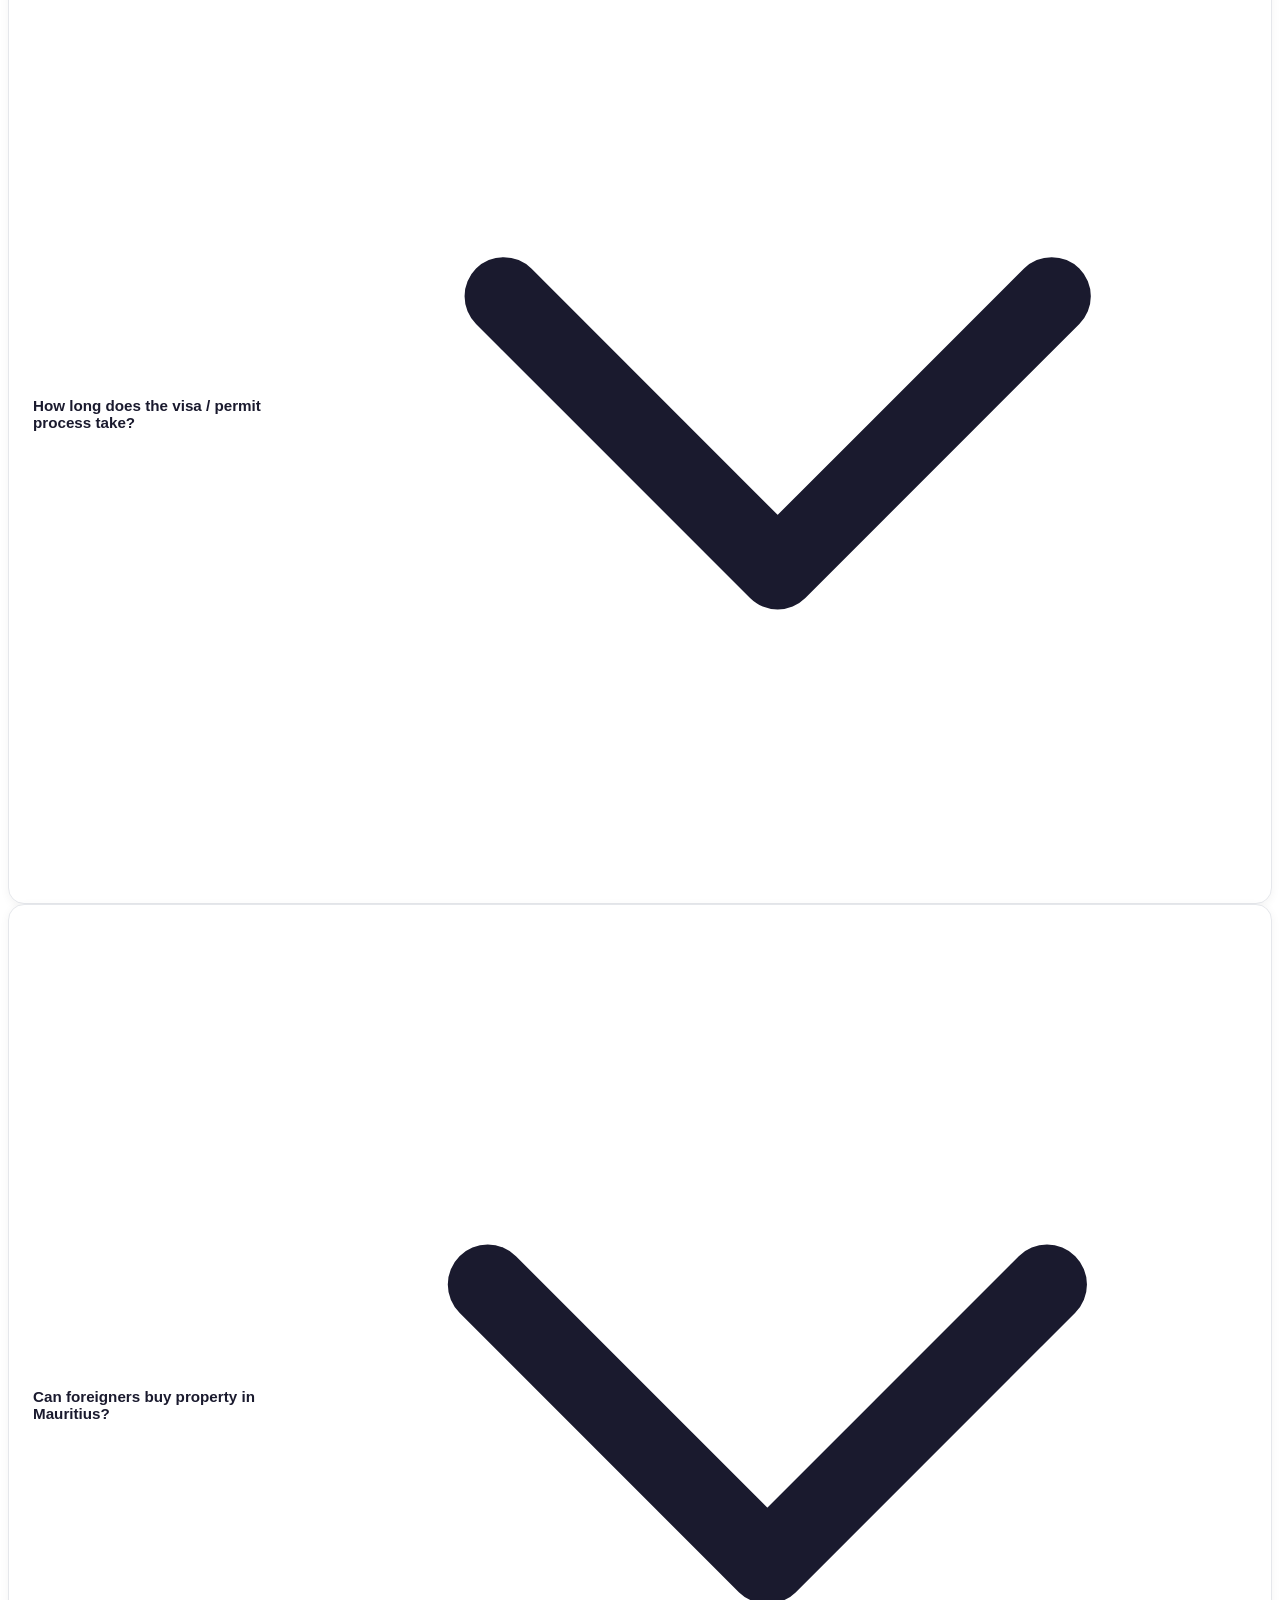
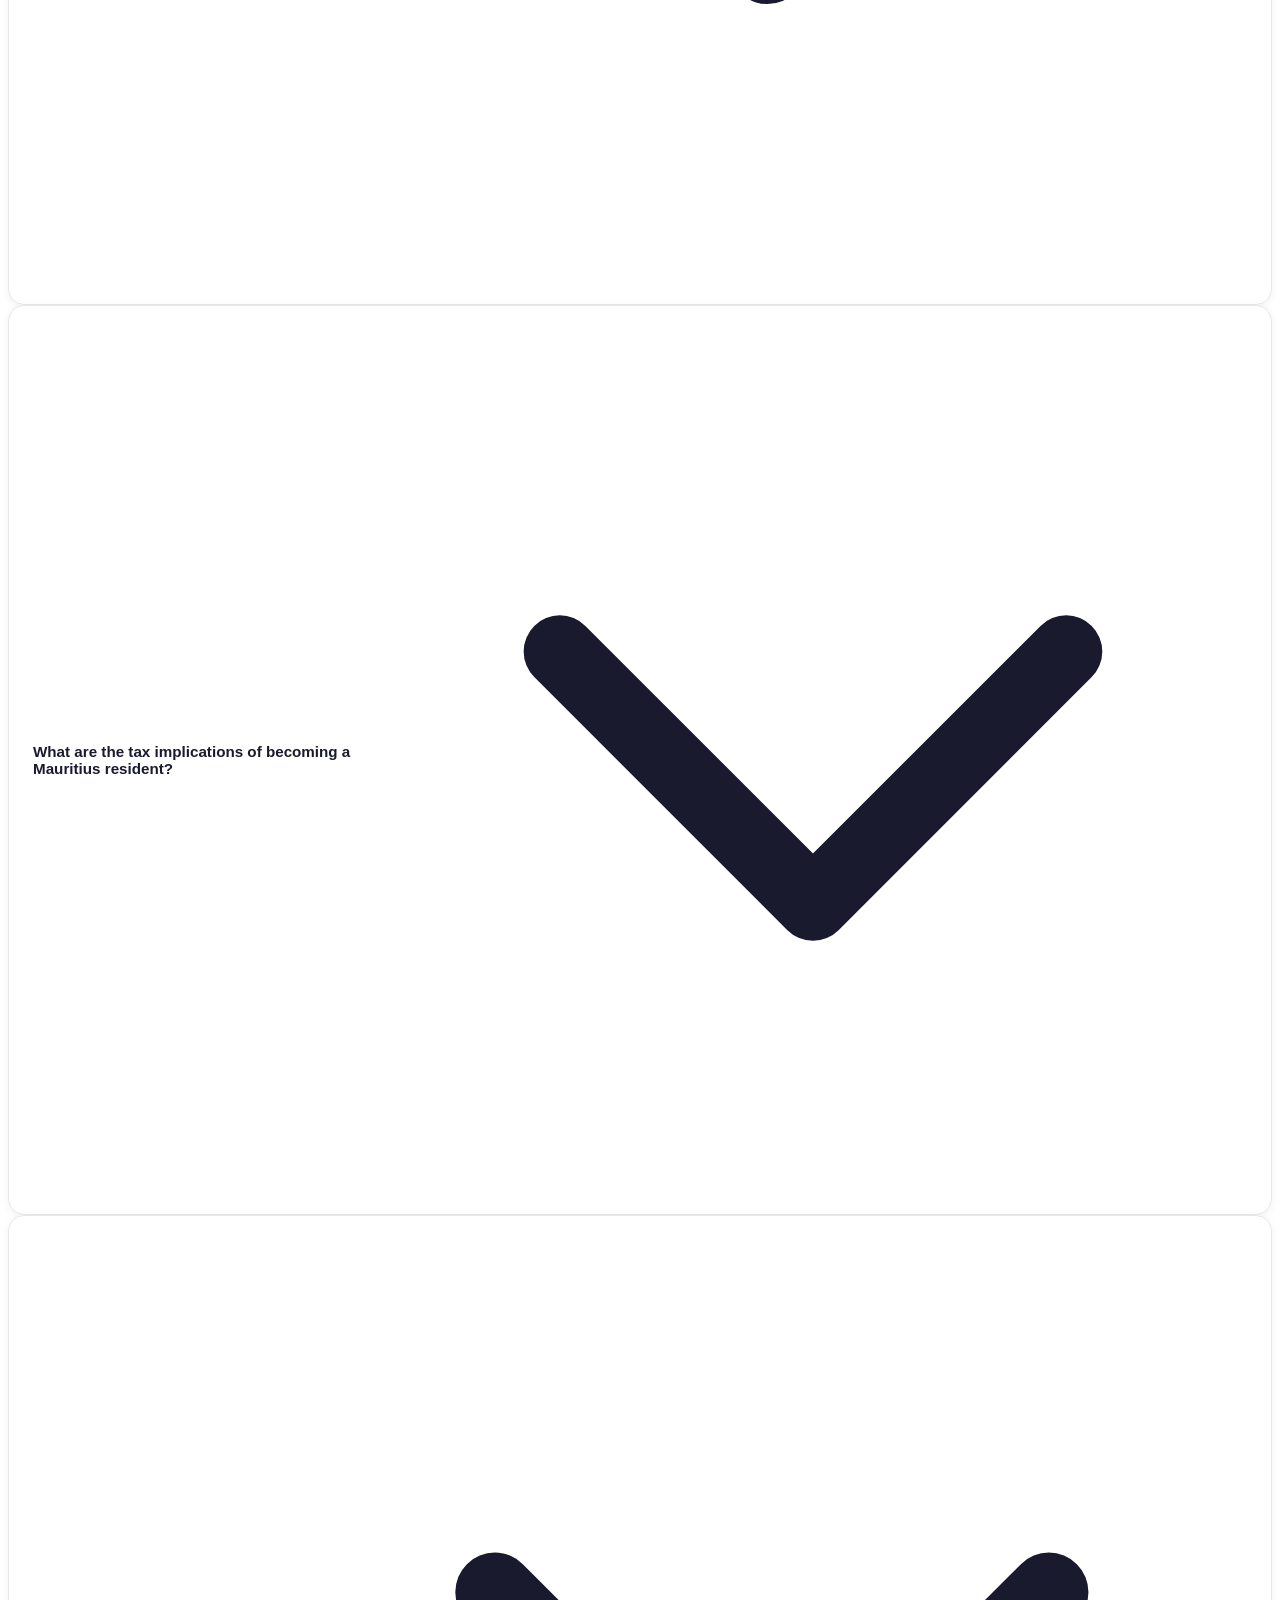
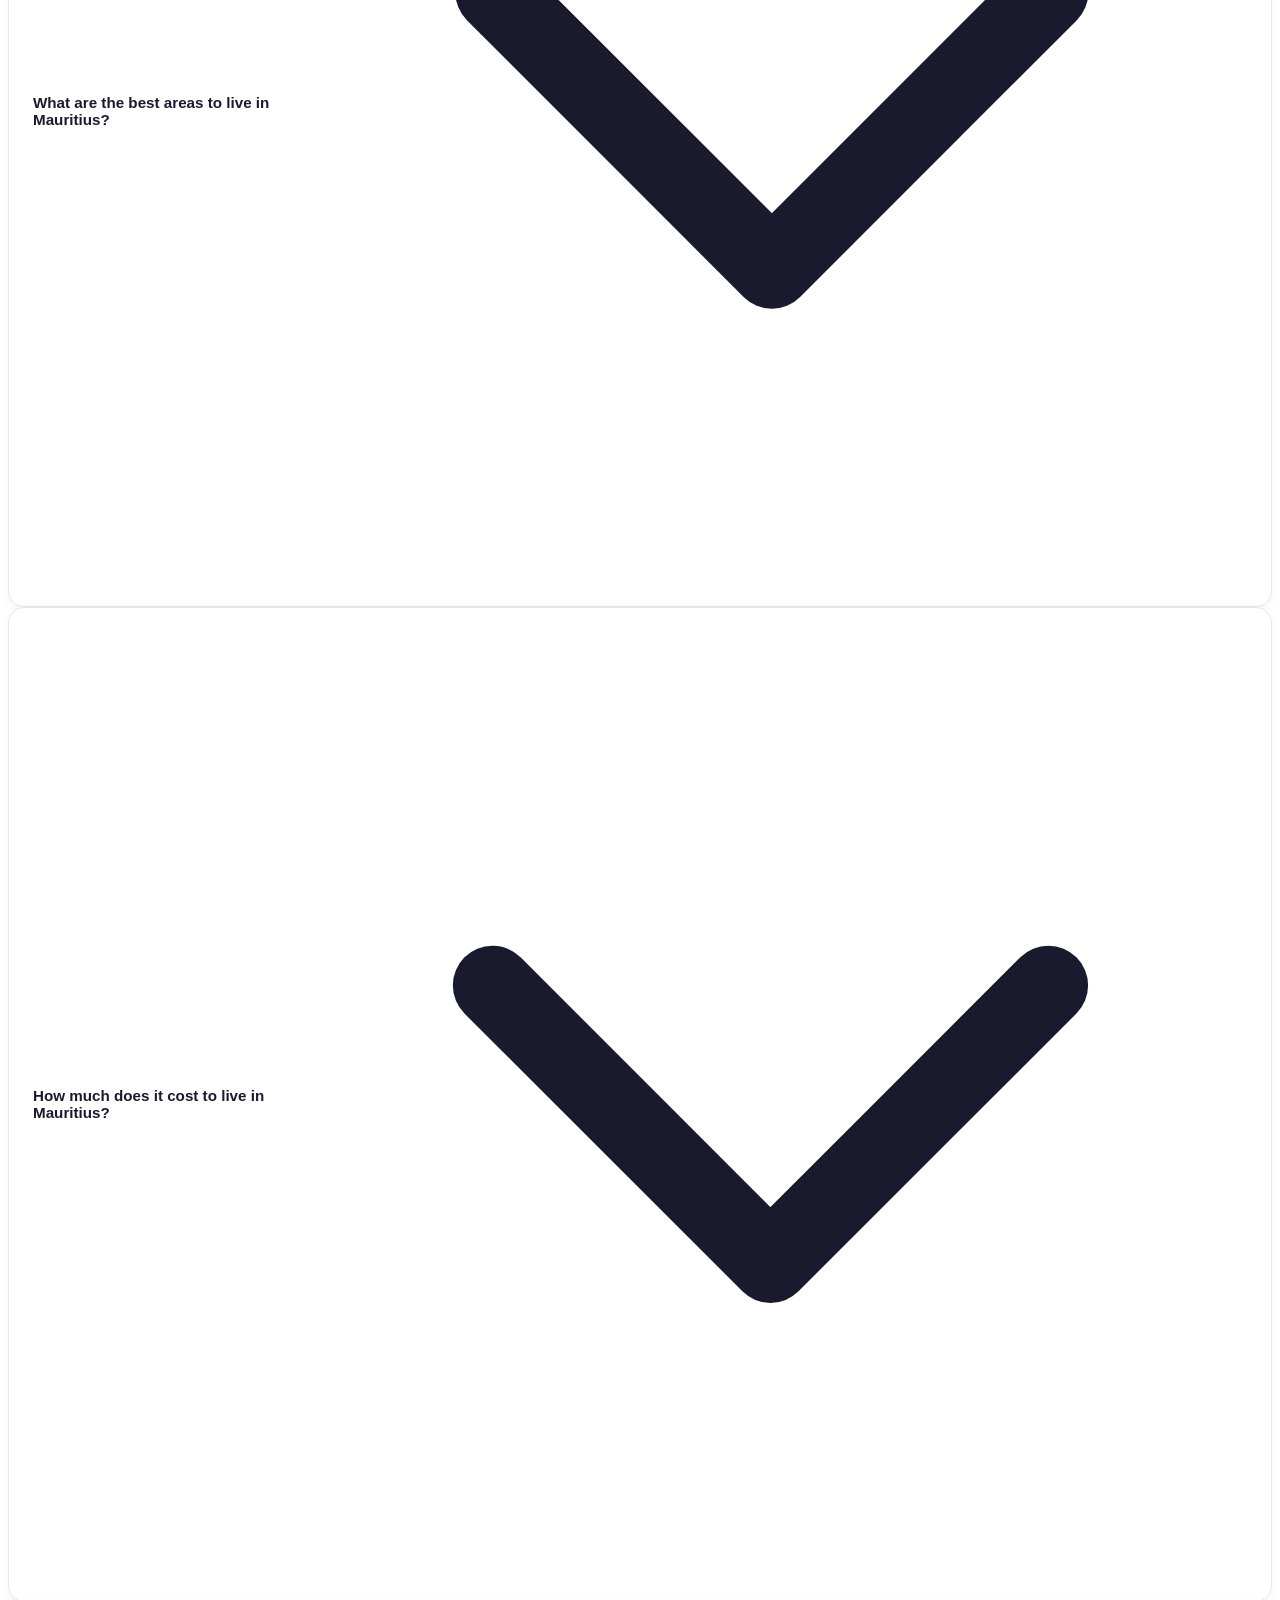
==== commit 7b8cfb29: "Remove beach photo banner section" ====
--- a/index.html
+++ b/index.html
@@ -149,21 +149,6 @@
   </section>
 
 
-  <!-- ===================== BEACH PHOTO ===================== -->
-  <div class="w-full h-72 sm:h-96 lg:h-[480px] overflow-hidden relative">
-    <img
-      src="https://images.unsplash.com/photo-1507525428034-b723cf961d3e?w=1920&q=85&fit=crop"
-      alt="Turquoise waters of Mauritius"
-      class="w-full h-full object-cover"
-    />
-    <div class="absolute inset-0 flex items-end justify-center pb-10">
-      <div class="bg-white/20 backdrop-blur-sm border border-white/30 text-white text-center px-8 py-4 rounded-2xl">
-        <p class="font-heading text-2xl sm:text-3xl font-semibold drop-shadow">The Island Awaits You</p>
-        <p class="text-sm text-white/80 mt-1">Indian Ocean · Mauritius</p>
-      </div>
-    </div>
-  </div>
-
   <!-- ===================== WHY MAURITIUS ===================== -->
   <section id="why-mauritius" class="py-24 bg-sand-lighter">
     <div class="max-w-7xl mx-auto px-4 sm:px-6 lg:px-8">
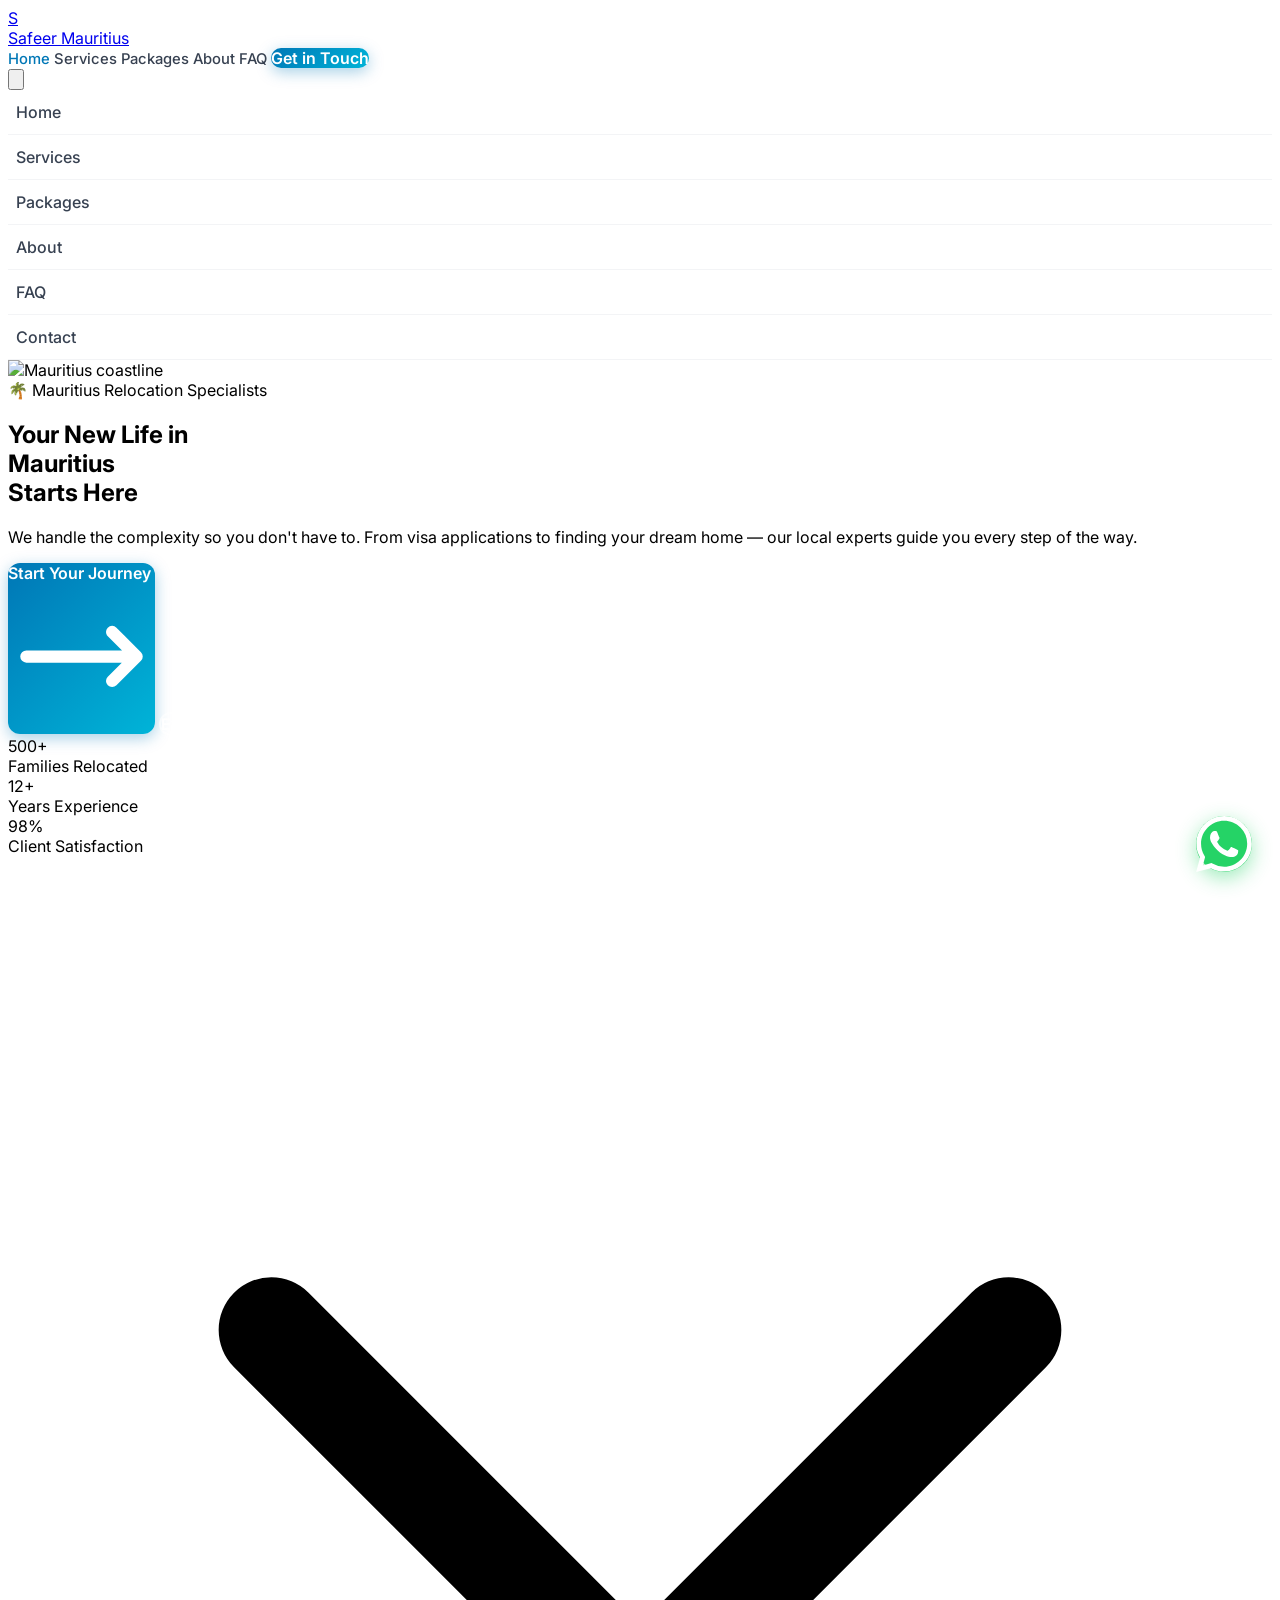
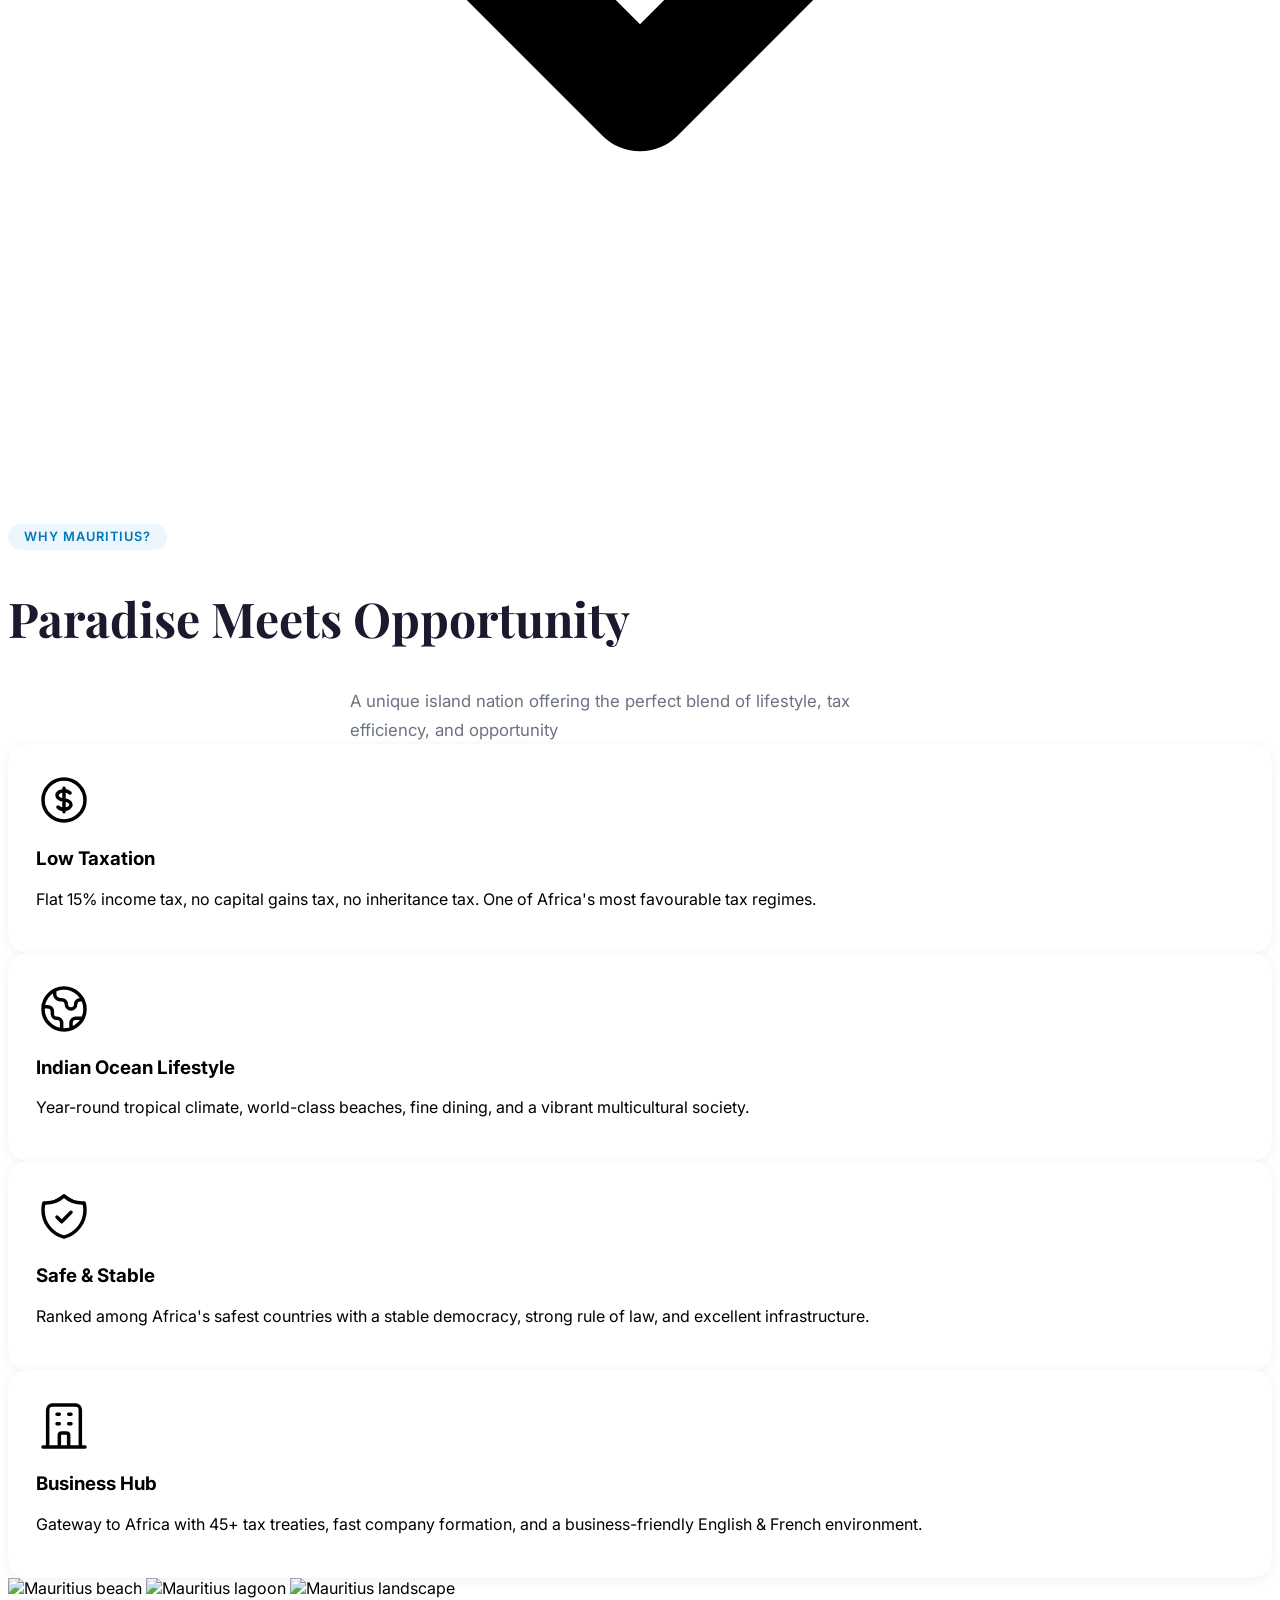
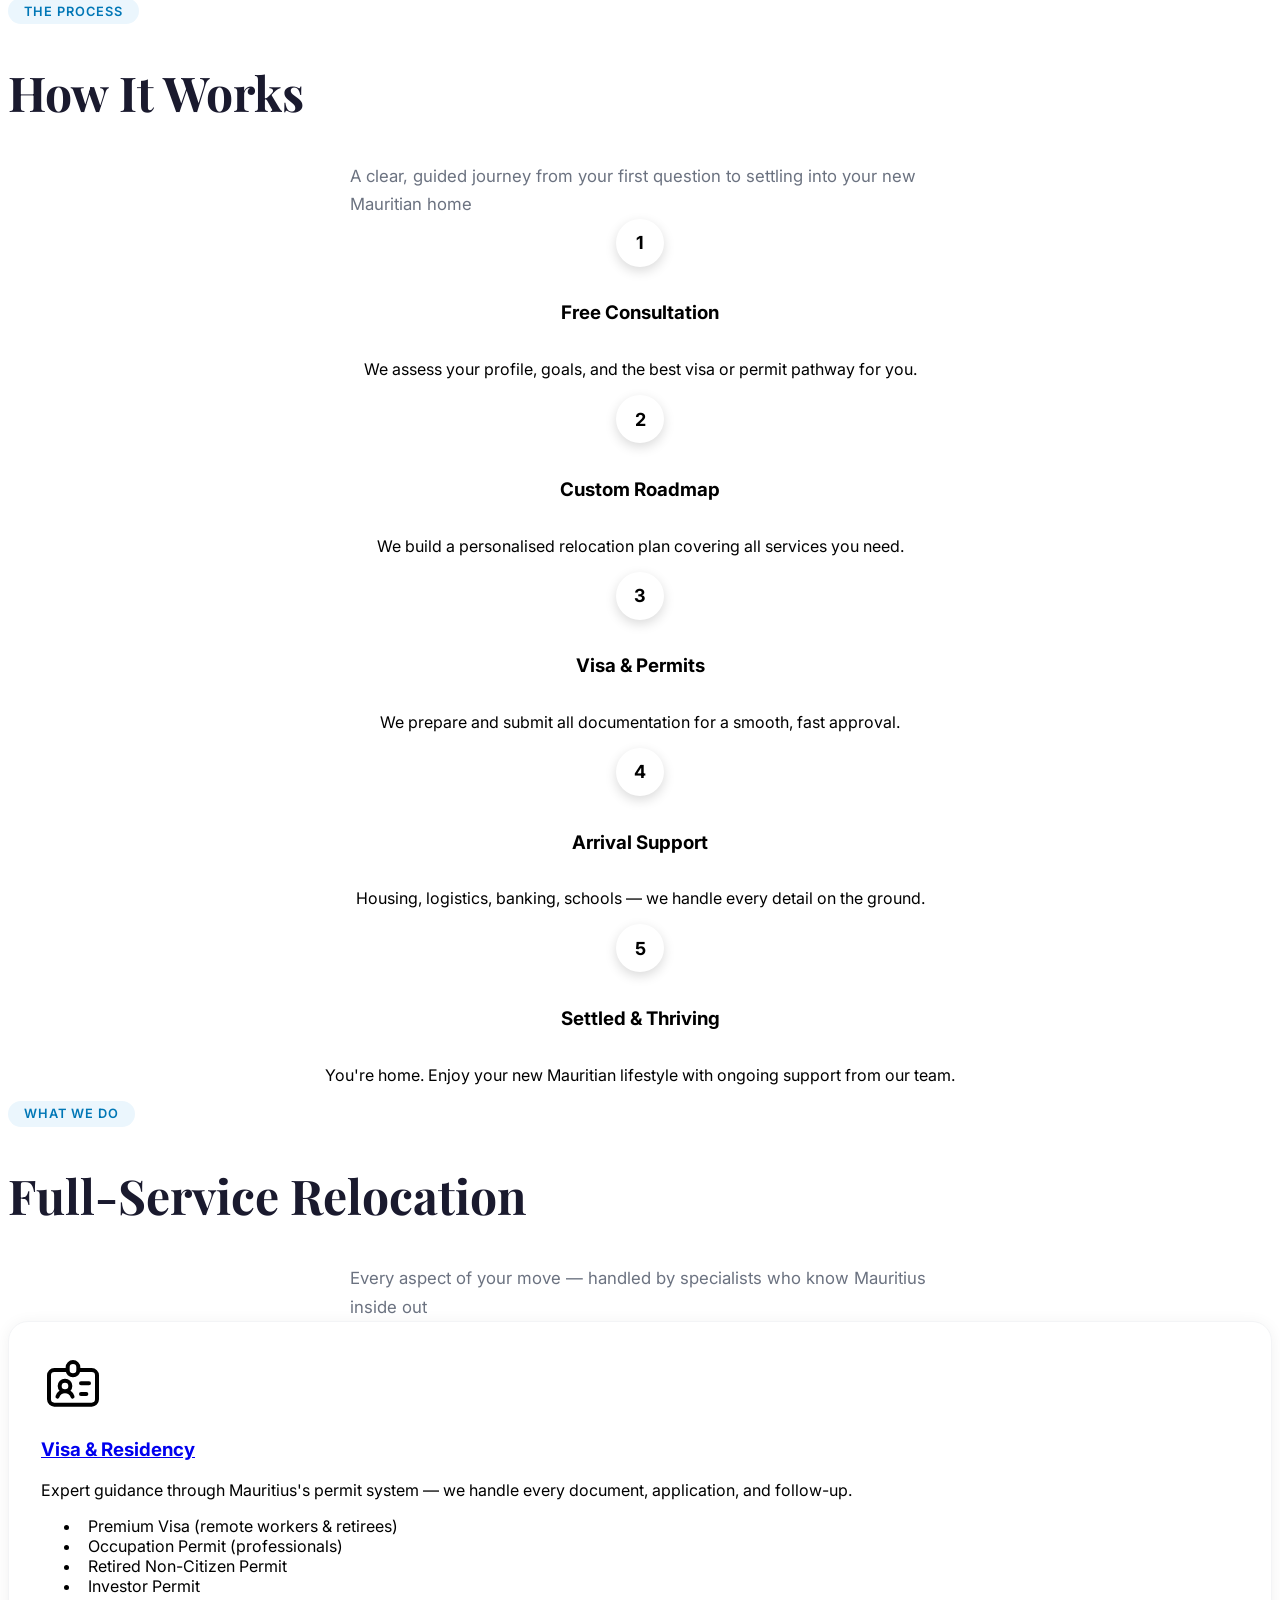
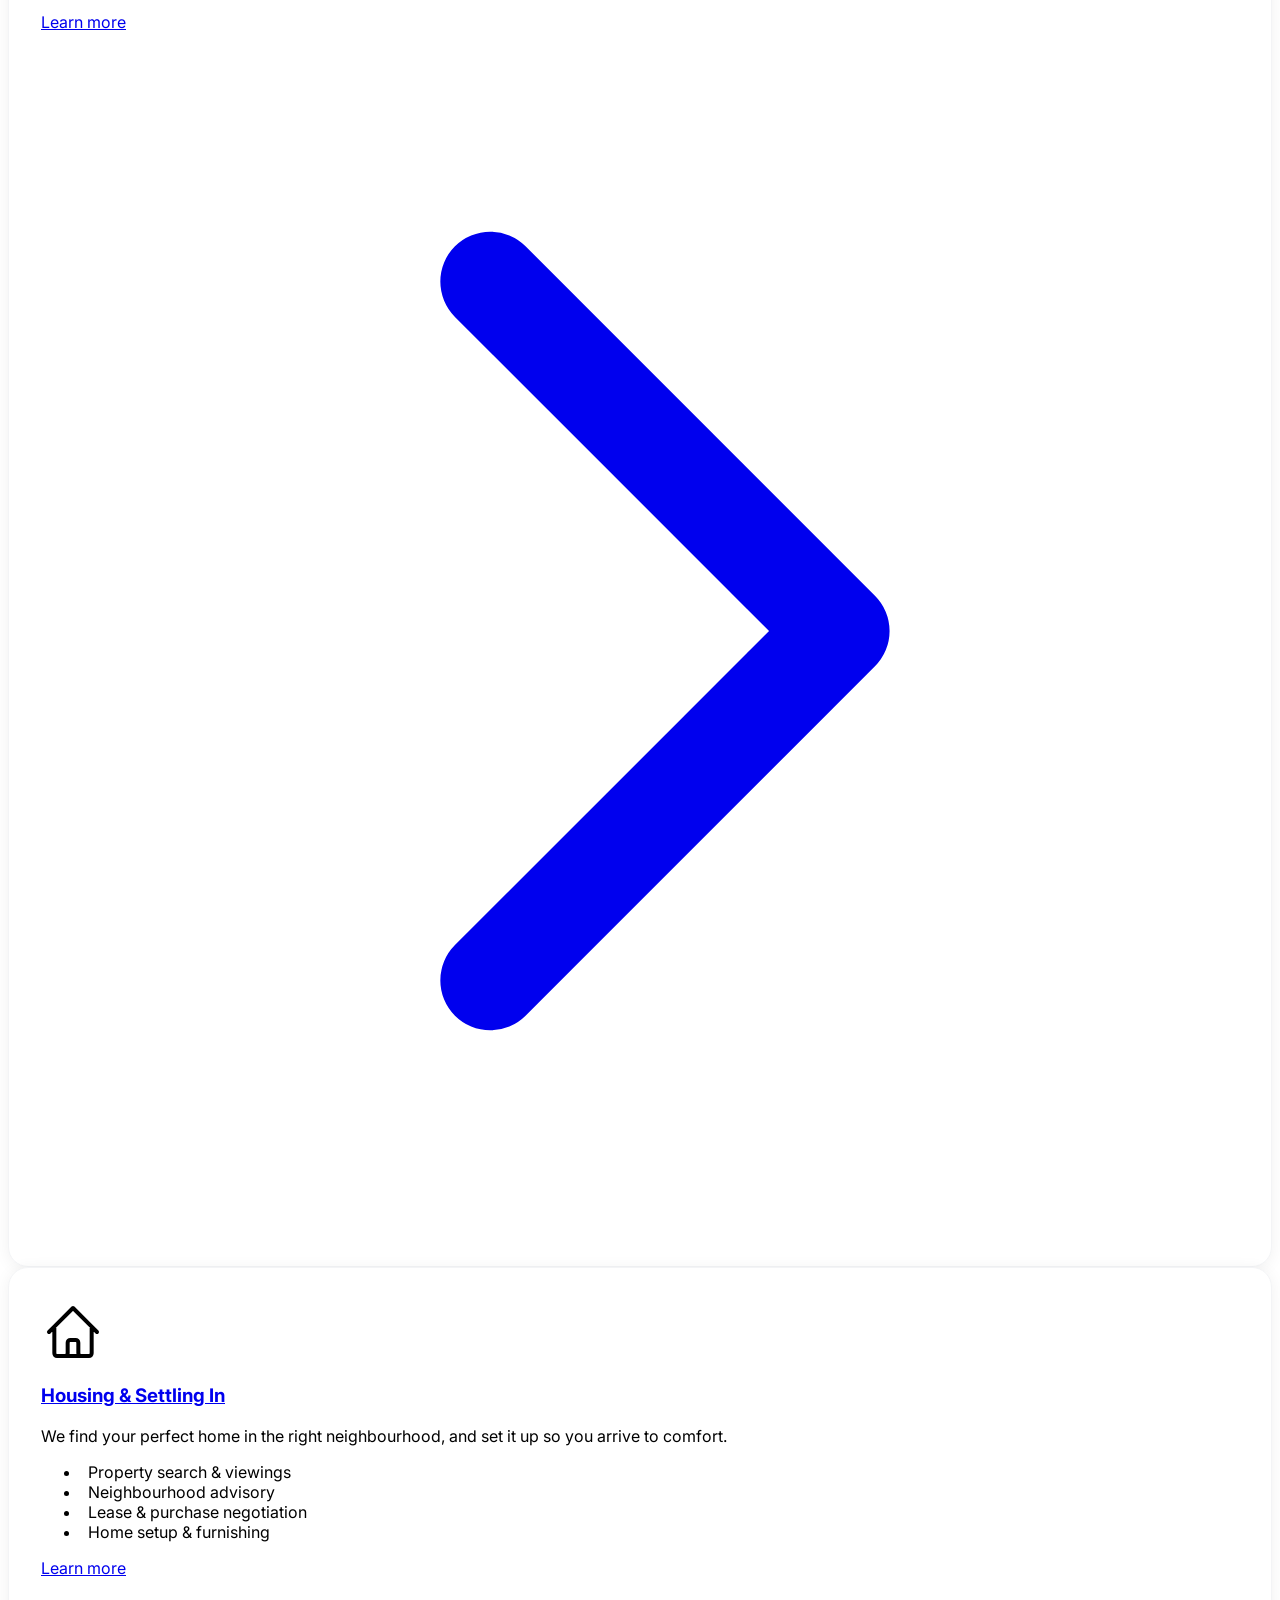
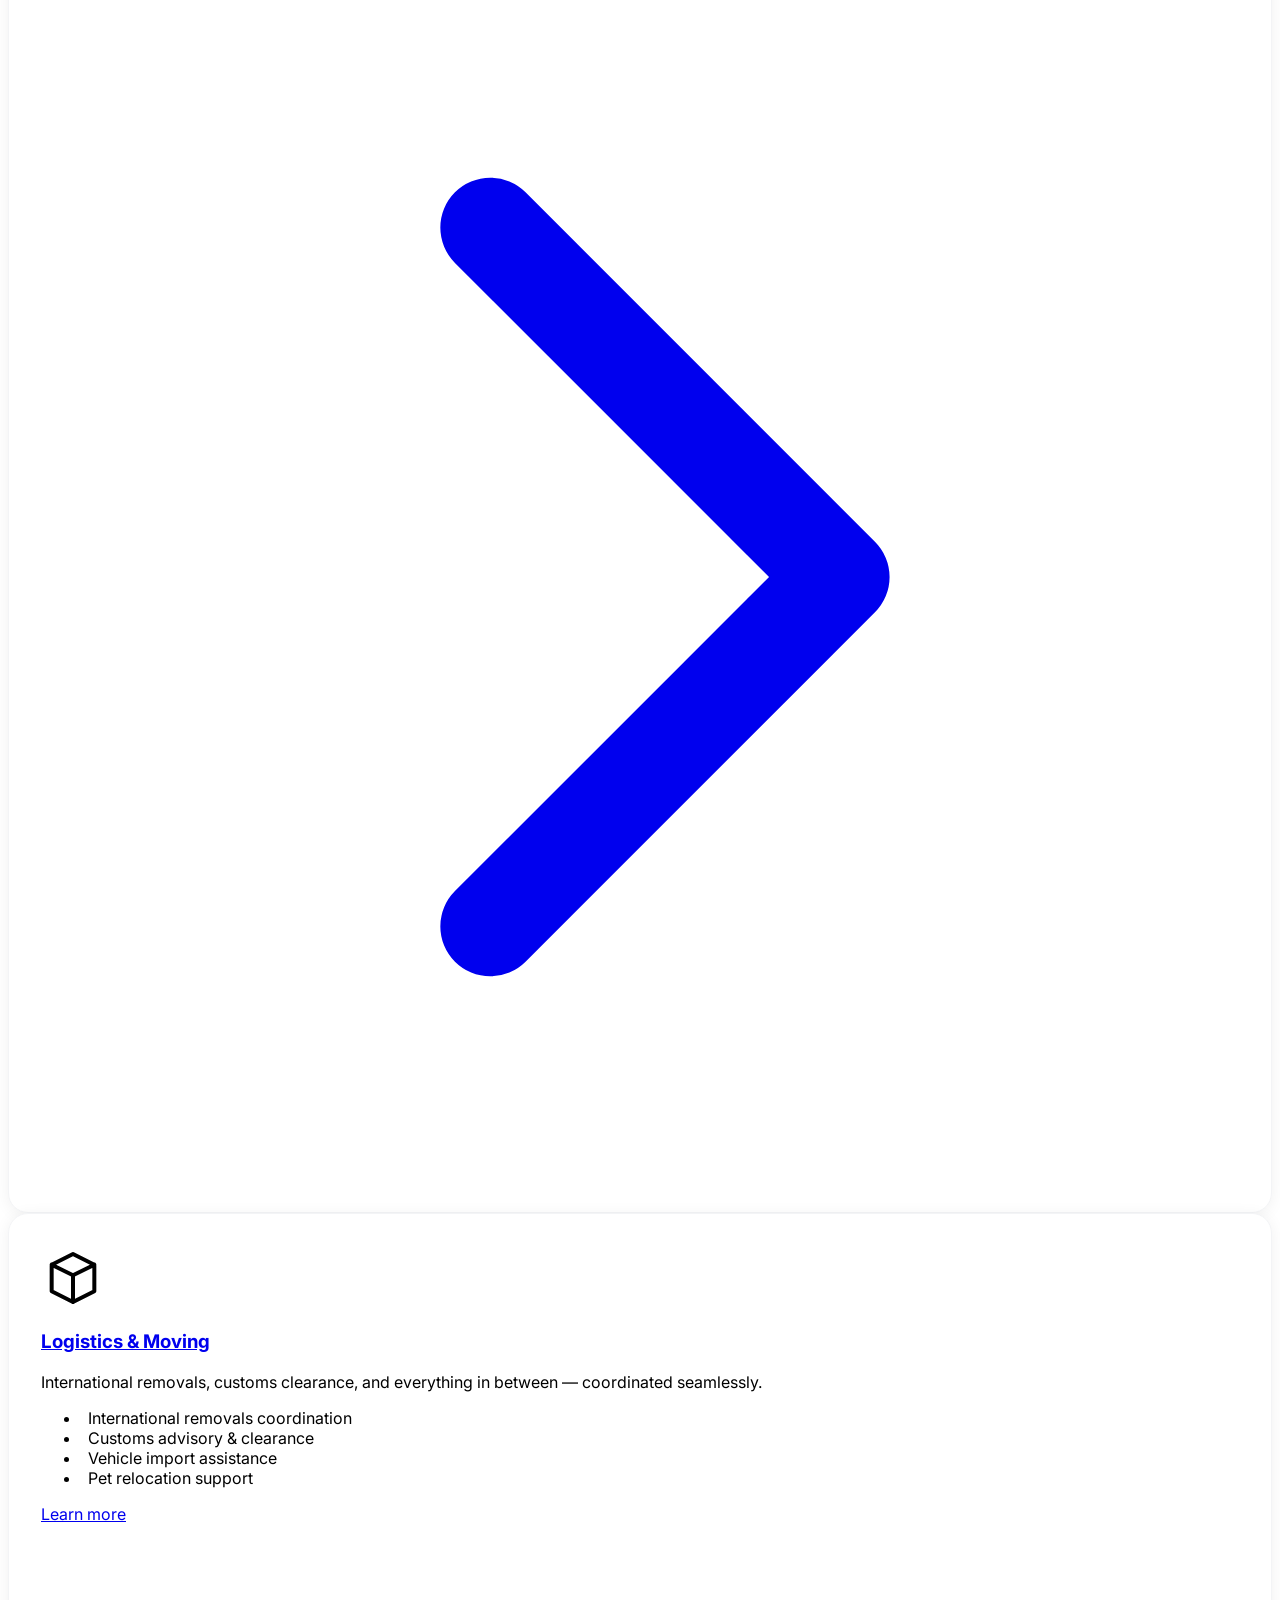
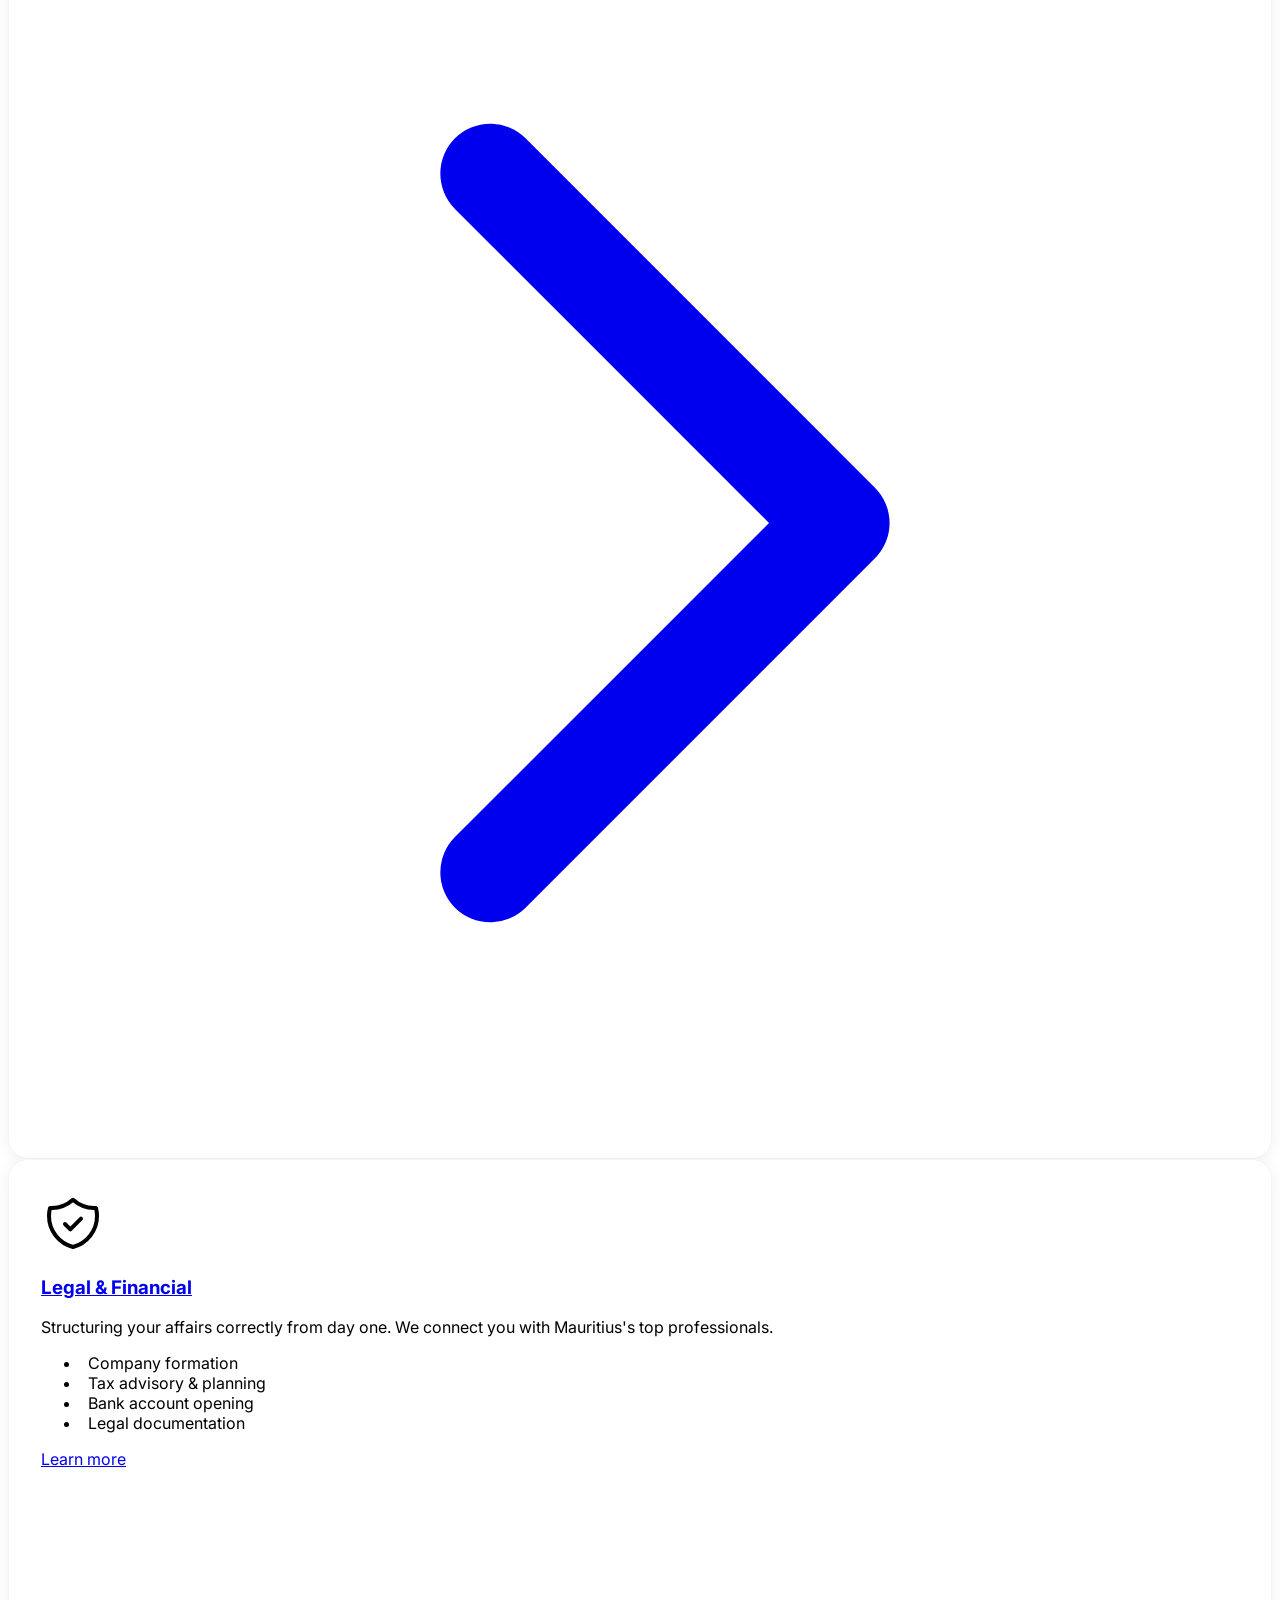
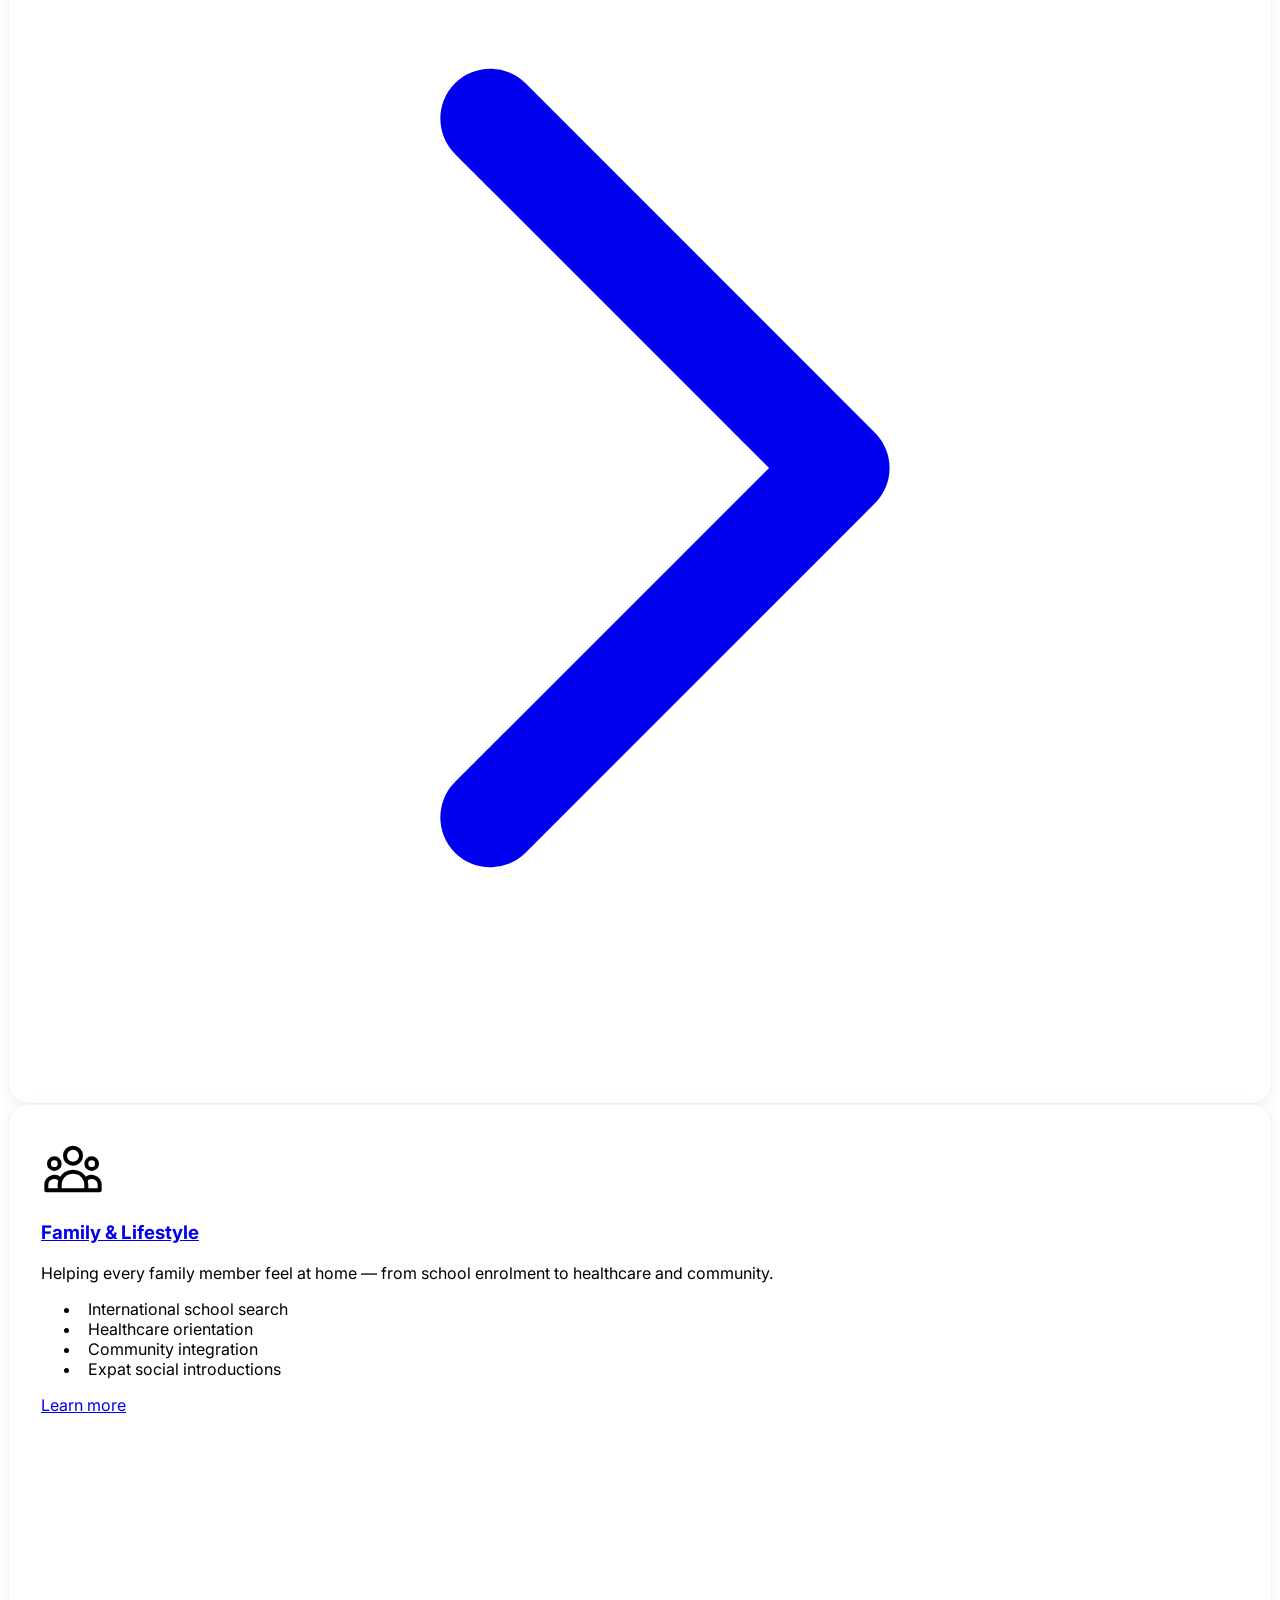
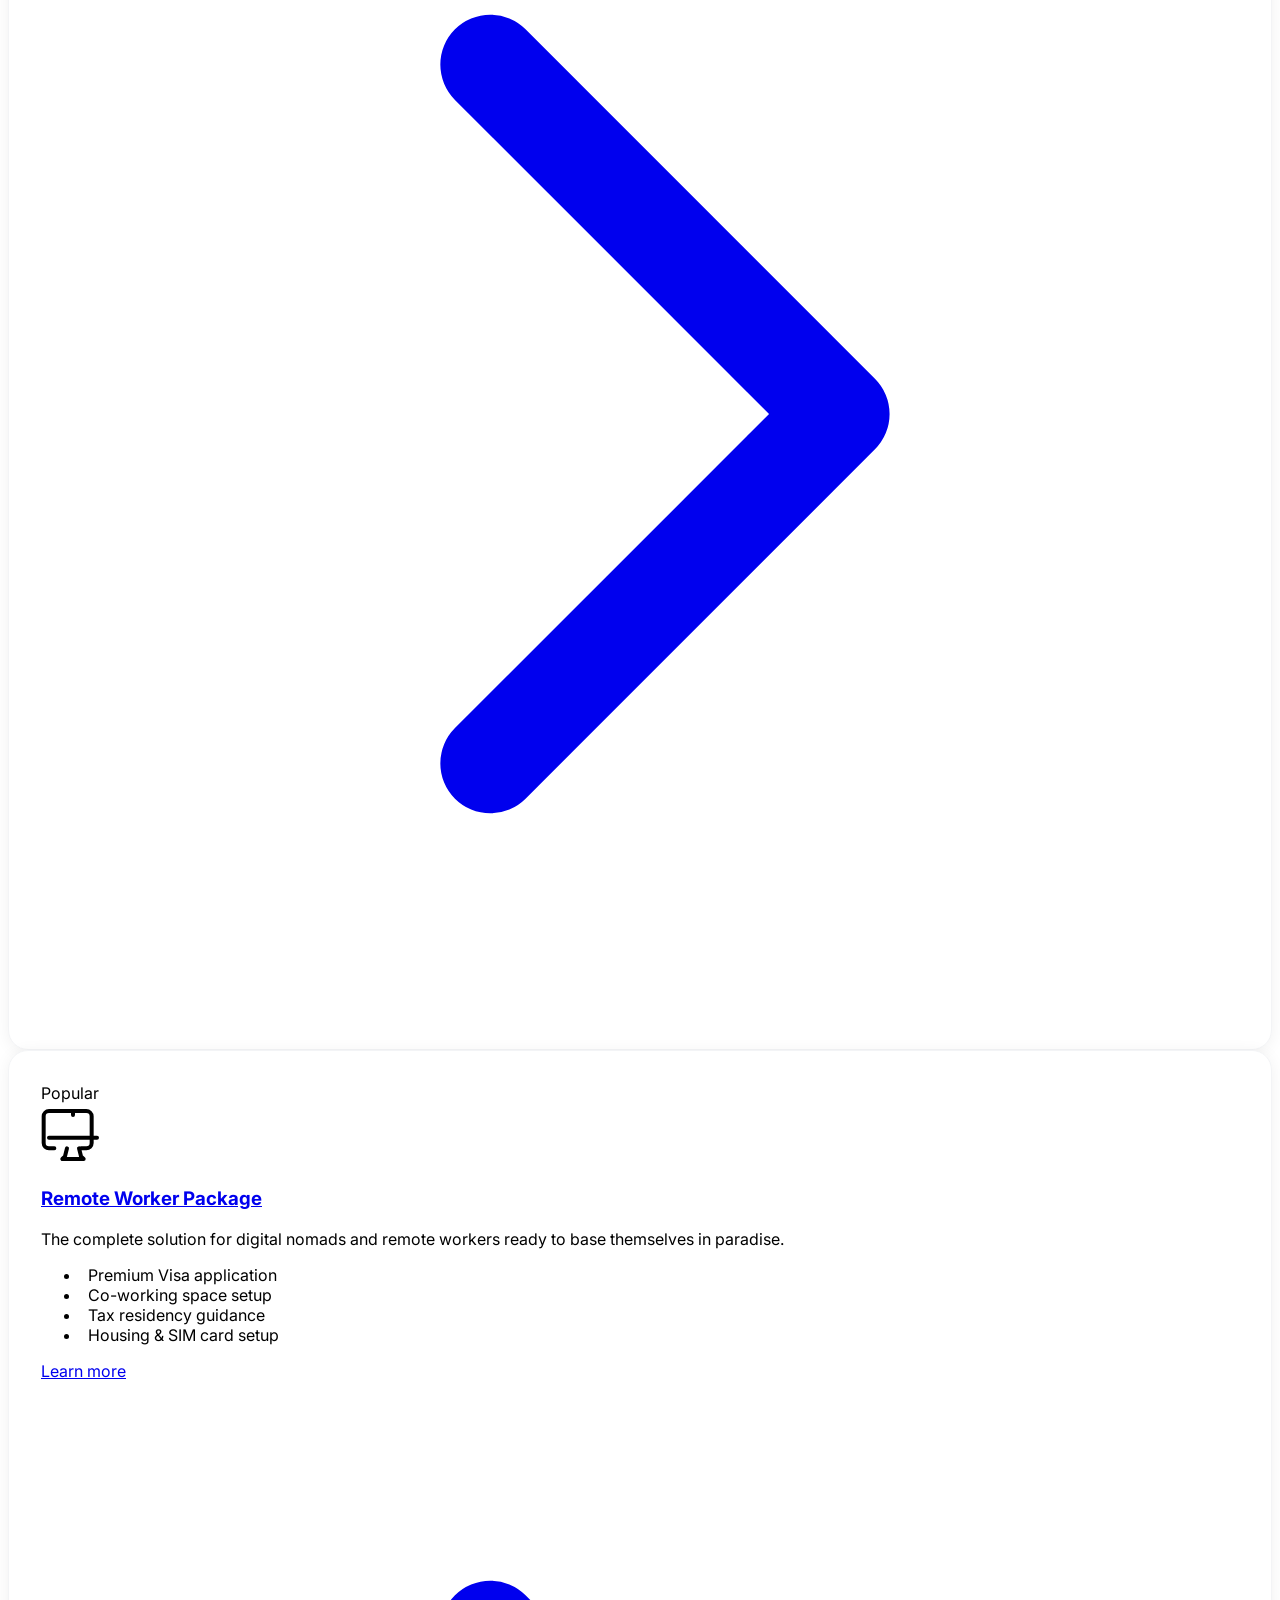
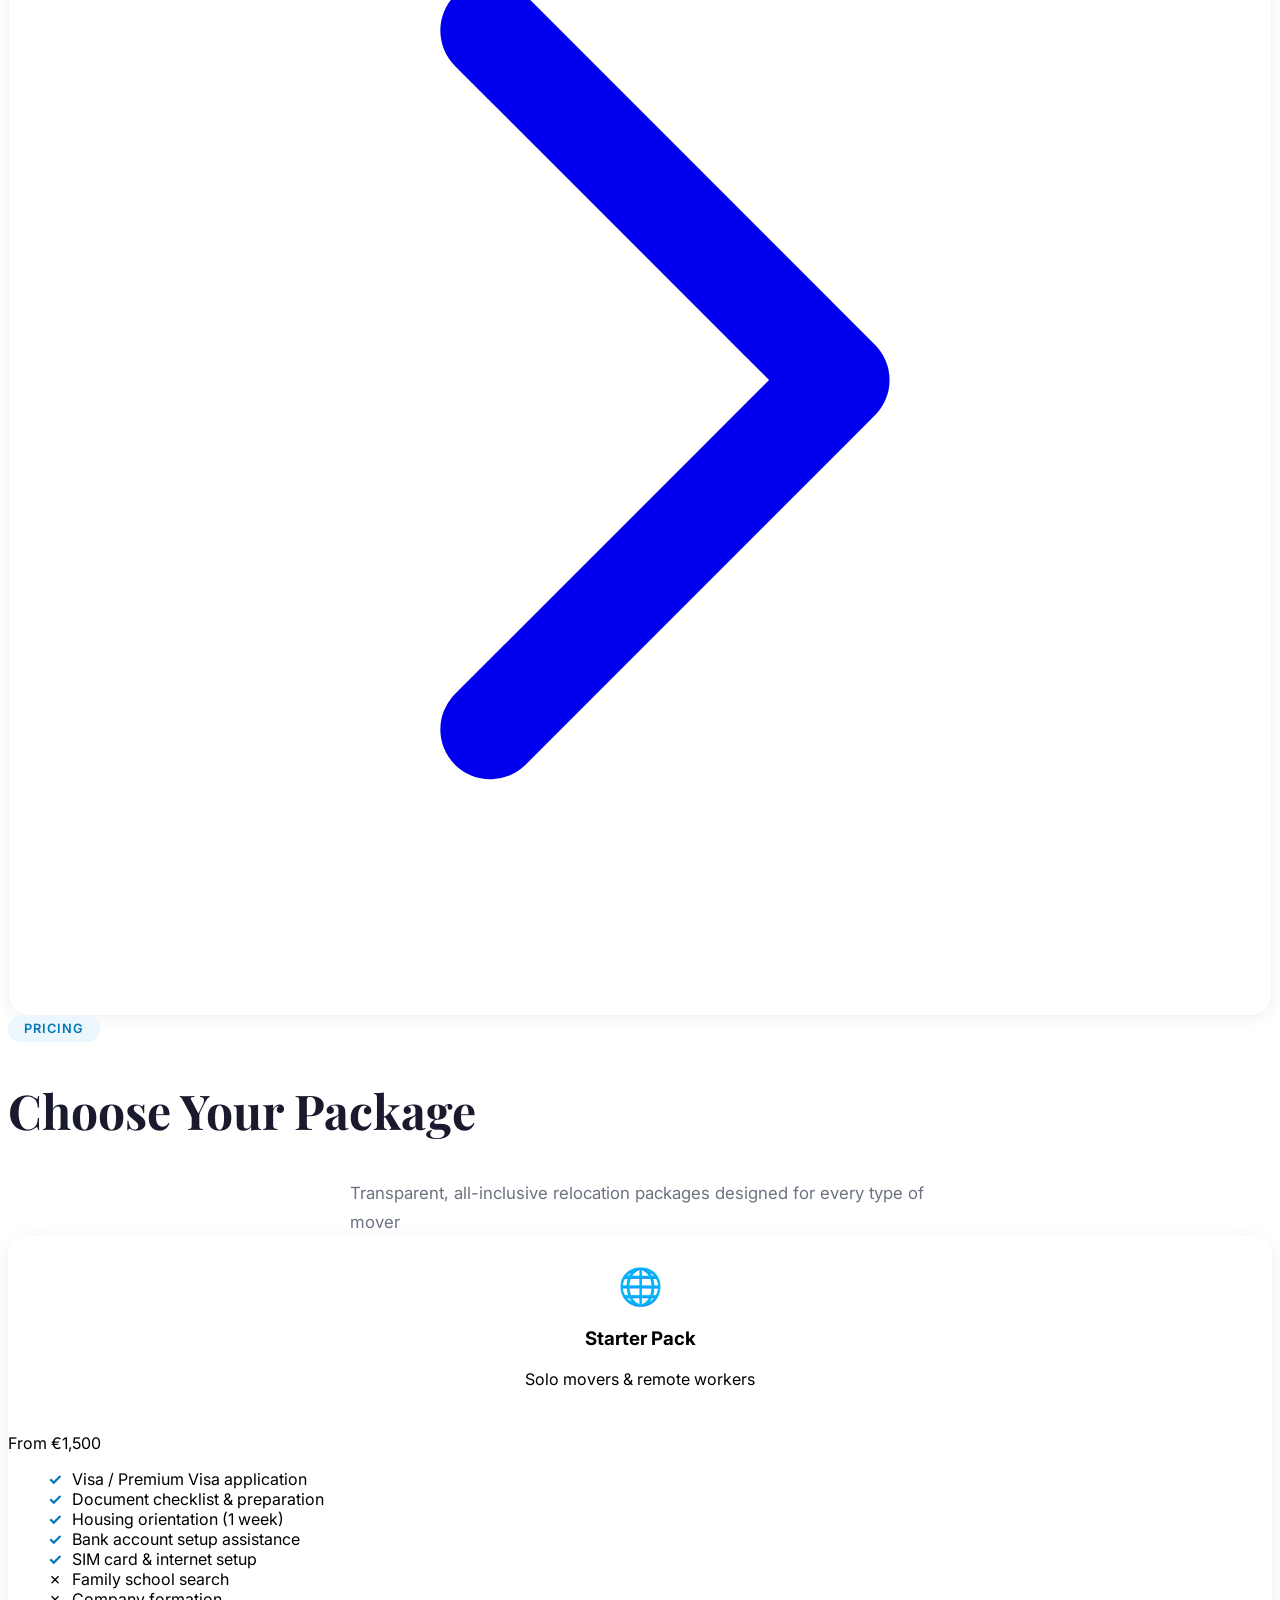
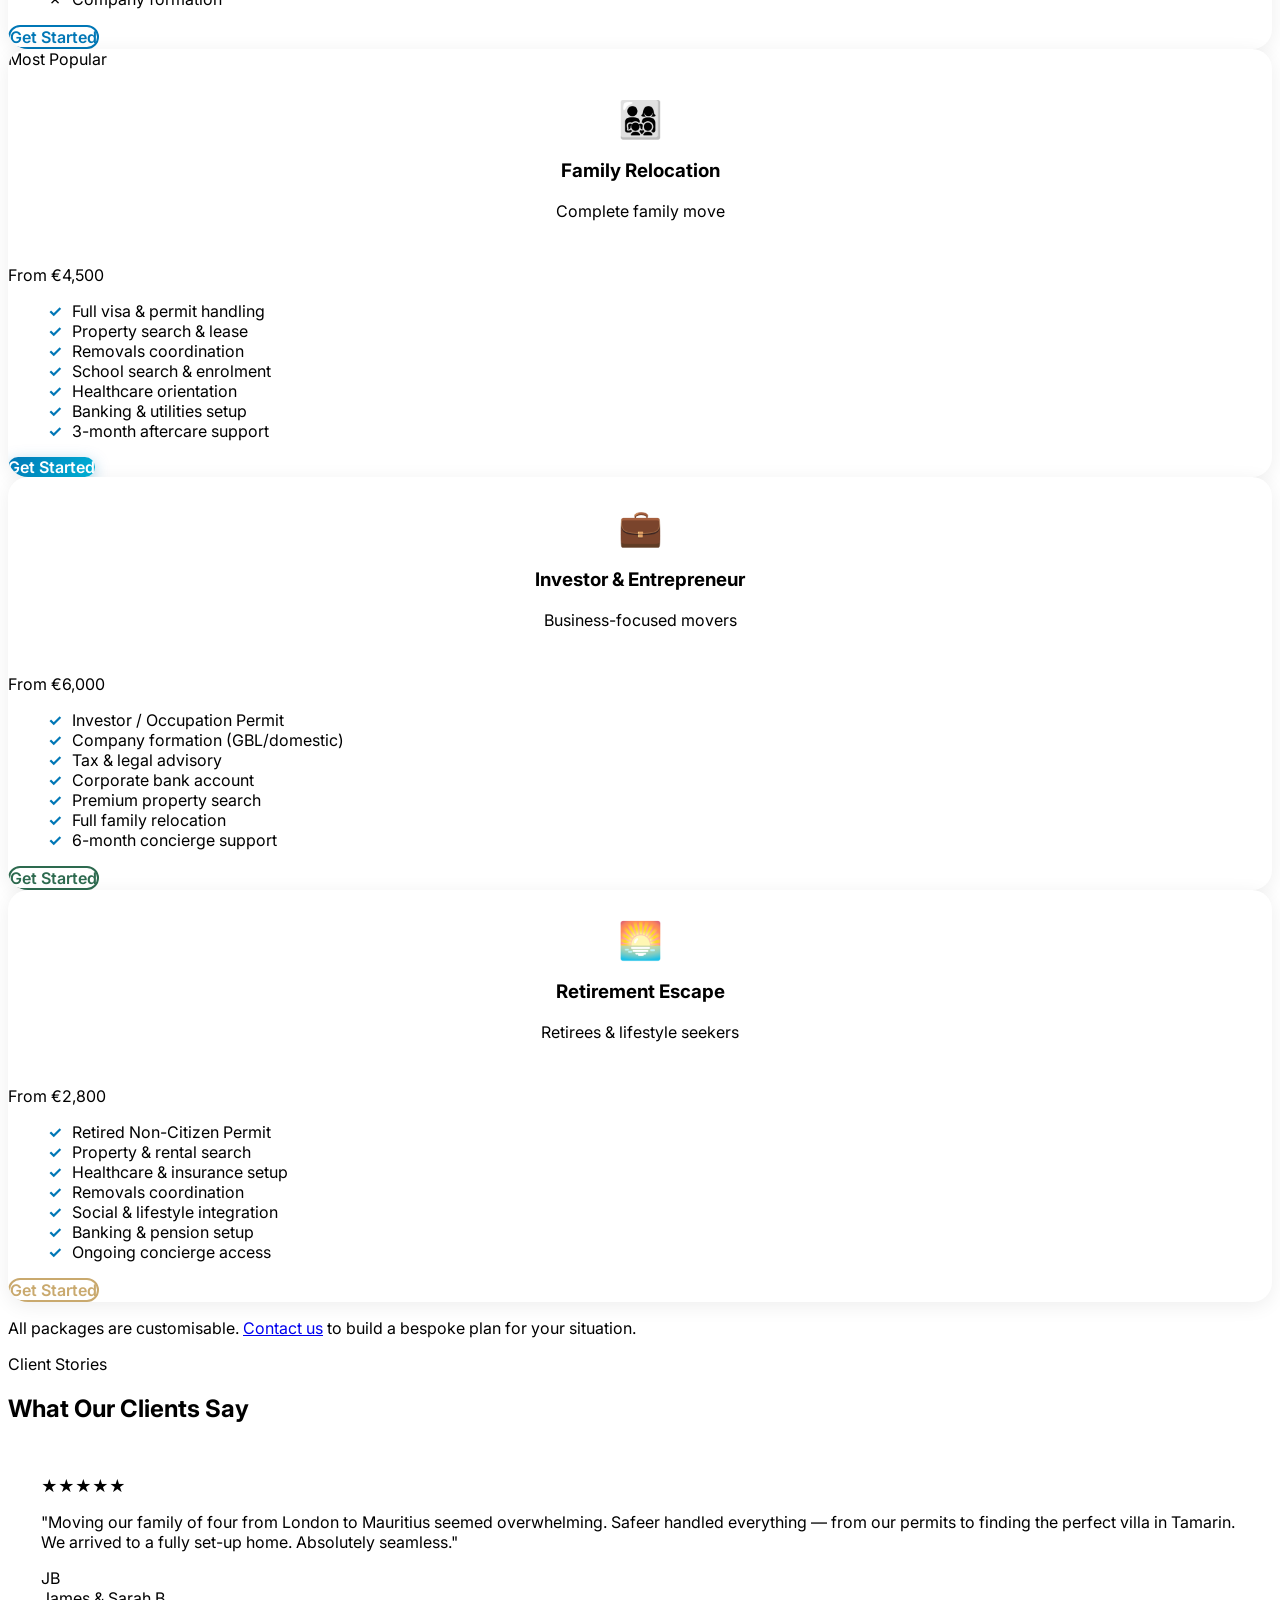
==== commit 6ea2633b: "Add 6 service subpages with full content and cross-links" ====
--- a/index.html
+++ b/index.html
@@ -268,7 +268,7 @@
           <div class="service-icon-wrap bg-ocean/10">
             <svg class="w-8 h-8 text-ocean" fill="none" stroke="currentColor" viewBox="0 0 24 24"><path stroke-linecap="round" stroke-linejoin="round" stroke-width="1.5" d="M10 6H5a2 2 0 00-2 2v9a2 2 0 002 2h14a2 2 0 002-2V8a2 2 0 00-2-2h-5m-4 0V5a2 2 0 114 0v1m-4 0a2 2 0 104 0m-5 8a2 2 0 100-4 2 2 0 000 4zm0 0c1.306 0 2.417.835 2.83 2M9 14a3.001 3.001 0 00-2.83 2M15 11h3m-3 4h2"/></svg>
           </div>
-          <h3 class="font-heading text-xl font-semibold text-gray-900 mb-3">Visa & Residency</h3>
+          <h3 class="font-heading text-xl font-semibold text-gray-900 mb-3"><a href="visa-residency.html" class="hover:text-ocean transition-colors">Visa &amp; Residency</a></h3>
           <p class="text-gray-600 text-sm mb-4 leading-relaxed">Expert guidance through Mauritius's permit system — we handle every document, application, and follow-up.</p>
           <ul class="space-y-2 text-sm text-gray-600">
             <li class="flex items-start gap-2"><span class="check-dot bg-ocean"></span>Premium Visa (remote workers & retirees)</li>
@@ -276,6 +276,7 @@
             <li class="flex items-start gap-2"><span class="check-dot bg-ocean"></span>Retired Non-Citizen Permit</li>
             <li class="flex items-start gap-2"><span class="check-dot bg-ocean"></span>Investor Permit</li>
           </ul>
+          <a href="visa-residency.html" class="mt-4 inline-flex items-center gap-1 text-sm text-ocean font-medium hover:underline">Learn more <svg class="w-4 h-4" fill="none" stroke="currentColor" viewBox="0 0 24 24"><path stroke-linecap="round" stroke-linejoin="round" stroke-width="2" d="M9 5l7 7-7 7"/></svg></a>
         </div>
 
         <!-- Service 2: Housing -->
@@ -283,7 +284,7 @@
           <div class="service-icon-wrap bg-sand/20">
             <svg class="w-8 h-8 text-sand" fill="none" stroke="currentColor" viewBox="0 0 24 24"><path stroke-linecap="round" stroke-linejoin="round" stroke-width="1.5" d="M3 12l2-2m0 0l7-7 7 7M5 10v10a1 1 0 001 1h3m10-11l2 2m-2-2v10a1 1 0 01-1 1h-3m-6 0a1 1 0 001-1v-4a1 1 0 011-1h2a1 1 0 011 1v4a1 1 0 001 1m-6 0h6"/></svg>
           </div>
-          <h3 class="font-heading text-xl font-semibold text-gray-900 mb-3">Housing & Settling In</h3>
+          <h3 class="font-heading text-xl font-semibold text-gray-900 mb-3"><a href="housing.html" class="hover:text-sand transition-colors">Housing &amp; Settling In</a></h3>
           <p class="text-gray-600 text-sm mb-4 leading-relaxed">We find your perfect home in the right neighbourhood, and set it up so you arrive to comfort.</p>
           <ul class="space-y-2 text-sm text-gray-600">
             <li class="flex items-start gap-2"><span class="check-dot bg-sand"></span>Property search & viewings</li>
@@ -291,6 +292,7 @@
             <li class="flex items-start gap-2"><span class="check-dot bg-sand"></span>Lease & purchase negotiation</li>
             <li class="flex items-start gap-2"><span class="check-dot bg-sand"></span>Home setup & furnishing</li>
           </ul>
+          <a href="housing.html" class="mt-4 inline-flex items-center gap-1 text-sm text-ocean font-medium hover:underline">Learn more <svg class="w-4 h-4" fill="none" stroke="currentColor" viewBox="0 0 24 24"><path stroke-linecap="round" stroke-linejoin="round" stroke-width="2" d="M9 5l7 7-7 7"/></svg></a>
         </div>
 
         <!-- Service 3: Logistics -->
@@ -298,7 +300,7 @@
           <div class="service-icon-wrap bg-coral/10">
             <svg class="w-8 h-8 text-coral" fill="none" stroke="currentColor" viewBox="0 0 24 24"><path stroke-linecap="round" stroke-linejoin="round" stroke-width="1.5" d="M20 7l-8-4-8 4m16 0l-8 4m8-4v10l-8 4m0-10L4 7m8 4v10M4 7v10l8 4"/></svg>
           </div>
-          <h3 class="font-heading text-xl font-semibold text-gray-900 mb-3">Logistics & Moving</h3>
+          <h3 class="font-heading text-xl font-semibold text-gray-900 mb-3"><a href="logistics.html" class="hover:text-coral transition-colors">Logistics &amp; Moving</a></h3>
           <p class="text-gray-600 text-sm mb-4 leading-relaxed">International removals, customs clearance, and everything in between — coordinated seamlessly.</p>
           <ul class="space-y-2 text-sm text-gray-600">
             <li class="flex items-start gap-2"><span class="check-dot bg-coral"></span>International removals coordination</li>
@@ -306,6 +308,7 @@
             <li class="flex items-start gap-2"><span class="check-dot bg-coral"></span>Vehicle import assistance</li>
             <li class="flex items-start gap-2"><span class="check-dot bg-coral"></span>Pet relocation support</li>
           </ul>
+          <a href="logistics.html" class="mt-4 inline-flex items-center gap-1 text-sm text-ocean font-medium hover:underline">Learn more <svg class="w-4 h-4" fill="none" stroke="currentColor" viewBox="0 0 24 24"><path stroke-linecap="round" stroke-linejoin="round" stroke-width="2" d="M9 5l7 7-7 7"/></svg></a>
         </div>
 
         <!-- Service 4: Legal & Financial -->
@@ -313,7 +316,7 @@
           <div class="service-icon-wrap bg-jungle/10">
             <svg class="w-8 h-8 text-jungle" fill="none" stroke="currentColor" viewBox="0 0 24 24"><path stroke-linecap="round" stroke-linejoin="round" stroke-width="1.5" d="M9 12l2 2 4-4m5.618-4.016A11.955 11.955 0 0112 2.944a11.955 11.955 0 01-8.618 3.04A12.02 12.02 0 003 9c0 5.591 3.824 10.29 9 11.622 5.176-1.332 9-6.03 9-11.622 0-1.042-.133-2.052-.382-3.016z"/></svg>
           </div>
-          <h3 class="font-heading text-xl font-semibold text-gray-900 mb-3">Legal & Financial</h3>
+          <h3 class="font-heading text-xl font-semibold text-gray-900 mb-3"><a href="legal-financial.html" class="hover:text-jungle transition-colors">Legal &amp; Financial</a></h3>
           <p class="text-gray-600 text-sm mb-4 leading-relaxed">Structuring your affairs correctly from day one. We connect you with Mauritius's top professionals.</p>
           <ul class="space-y-2 text-sm text-gray-600">
             <li class="flex items-start gap-2"><span class="check-dot bg-jungle"></span>Company formation</li>
@@ -321,6 +324,7 @@
             <li class="flex items-start gap-2"><span class="check-dot bg-jungle"></span>Bank account opening</li>
             <li class="flex items-start gap-2"><span class="check-dot bg-jungle"></span>Legal documentation</li>
           </ul>
+          <a href="legal-financial.html" class="mt-4 inline-flex items-center gap-1 text-sm text-ocean font-medium hover:underline">Learn more <svg class="w-4 h-4" fill="none" stroke="currentColor" viewBox="0 0 24 24"><path stroke-linecap="round" stroke-linejoin="round" stroke-width="2" d="M9 5l7 7-7 7"/></svg></a>
         </div>
 
         <!-- Service 5: Family & Lifestyle -->
@@ -328,7 +332,7 @@
           <div class="service-icon-wrap bg-ocean-light/10">
             <svg class="w-8 h-8 text-ocean-light" fill="none" stroke="currentColor" viewBox="0 0 24 24"><path stroke-linecap="round" stroke-linejoin="round" stroke-width="1.5" d="M17 20h5v-2a3 3 0 00-5.356-1.857M17 20H7m10 0v-2c0-.656-.126-1.283-.356-1.857M7 20H2v-2a3 3 0 015.356-1.857M7 20v-2c0-.656.126-1.283.356-1.857m0 0a5.002 5.002 0 019.288 0M15 7a3 3 0 11-6 0 3 3 0 016 0zm6 3a2 2 0 11-4 0 2 2 0 014 0zM7 10a2 2 0 11-4 0 2 2 0 014 0z"/></svg>
           </div>
-          <h3 class="font-heading text-xl font-semibold text-gray-900 mb-3">Family & Lifestyle</h3>
+          <h3 class="font-heading text-xl font-semibold text-gray-900 mb-3"><a href="family-lifestyle.html" class="hover:text-ocean-light transition-colors">Family &amp; Lifestyle</a></h3>
           <p class="text-gray-600 text-sm mb-4 leading-relaxed">Helping every family member feel at home — from school enrolment to healthcare and community.</p>
           <ul class="space-y-2 text-sm text-gray-600">
             <li class="flex items-start gap-2"><span class="check-dot bg-ocean-light"></span>International school search</li>
@@ -336,6 +340,7 @@
             <li class="flex items-start gap-2"><span class="check-dot bg-ocean-light"></span>Community integration</li>
             <li class="flex items-start gap-2"><span class="check-dot bg-ocean-light"></span>Expat social introductions</li>
           </ul>
+          <a href="family-lifestyle.html" class="mt-4 inline-flex items-center gap-1 text-sm text-ocean font-medium hover:underline">Learn more <svg class="w-4 h-4" fill="none" stroke="currentColor" viewBox="0 0 24 24"><path stroke-linecap="round" stroke-linejoin="round" stroke-width="2" d="M9 5l7 7-7 7"/></svg></a>
         </div>
 
         <!-- Service 6: Remote Worker Package -->
@@ -344,7 +349,7 @@
           <div class="service-icon-wrap bg-ocean/10">
             <svg class="w-8 h-8 text-ocean" fill="none" stroke="currentColor" viewBox="0 0 24 24"><path stroke-linecap="round" stroke-linejoin="round" stroke-width="1.5" d="M9.75 17L9 20l-1 1h8l-1-1-.75-3M3 13h18M5 17H3a2 2 0 01-2-2V5a2 2 0 012-2h14a2 2 0 012 2v10a2 2 0 01-2 2h-2M12 3v1m0 0v.5"/></svg>
           </div>
-          <h3 class="font-heading text-xl font-semibold text-gray-900 mb-3">Remote Worker Package</h3>
+          <h3 class="font-heading text-xl font-semibold text-gray-900 mb-3"><a href="remote-worker.html" class="hover:text-ocean transition-colors">Remote Worker Package</a></h3>
           <p class="text-gray-600 text-sm mb-4 leading-relaxed">The complete solution for digital nomads and remote workers ready to base themselves in paradise.</p>
           <ul class="space-y-2 text-sm text-gray-600">
             <li class="flex items-start gap-2"><span class="check-dot bg-ocean"></span>Premium Visa application</li>
@@ -352,6 +357,7 @@
             <li class="flex items-start gap-2"><span class="check-dot bg-ocean"></span>Tax residency guidance</li>
             <li class="flex items-start gap-2"><span class="check-dot bg-ocean"></span>Housing & SIM card setup</li>
           </ul>
+          <a href="remote-worker.html" class="mt-4 inline-flex items-center gap-1 text-sm text-ocean font-medium hover:underline">Learn more <svg class="w-4 h-4" fill="none" stroke="currentColor" viewBox="0 0 24 24"><path stroke-linecap="round" stroke-linejoin="round" stroke-width="2" d="M9 5l7 7-7 7"/></svg></a>
         </div>
 
       </div>
@@ -834,12 +840,12 @@
         <div>
           <h4 class="font-semibold text-white mb-4">Services</h4>
           <ul class="space-y-2">
-            <li><a href="#services" class="footer-link">Visa & Residency</a></li>
-            <li><a href="#services" class="footer-link">Housing & Settling In</a></li>
-            <li><a href="#services" class="footer-link">Logistics & Moving</a></li>
-            <li><a href="#services" class="footer-link">Legal & Financial</a></li>
-            <li><a href="#services" class="footer-link">Family & Lifestyle</a></li>
-            <li><a href="#services" class="footer-link">Remote Worker Package</a></li>
+            <li><a href="visa-residency.html"   class="footer-link">Visa & Residency</a></li>
+            <li><a href="housing.html"          class="footer-link">Housing & Settling In</a></li>
+            <li><a href="logistics.html"        class="footer-link">Logistics & Moving</a></li>
+            <li><a href="legal-financial.html"  class="footer-link">Legal & Financial</a></li>
+            <li><a href="family-lifestyle.html" class="footer-link">Family & Lifestyle</a></li>
+            <li><a href="remote-worker.html"    class="footer-link">Remote Worker Package</a></li>
           </ul>
         </div>
 
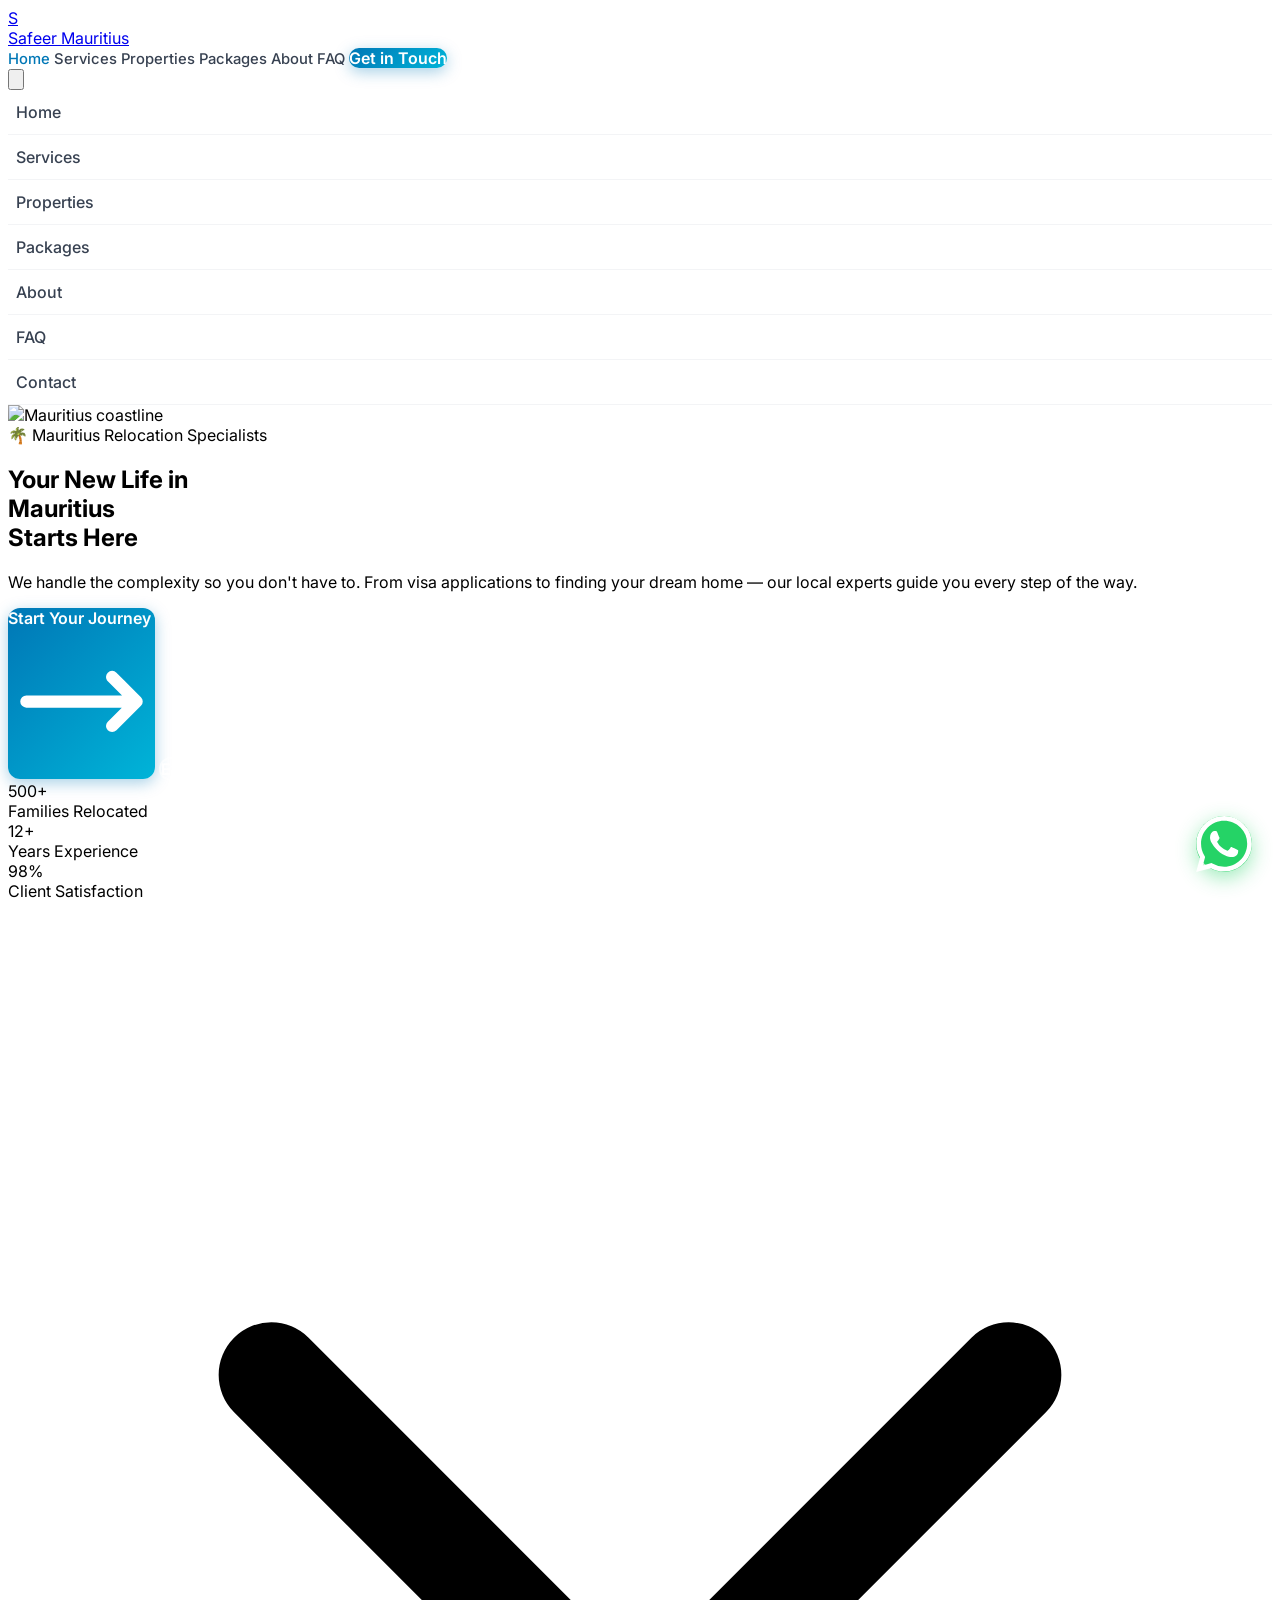
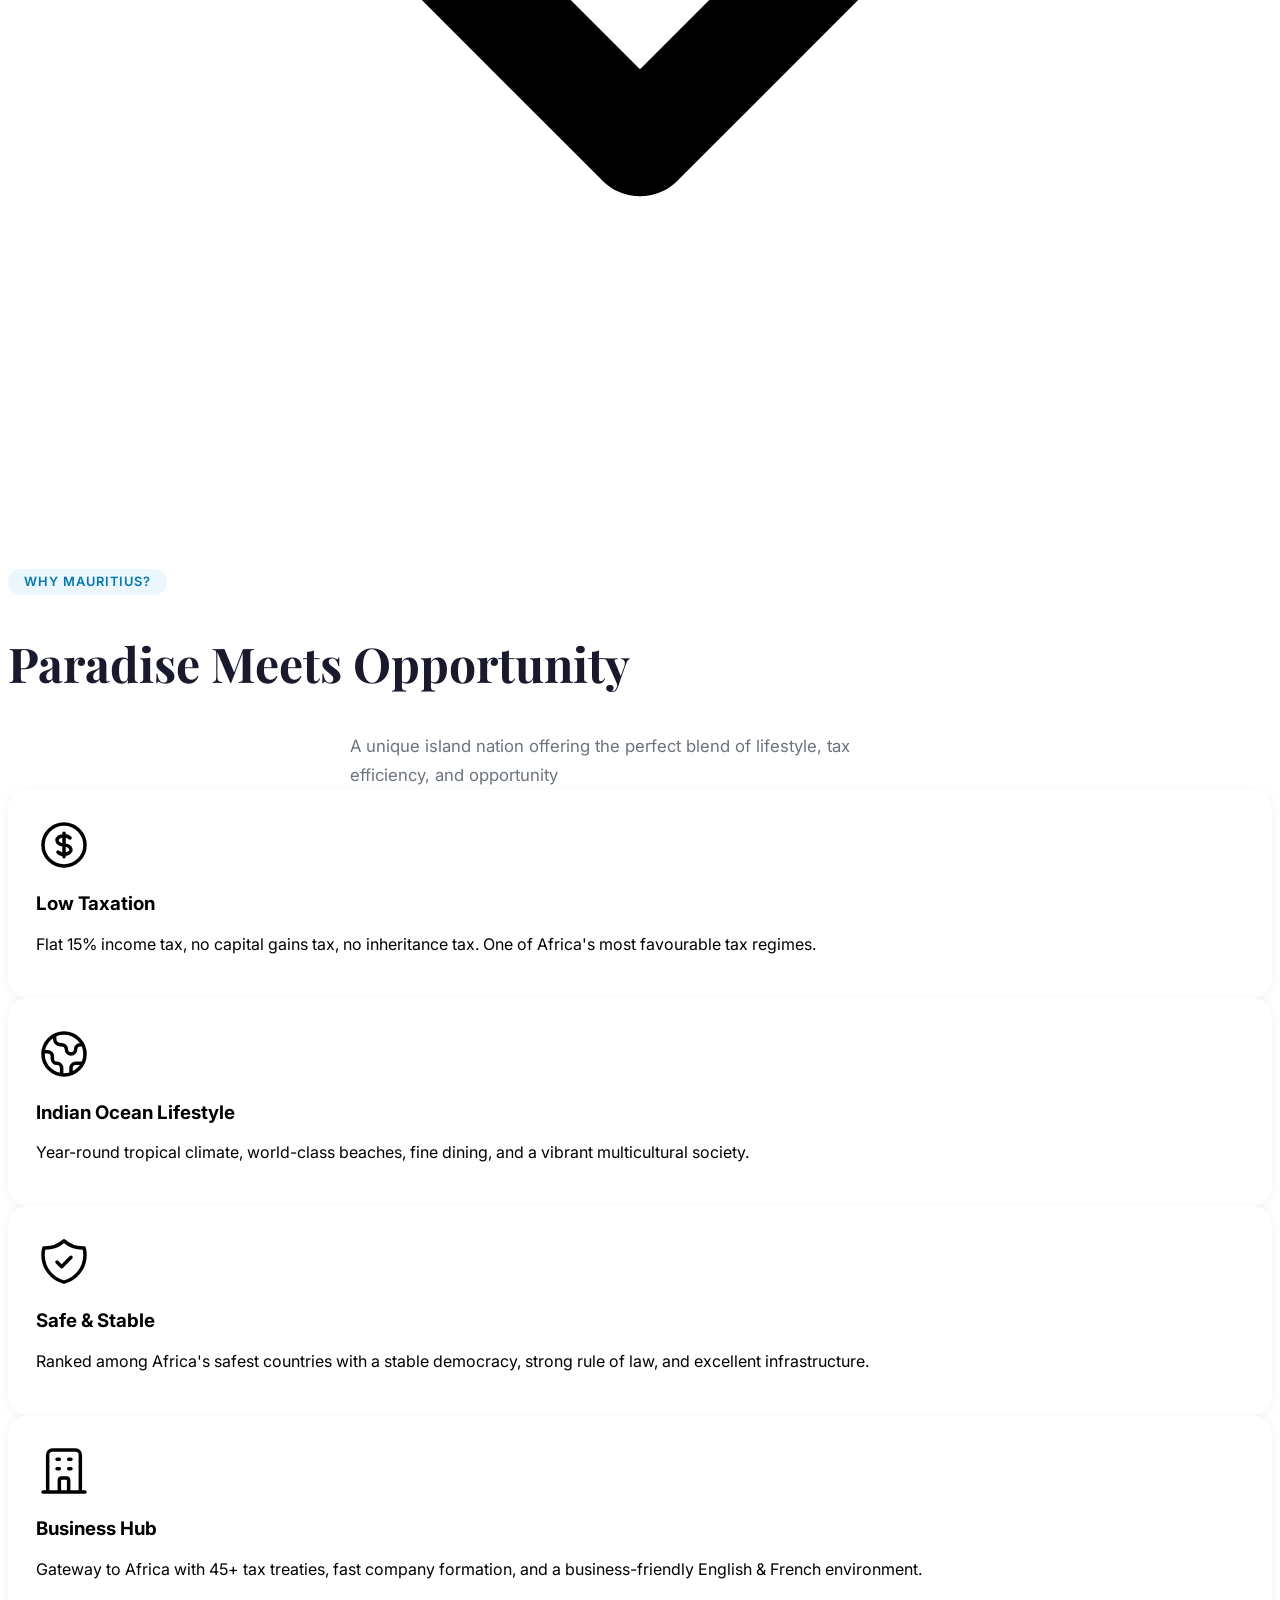
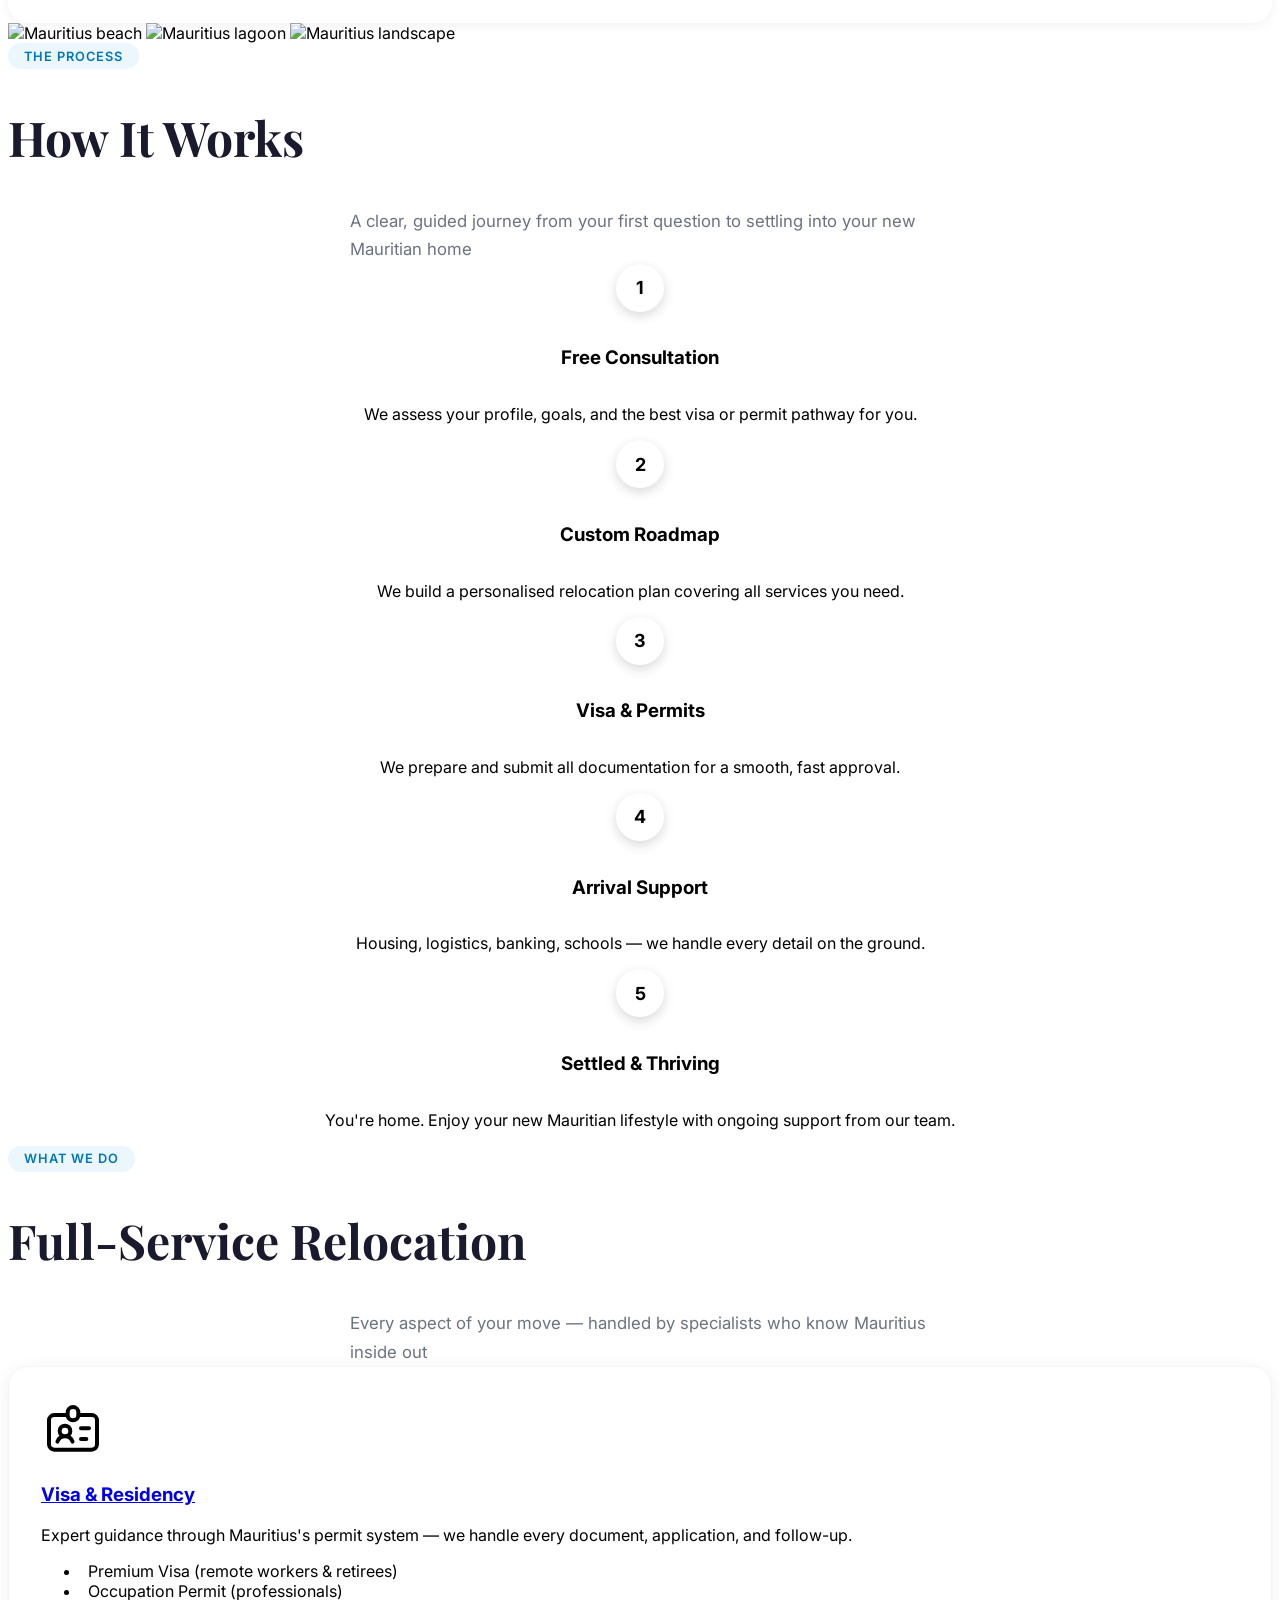
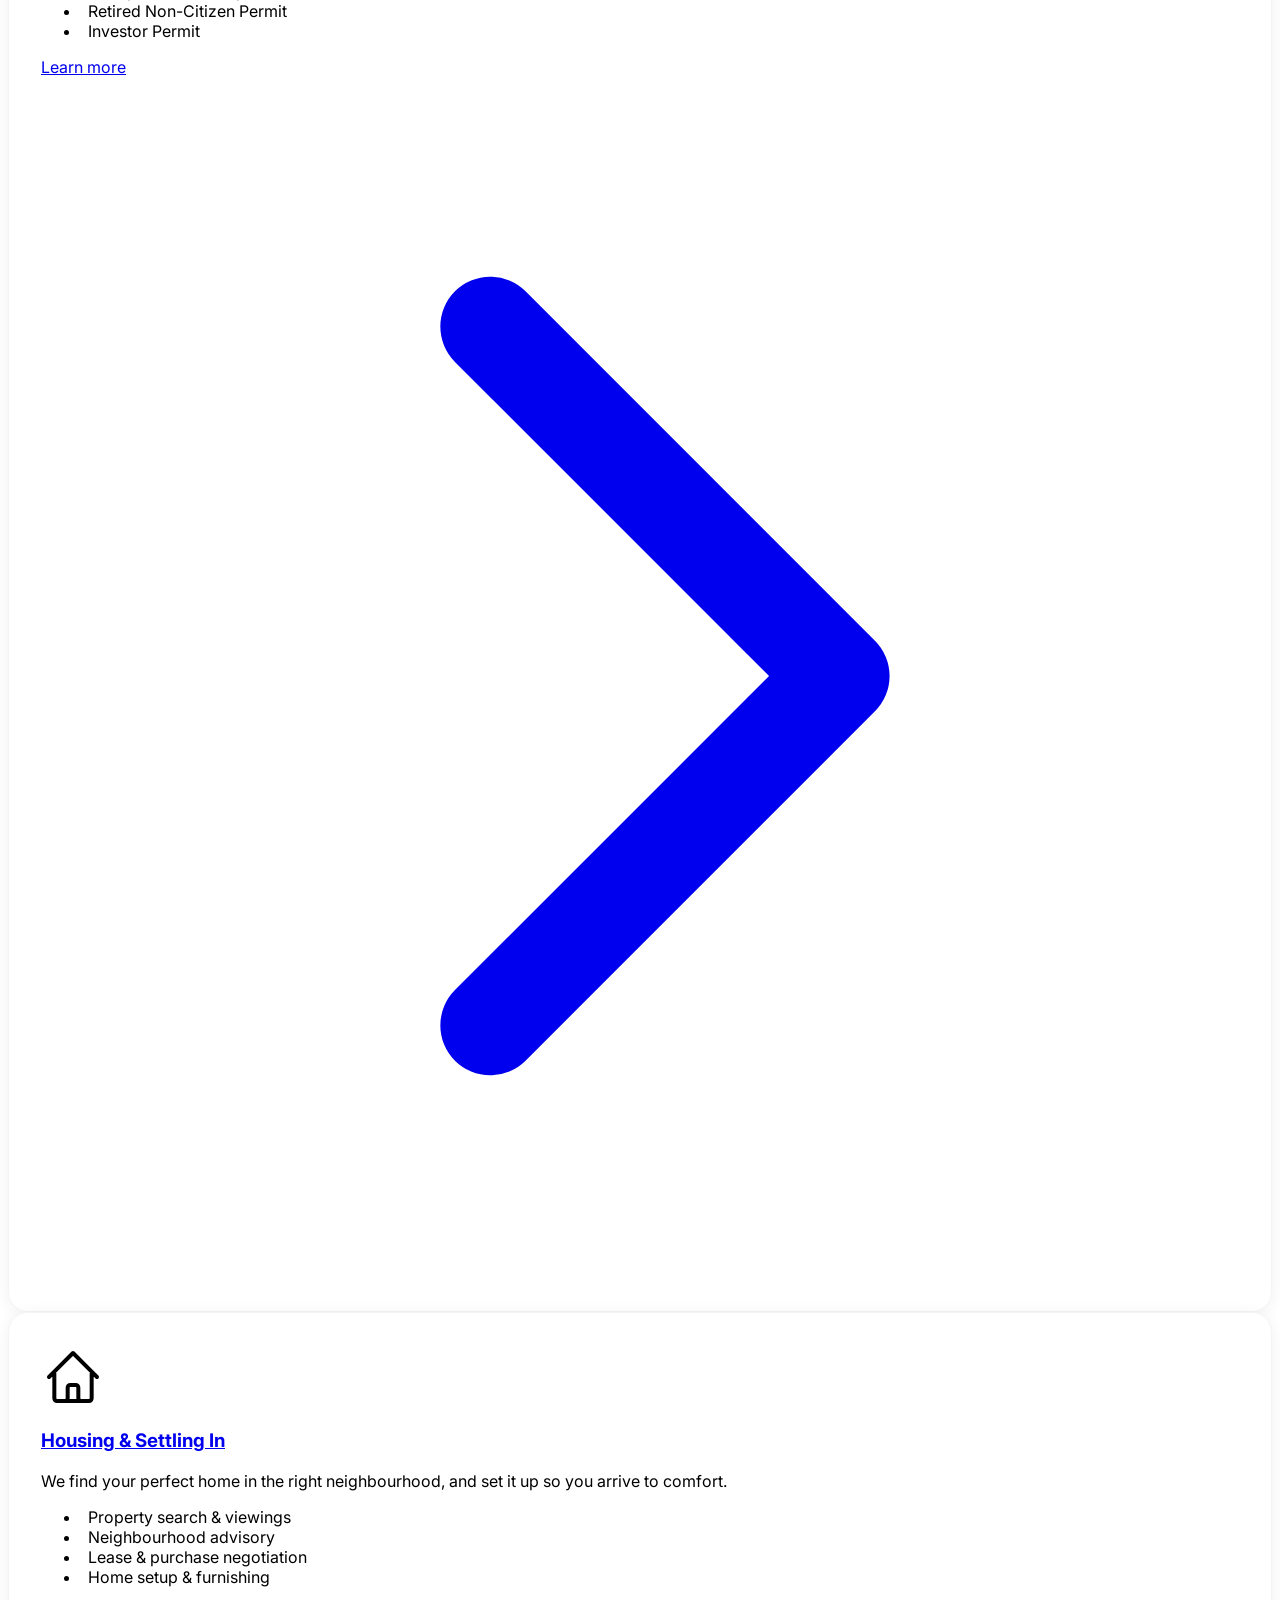
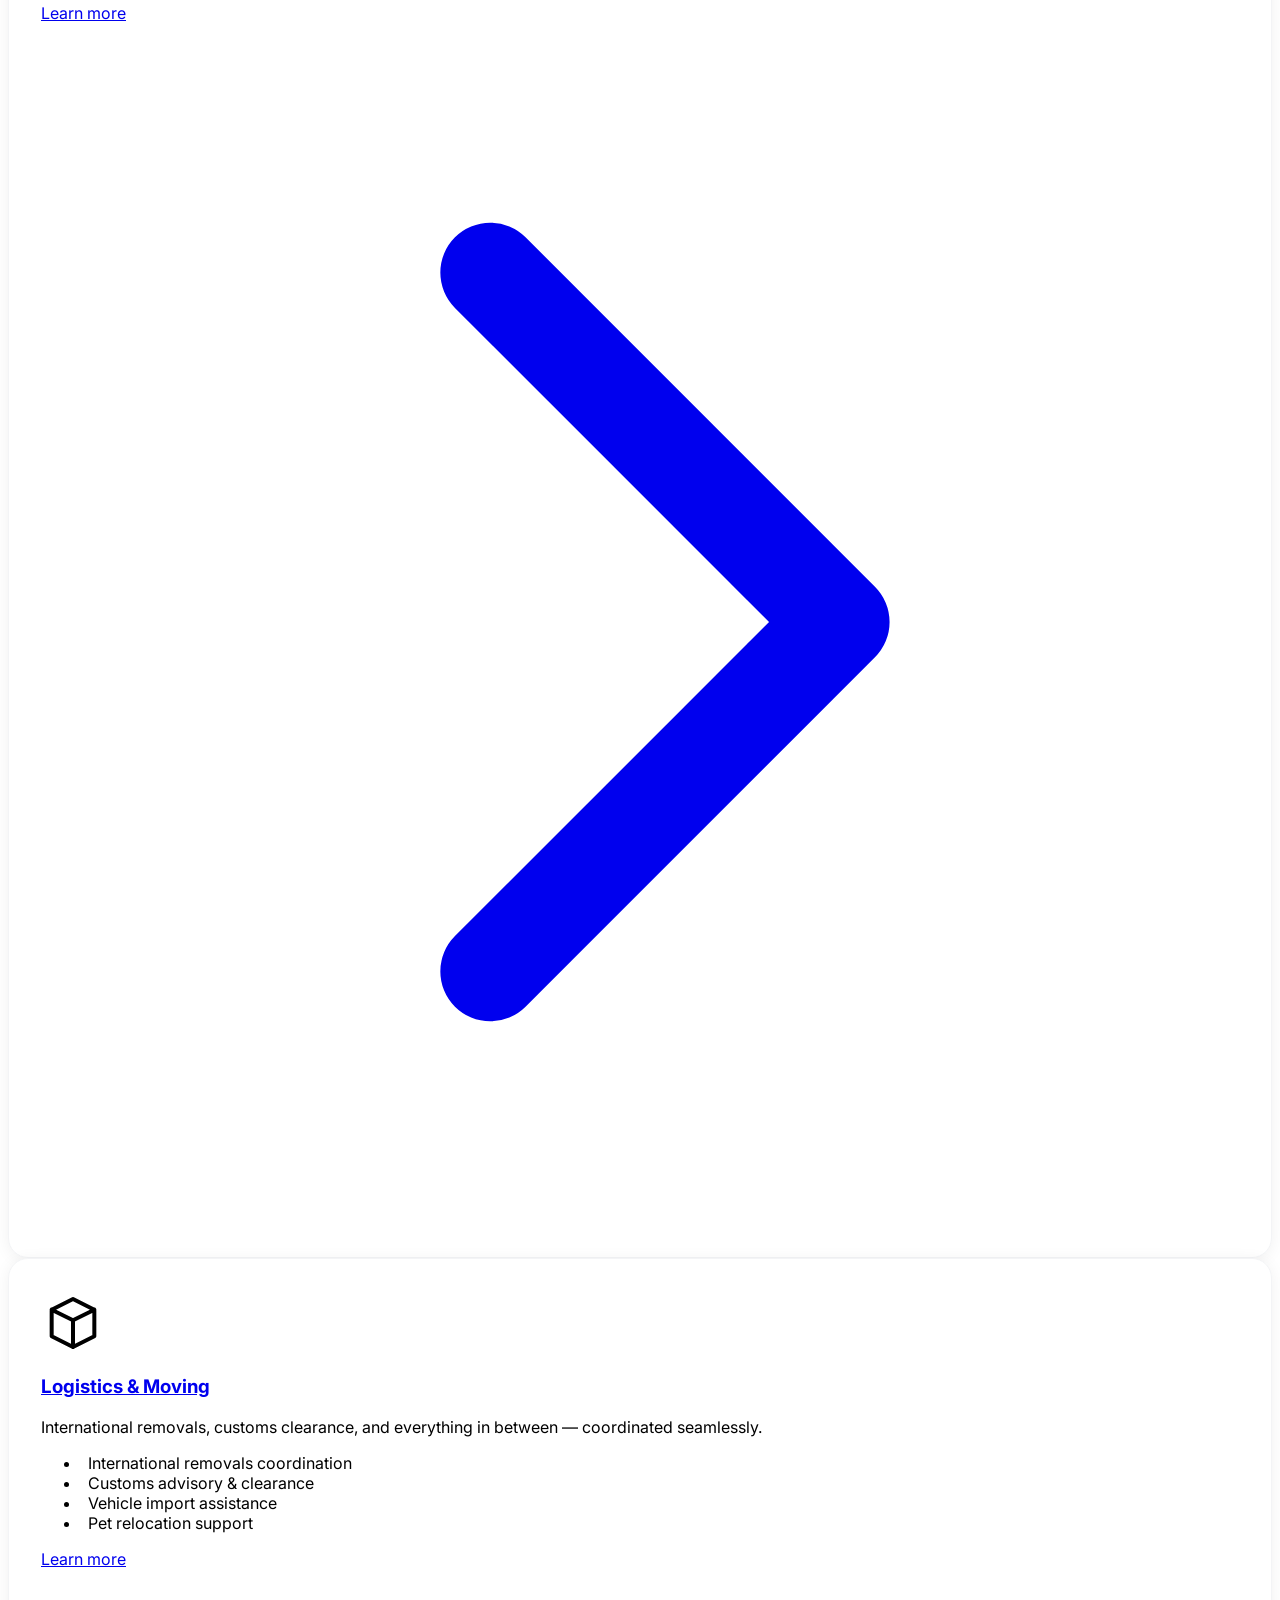
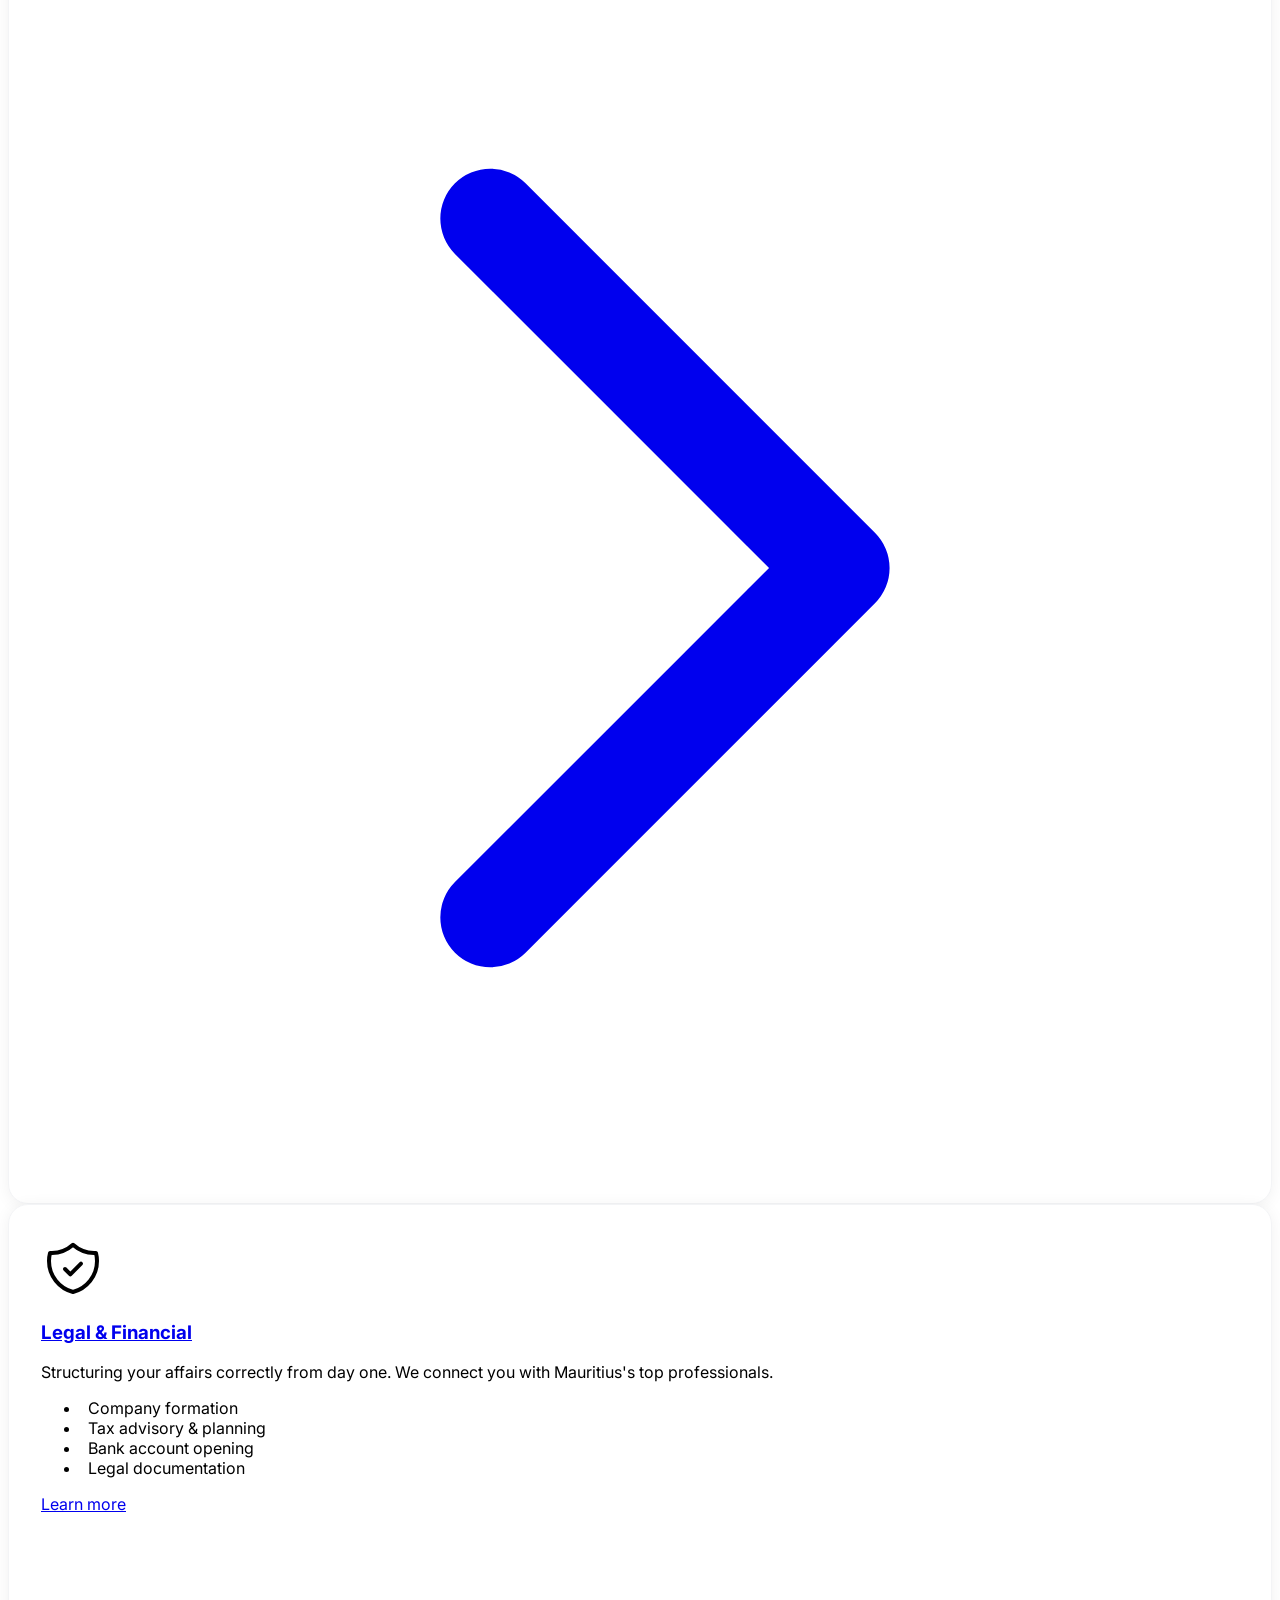
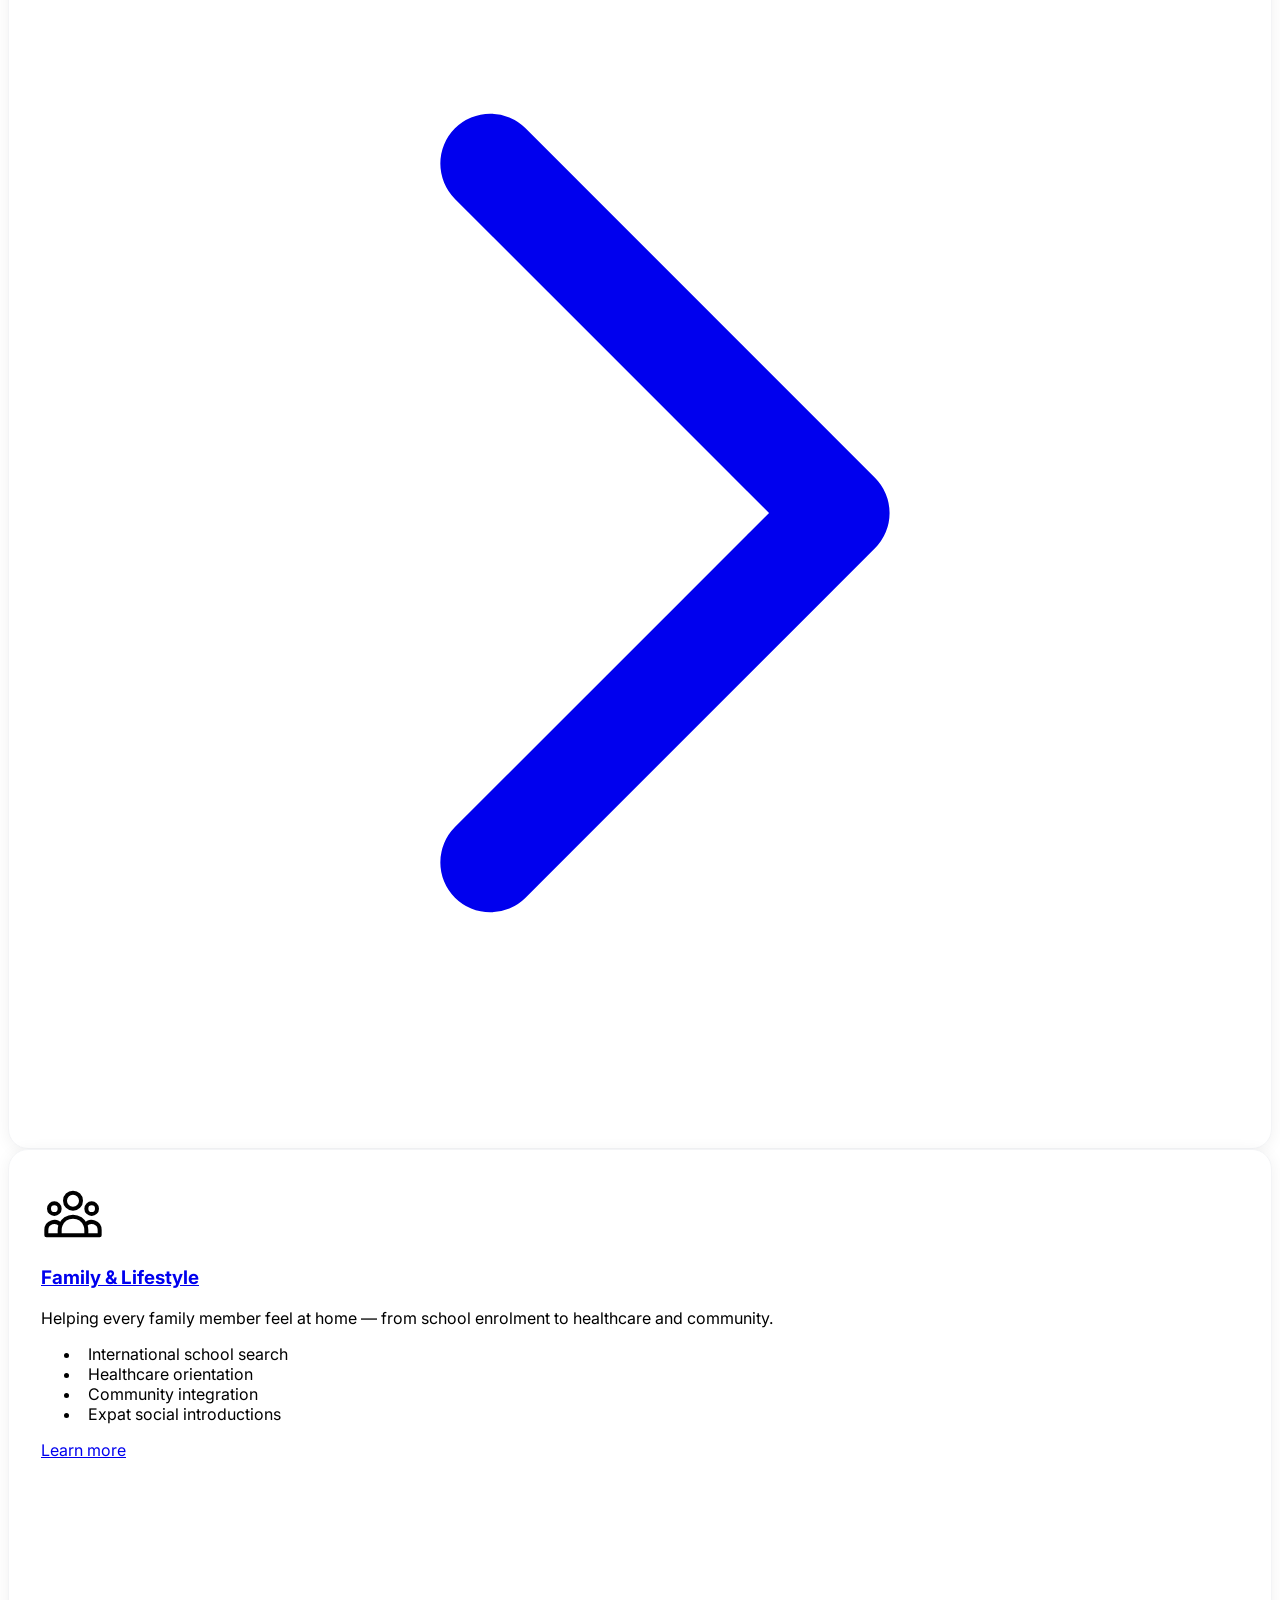
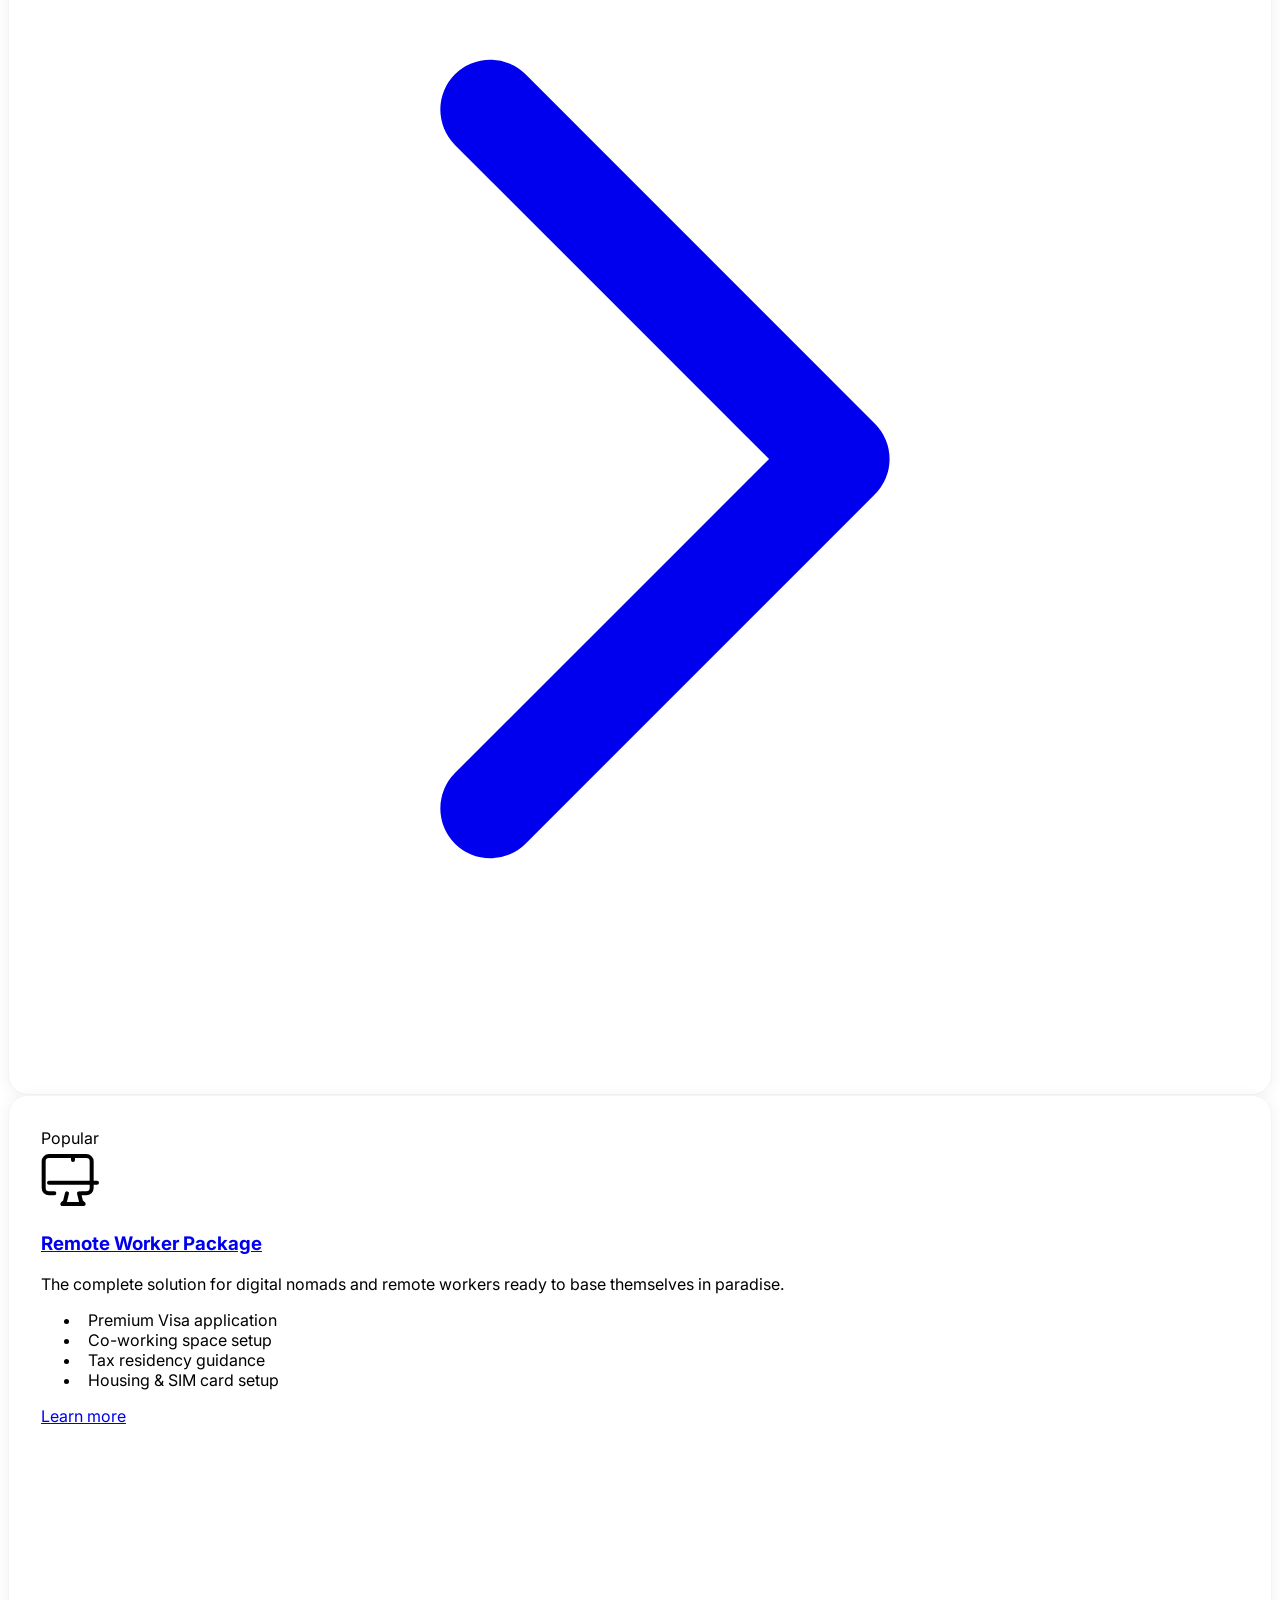
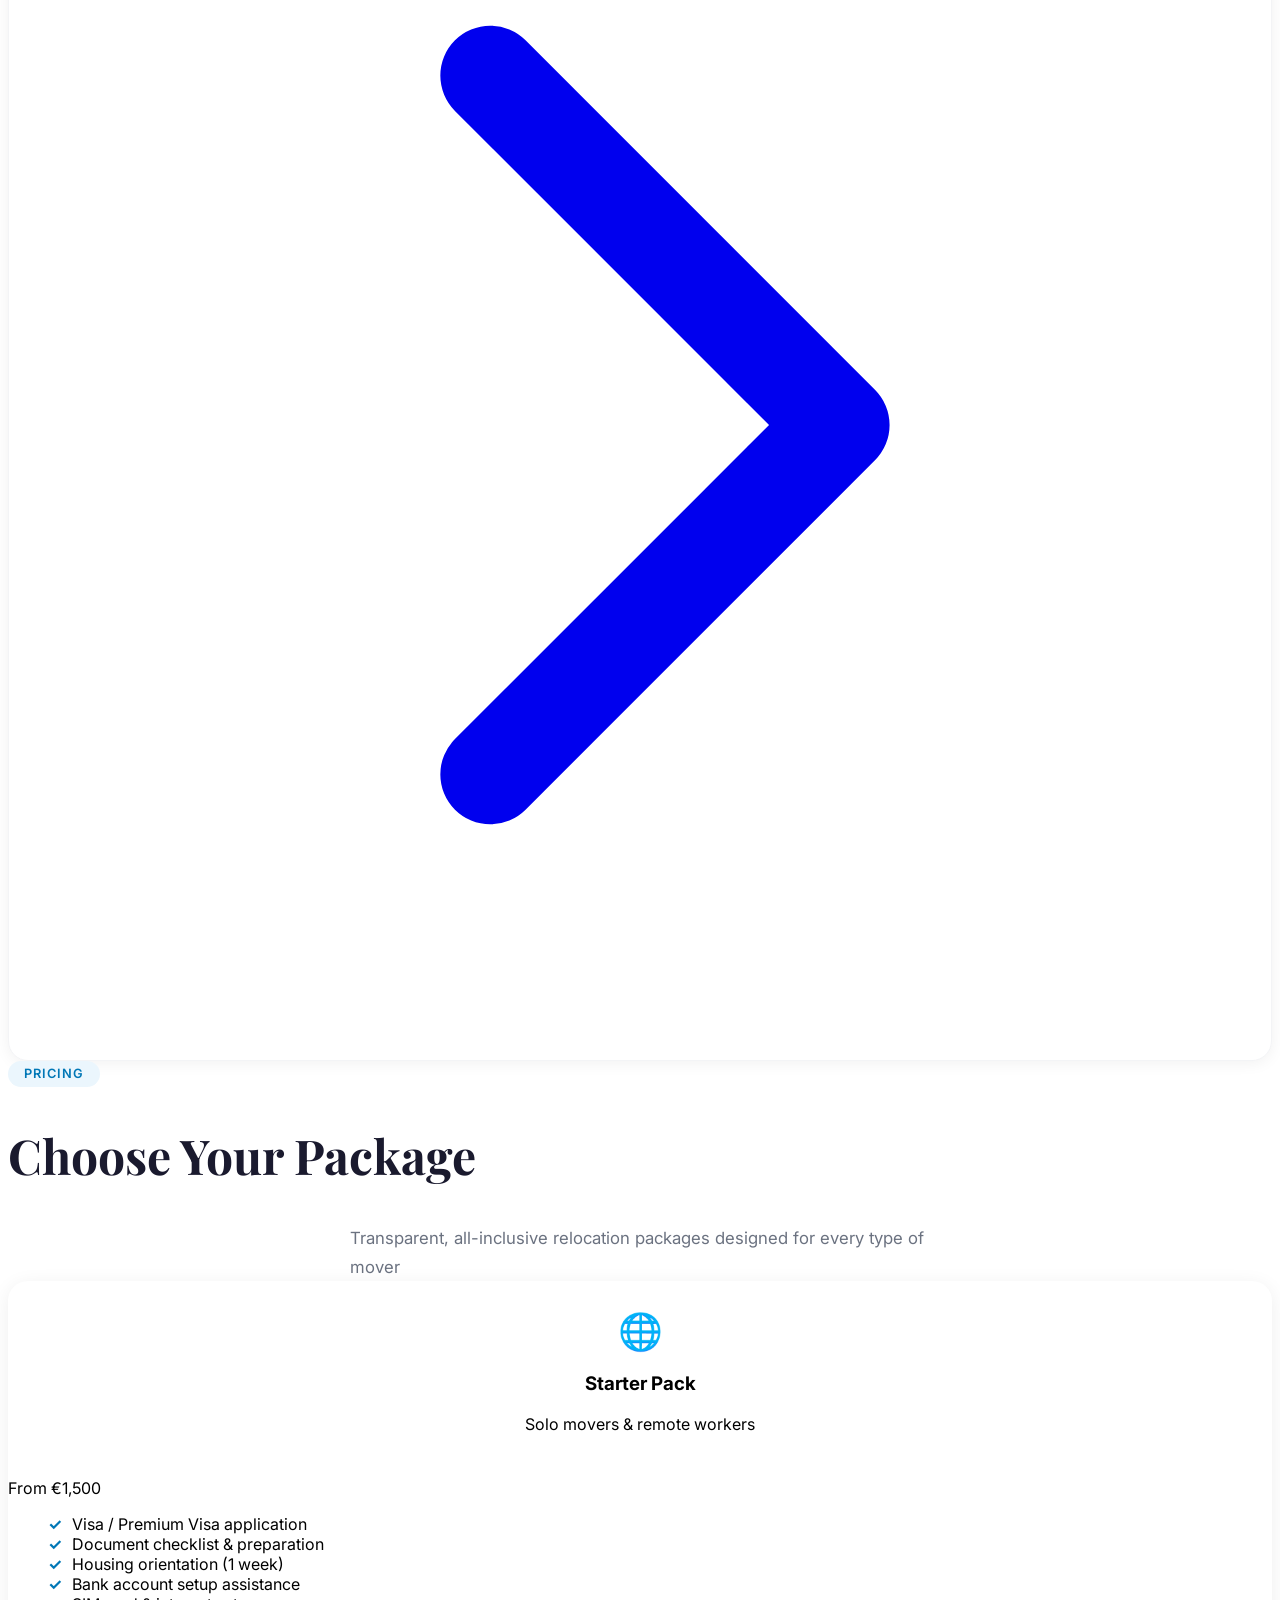
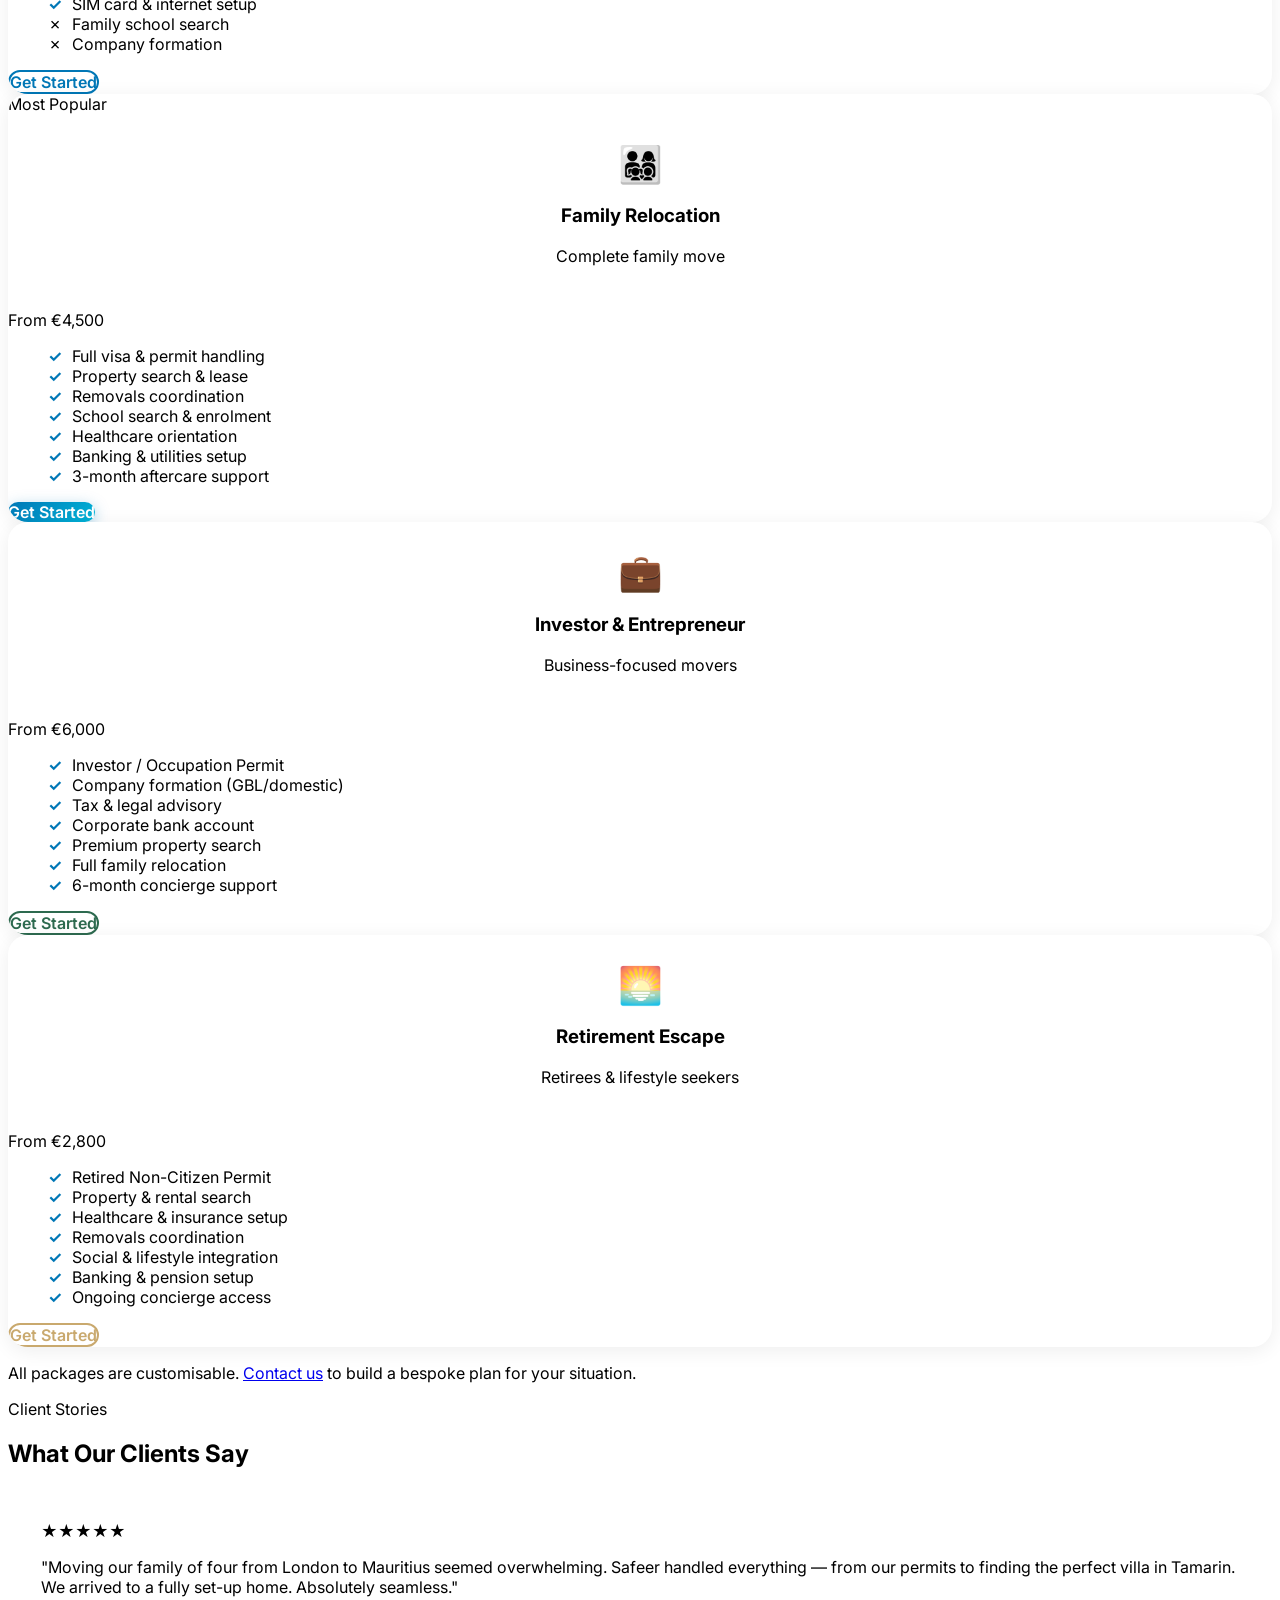
==== commit 1caa07e7: "Add properties page, partner agents section, and property listings" ====
--- a/index.html
+++ b/index.html
@@ -58,9 +58,10 @@
 
         <!-- Desktop Nav -->
         <nav class="hidden lg:flex items-center gap-8">
-          <a href="#home"      class="nav-link">Home</a>
-          <a href="#services"  class="nav-link">Services</a>
-          <a href="#packages"  class="nav-link">Packages</a>
+          <a href="#home"           class="nav-link">Home</a>
+          <a href="#services"       class="nav-link">Services</a>
+          <a href="properties.html" class="nav-link">Properties</a>
+          <a href="#packages"       class="nav-link">Packages</a>
           <a href="#about"     class="nav-link">About</a>
           <a href="#faq"       class="nav-link">FAQ</a>
           <a href="#contact"   class="btn-primary text-sm px-5 py-2.5">Get in Touch</a>
@@ -78,8 +79,9 @@
     <!-- Mobile Menu -->
     <div id="mobile-menu" class="hidden lg:hidden bg-white border-t border-gray-100 px-4 py-4 space-y-3">
       <a href="#home"     class="mobile-nav-link">Home</a>
-      <a href="#services" class="mobile-nav-link">Services</a>
-      <a href="#packages" class="mobile-nav-link">Packages</a>
+      <a href="#services"       class="mobile-nav-link">Services</a>
+      <a href="properties.html" class="mobile-nav-link">Properties</a>
+      <a href="#packages"       class="mobile-nav-link">Packages</a>
       <a href="#about"    class="mobile-nav-link">About</a>
       <a href="#faq"      class="mobile-nav-link">FAQ</a>
       <a href="#contact"  class="mobile-nav-link">Contact</a>
